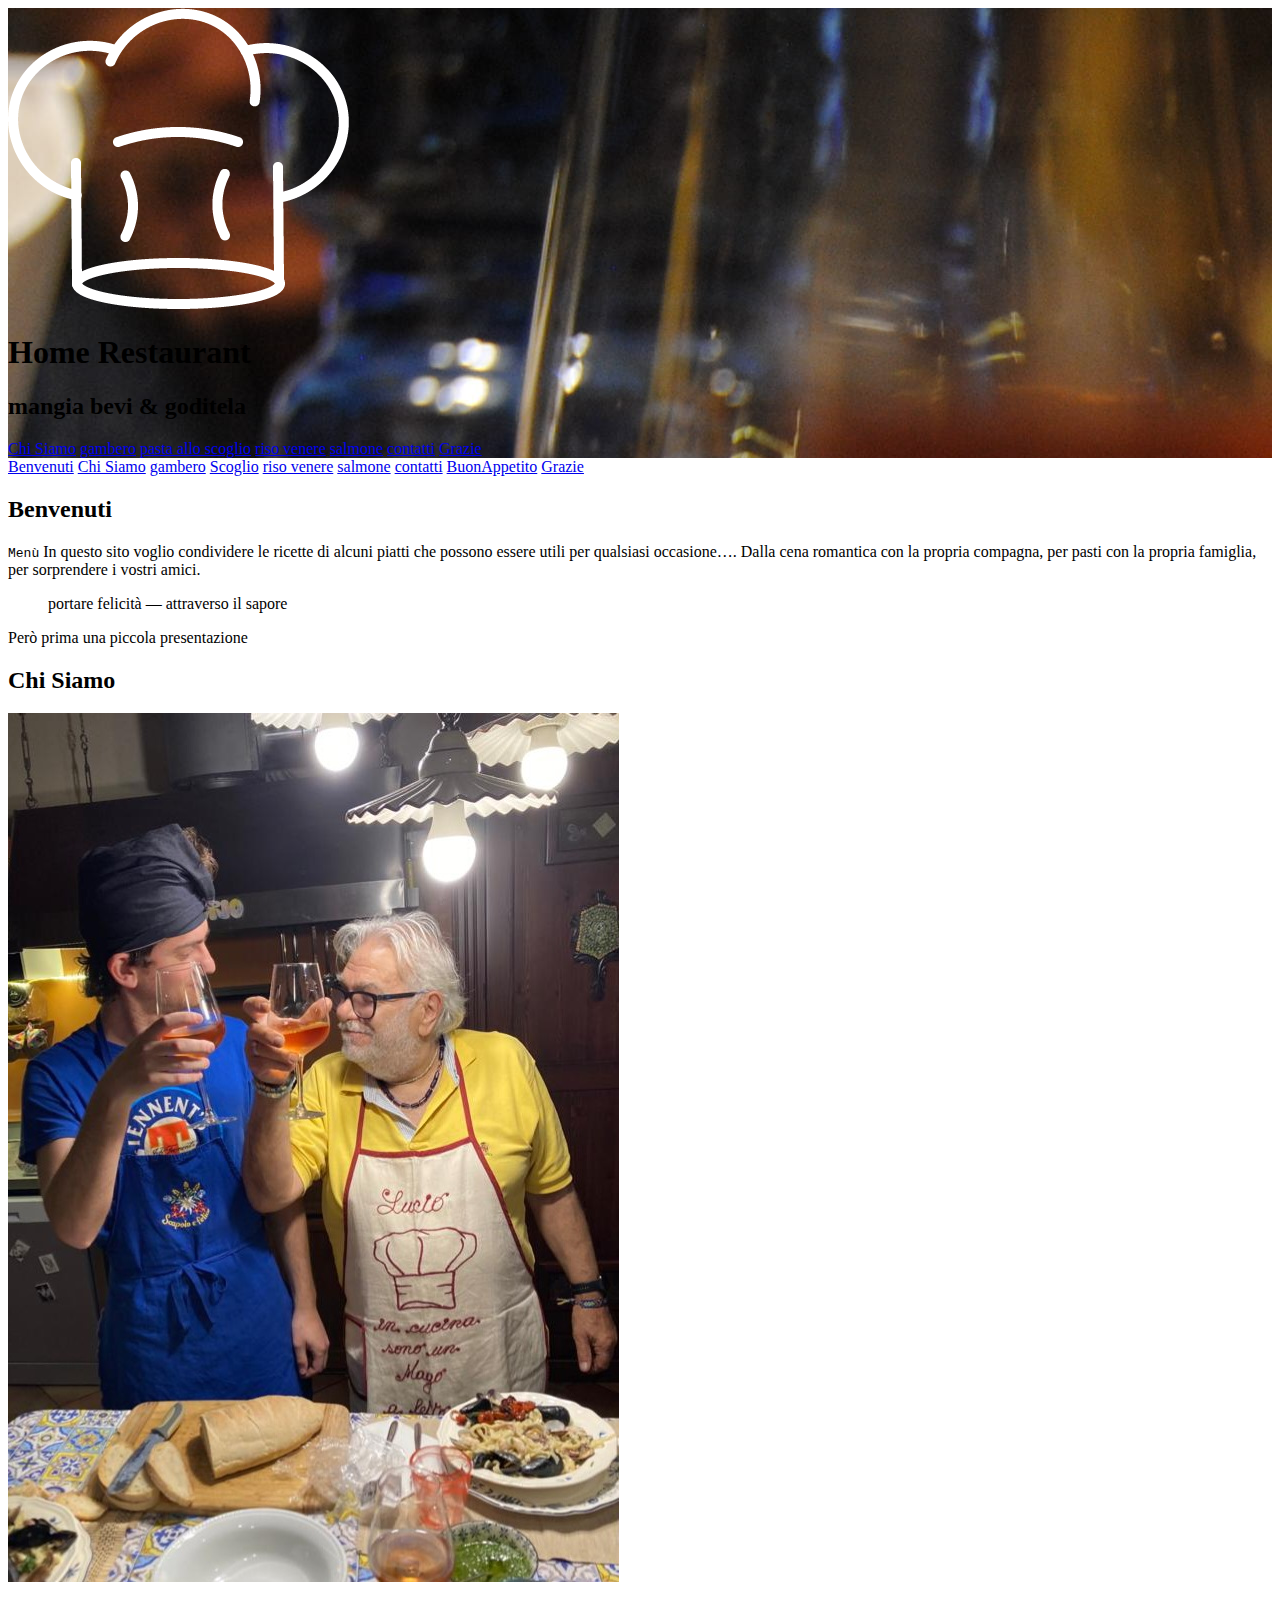
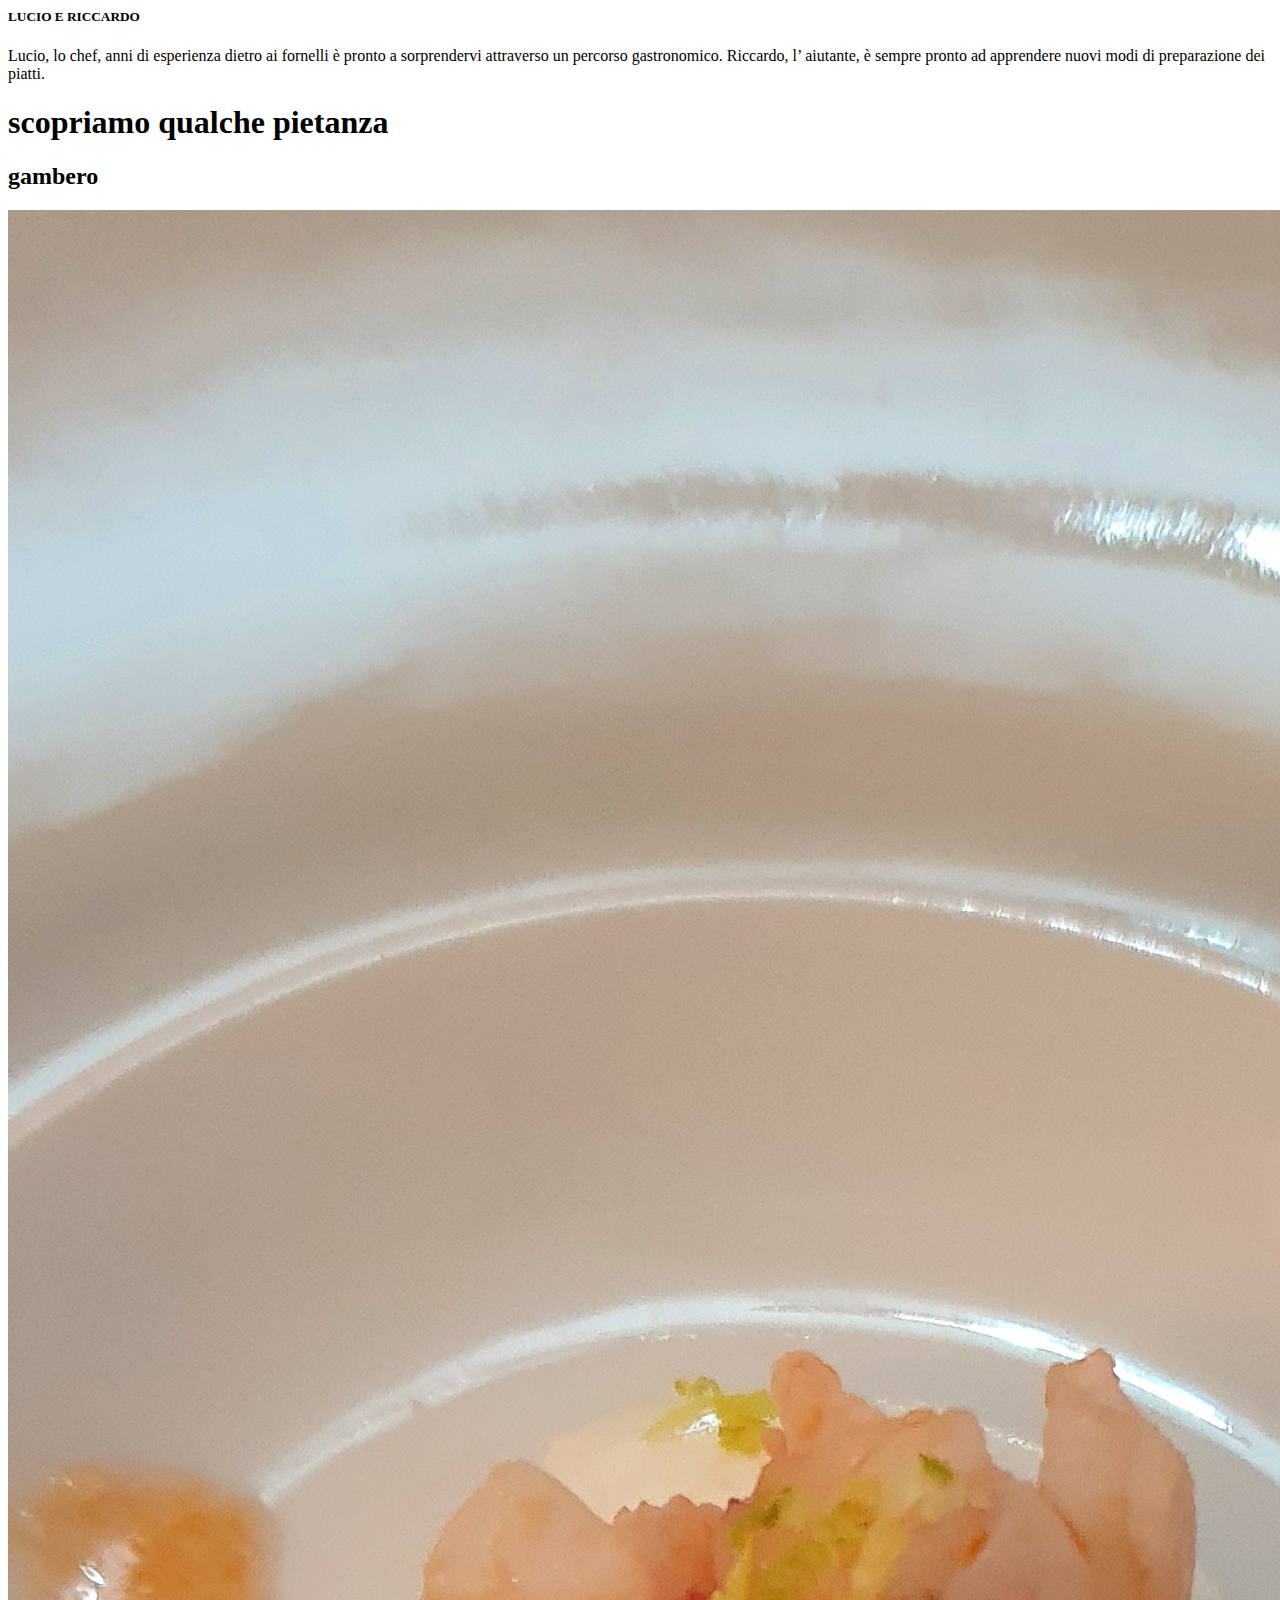
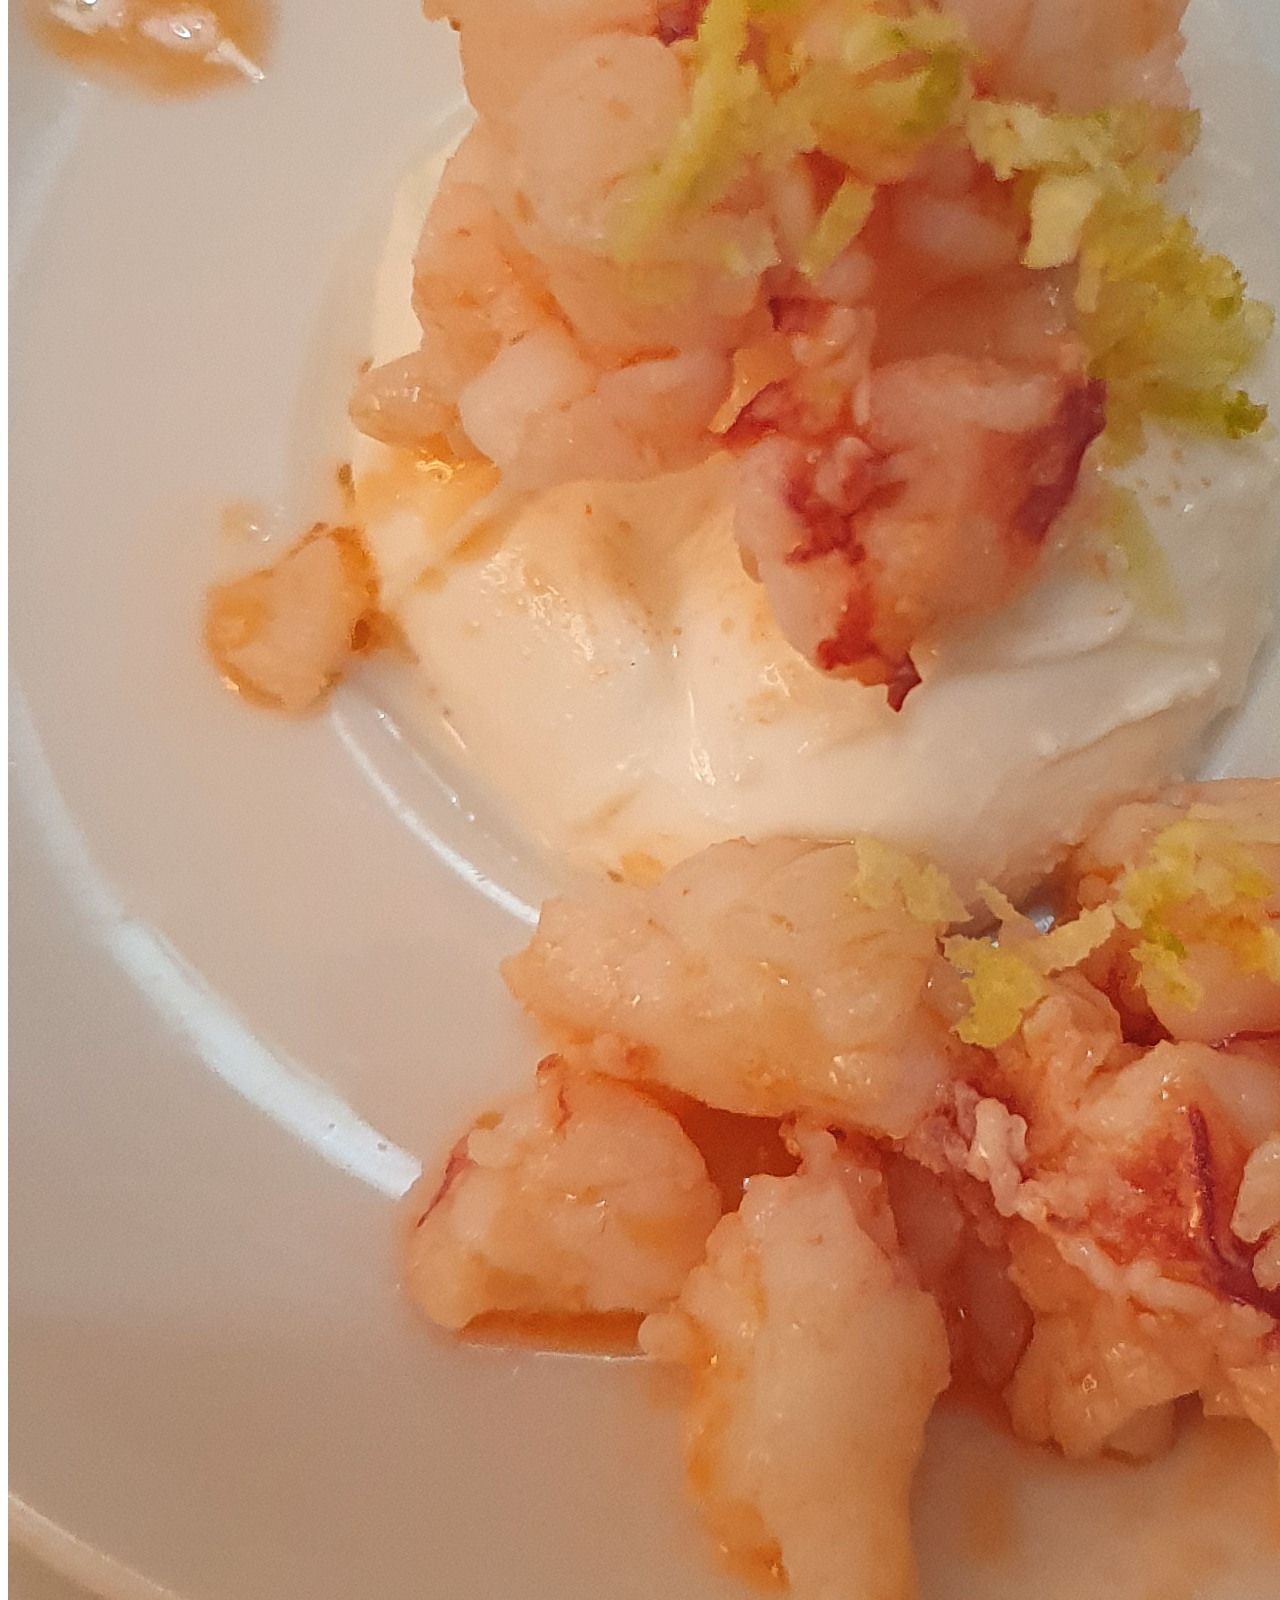
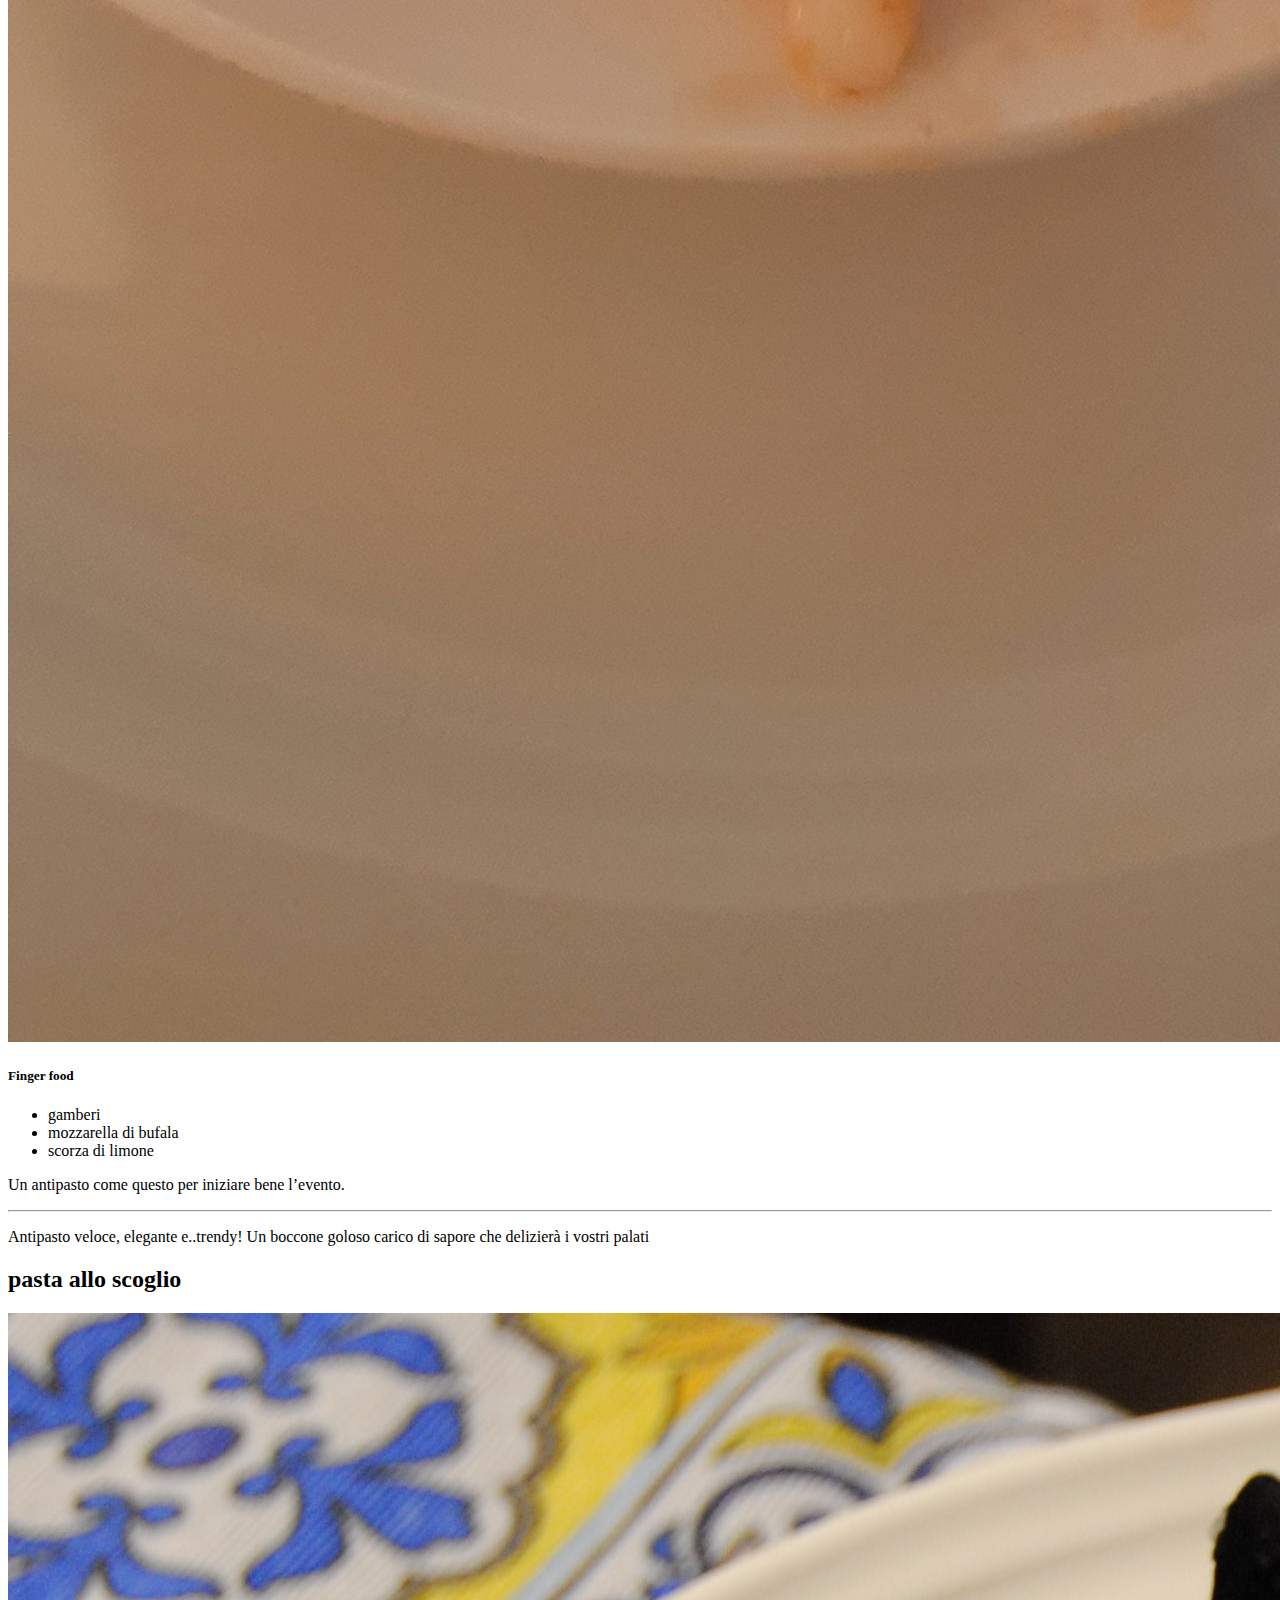
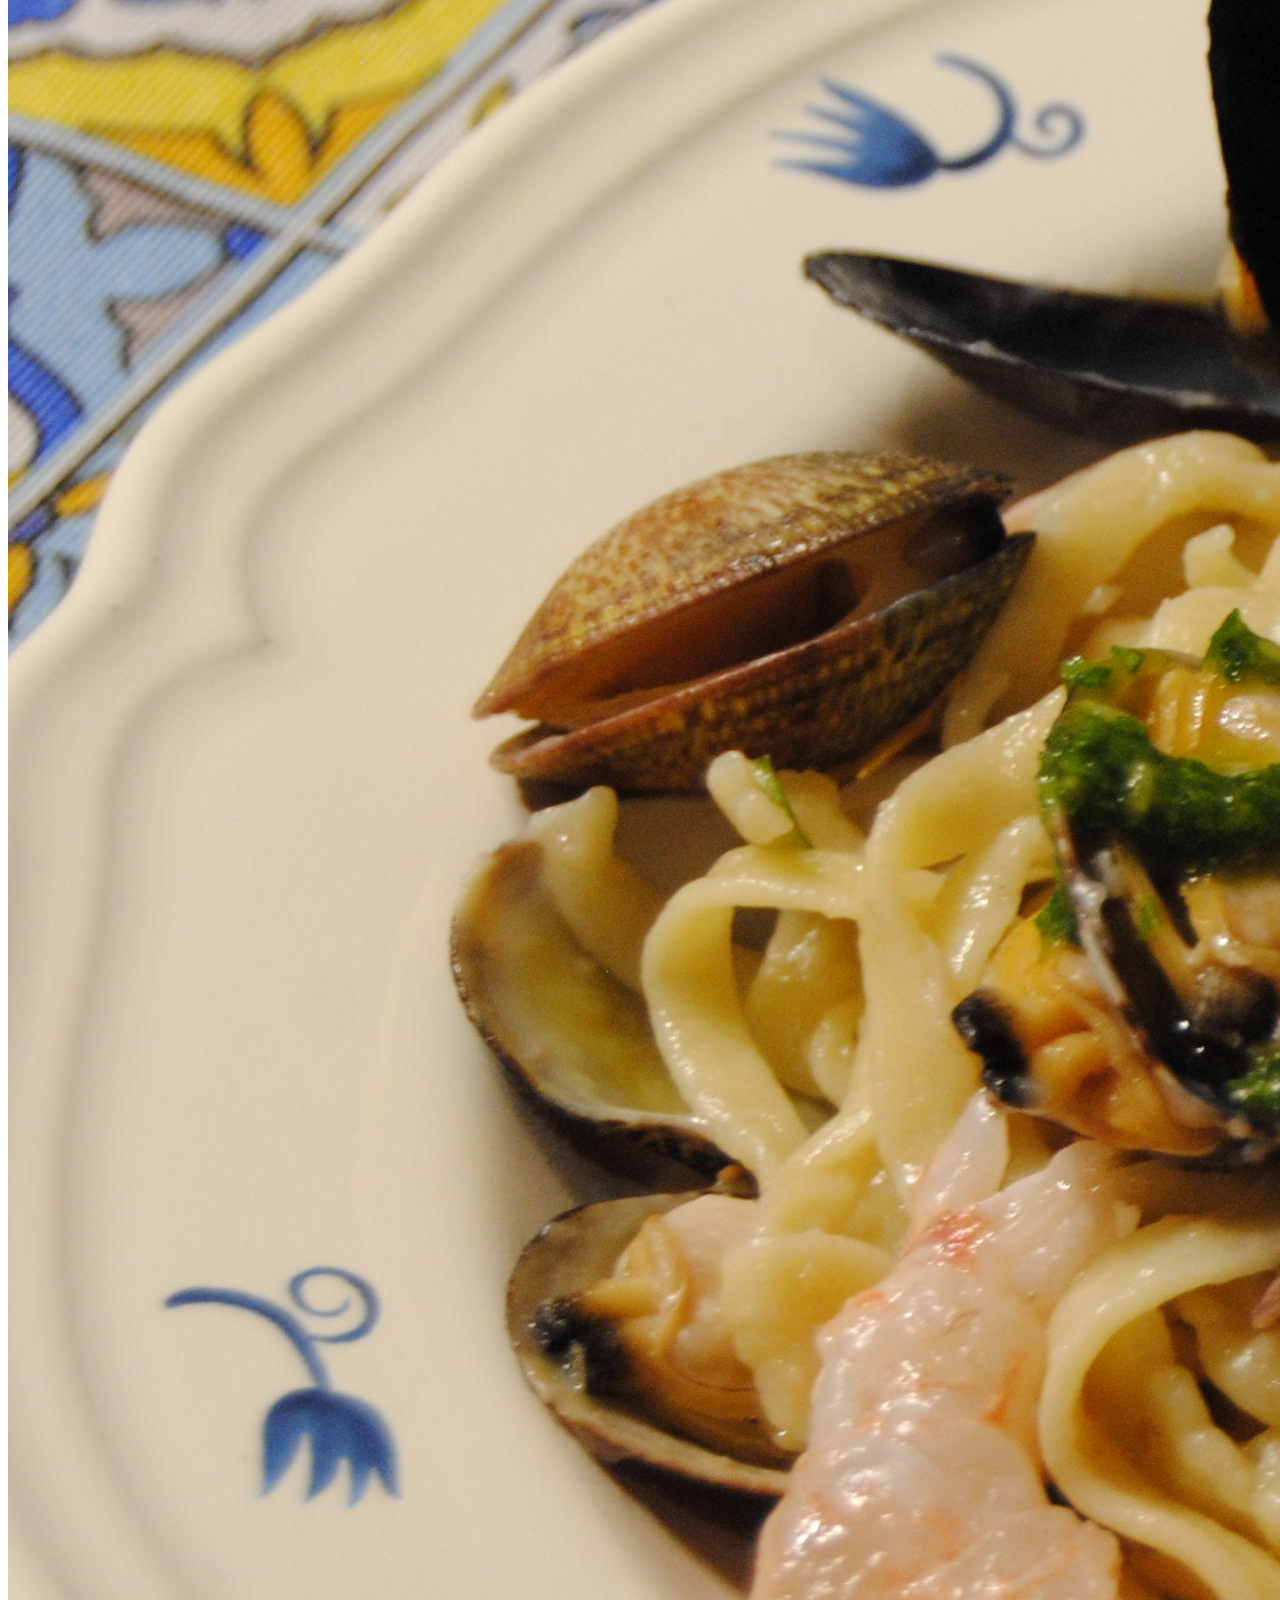
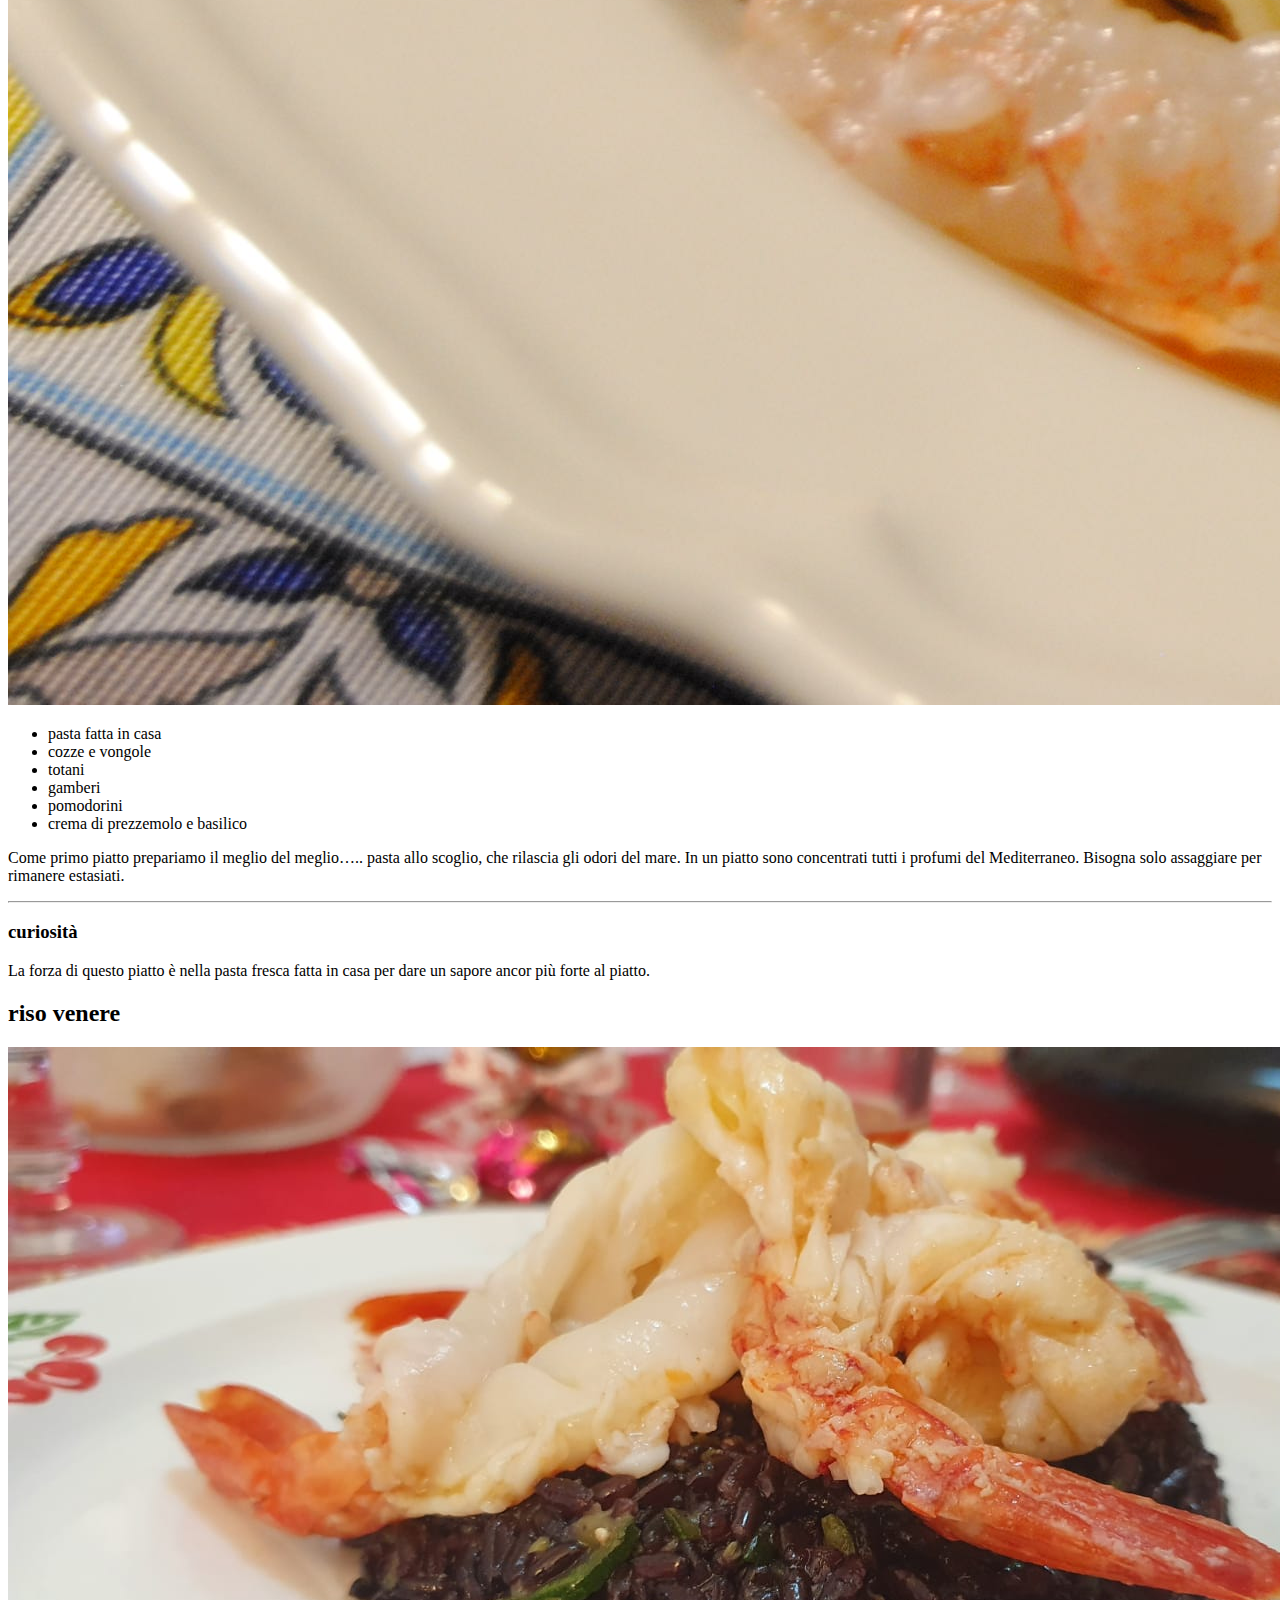
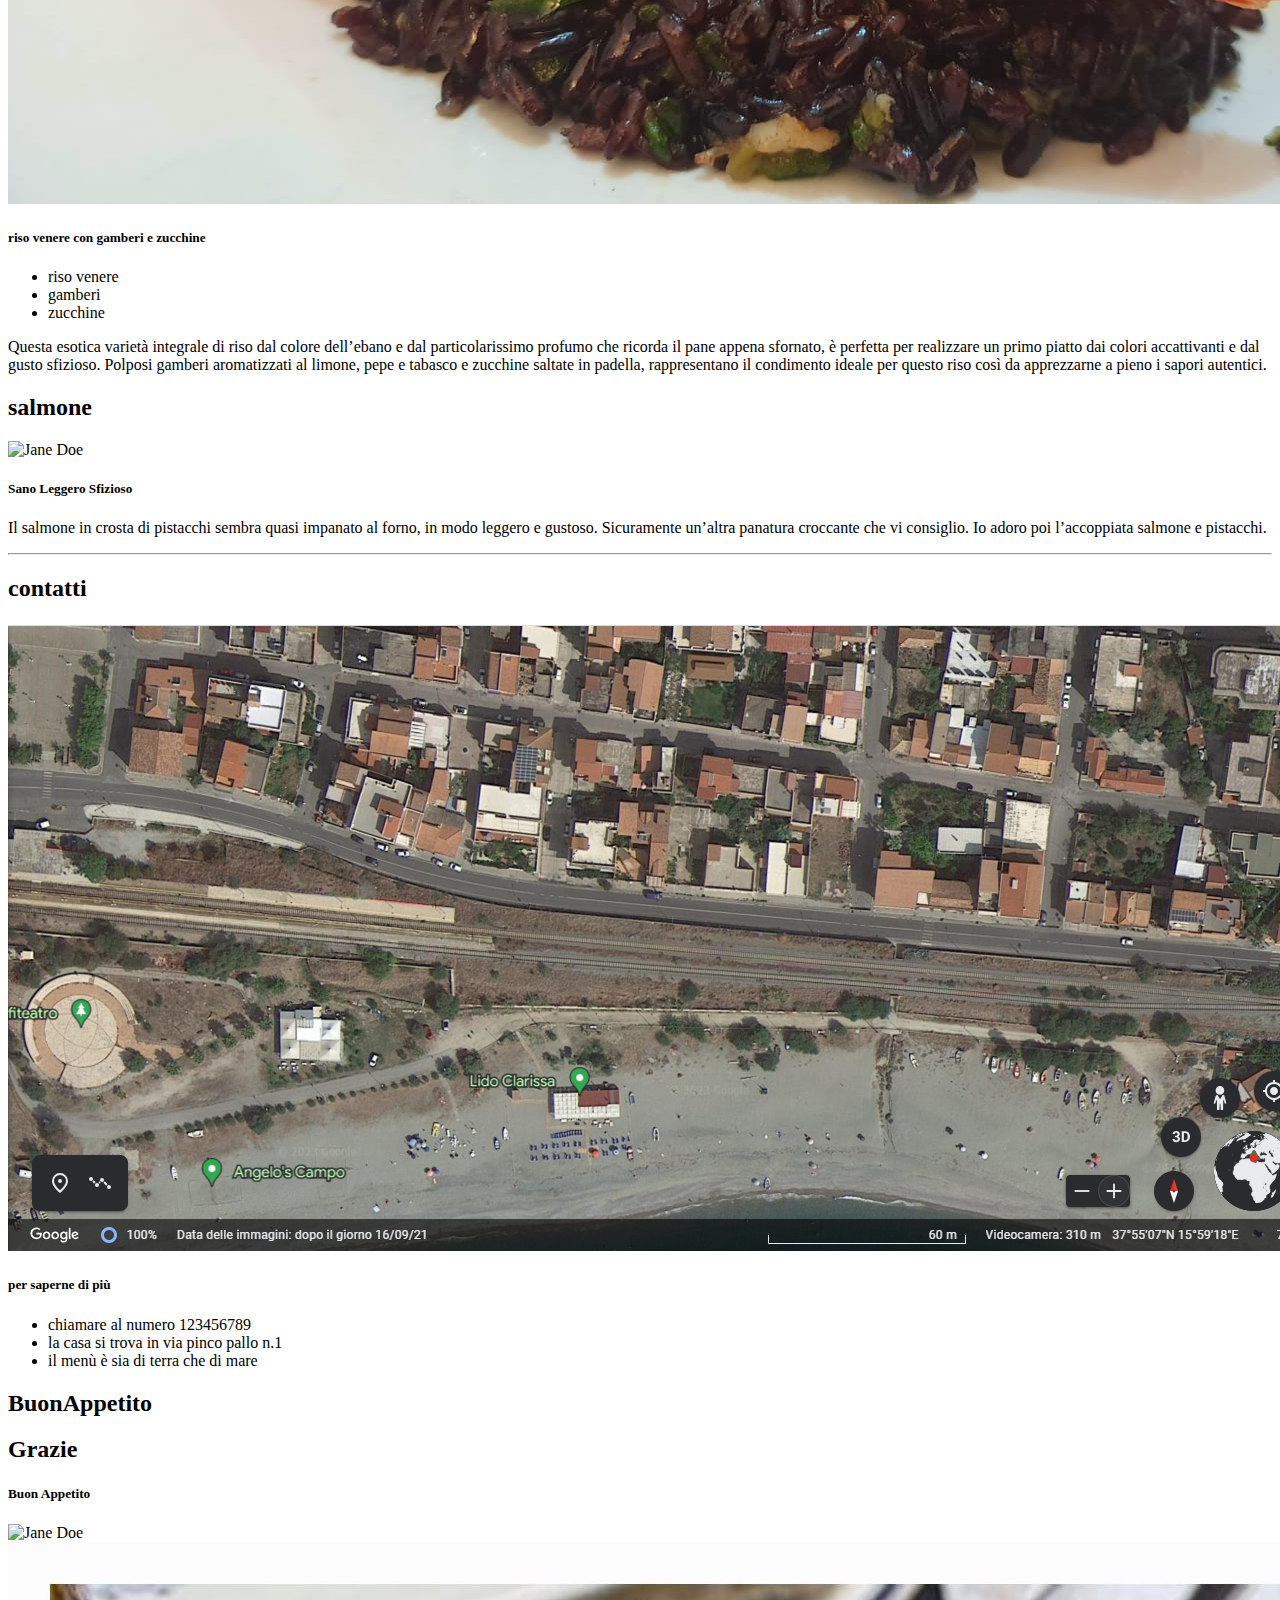
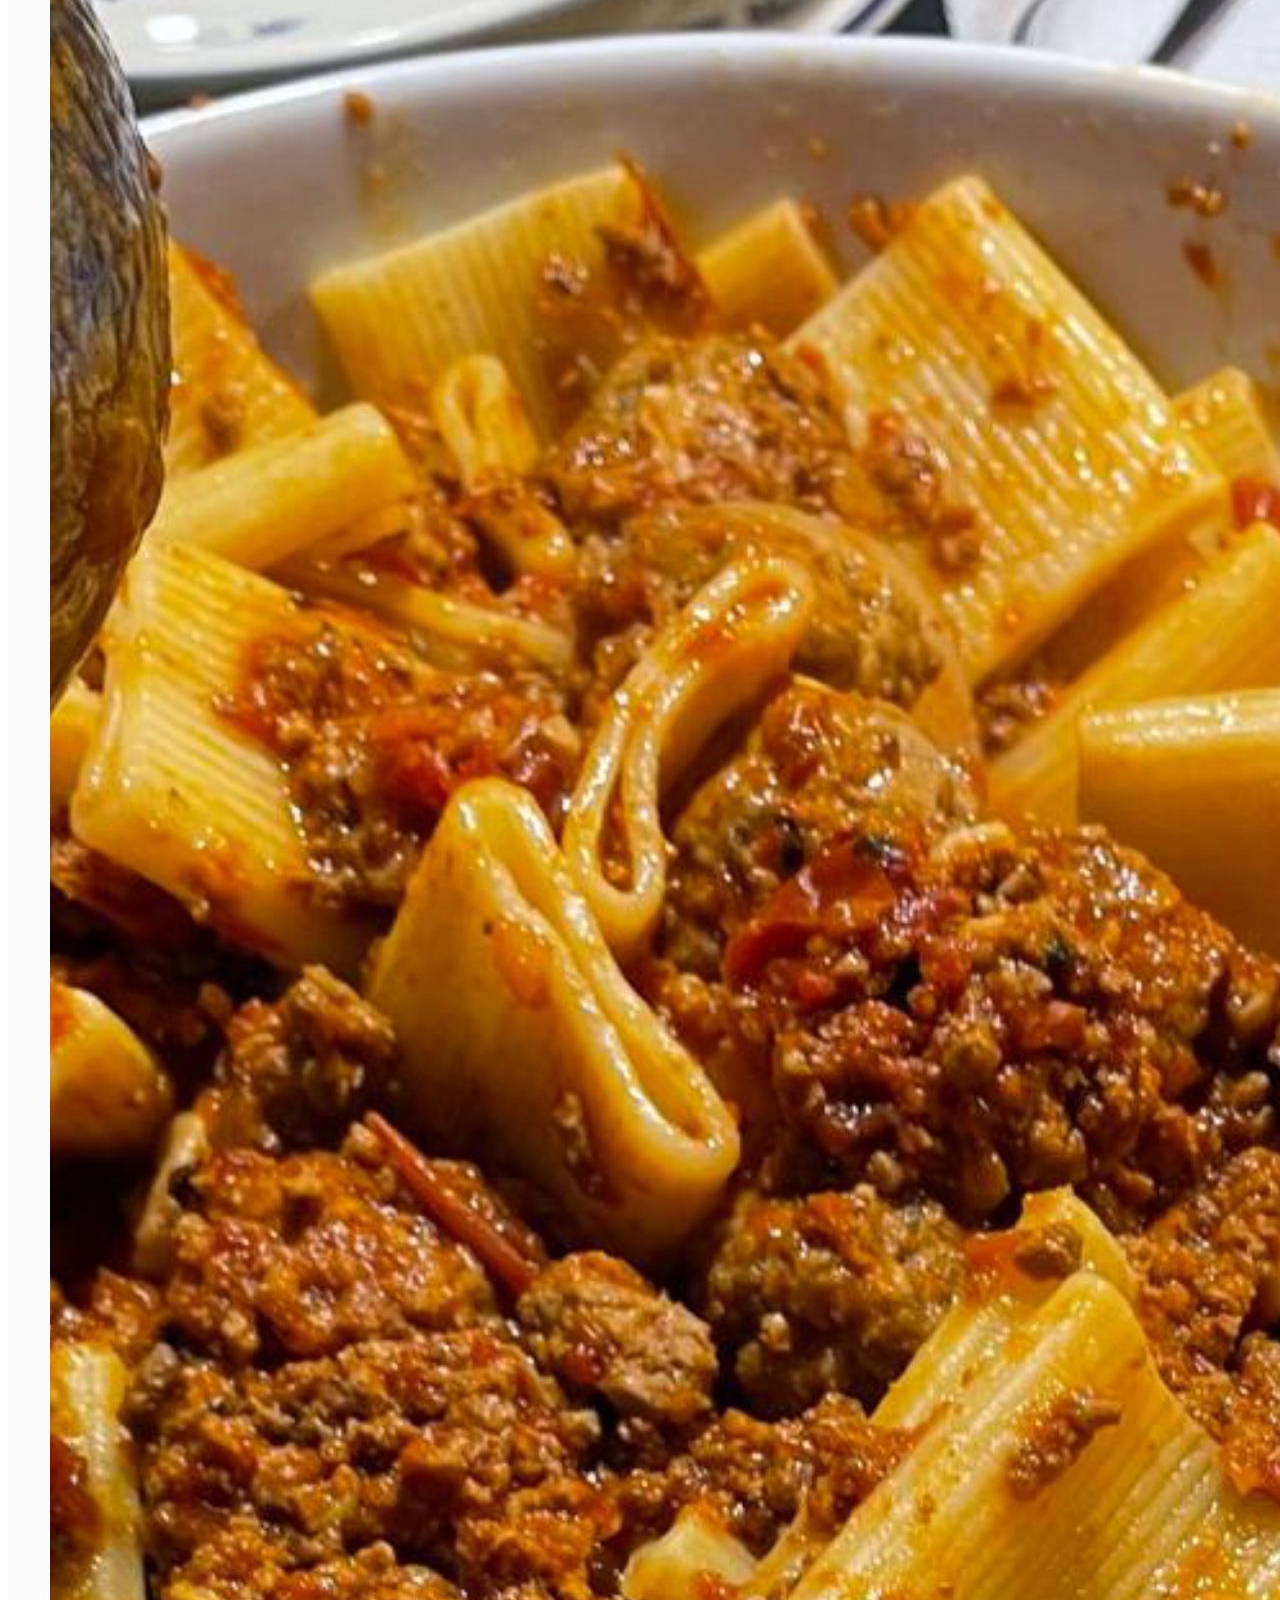
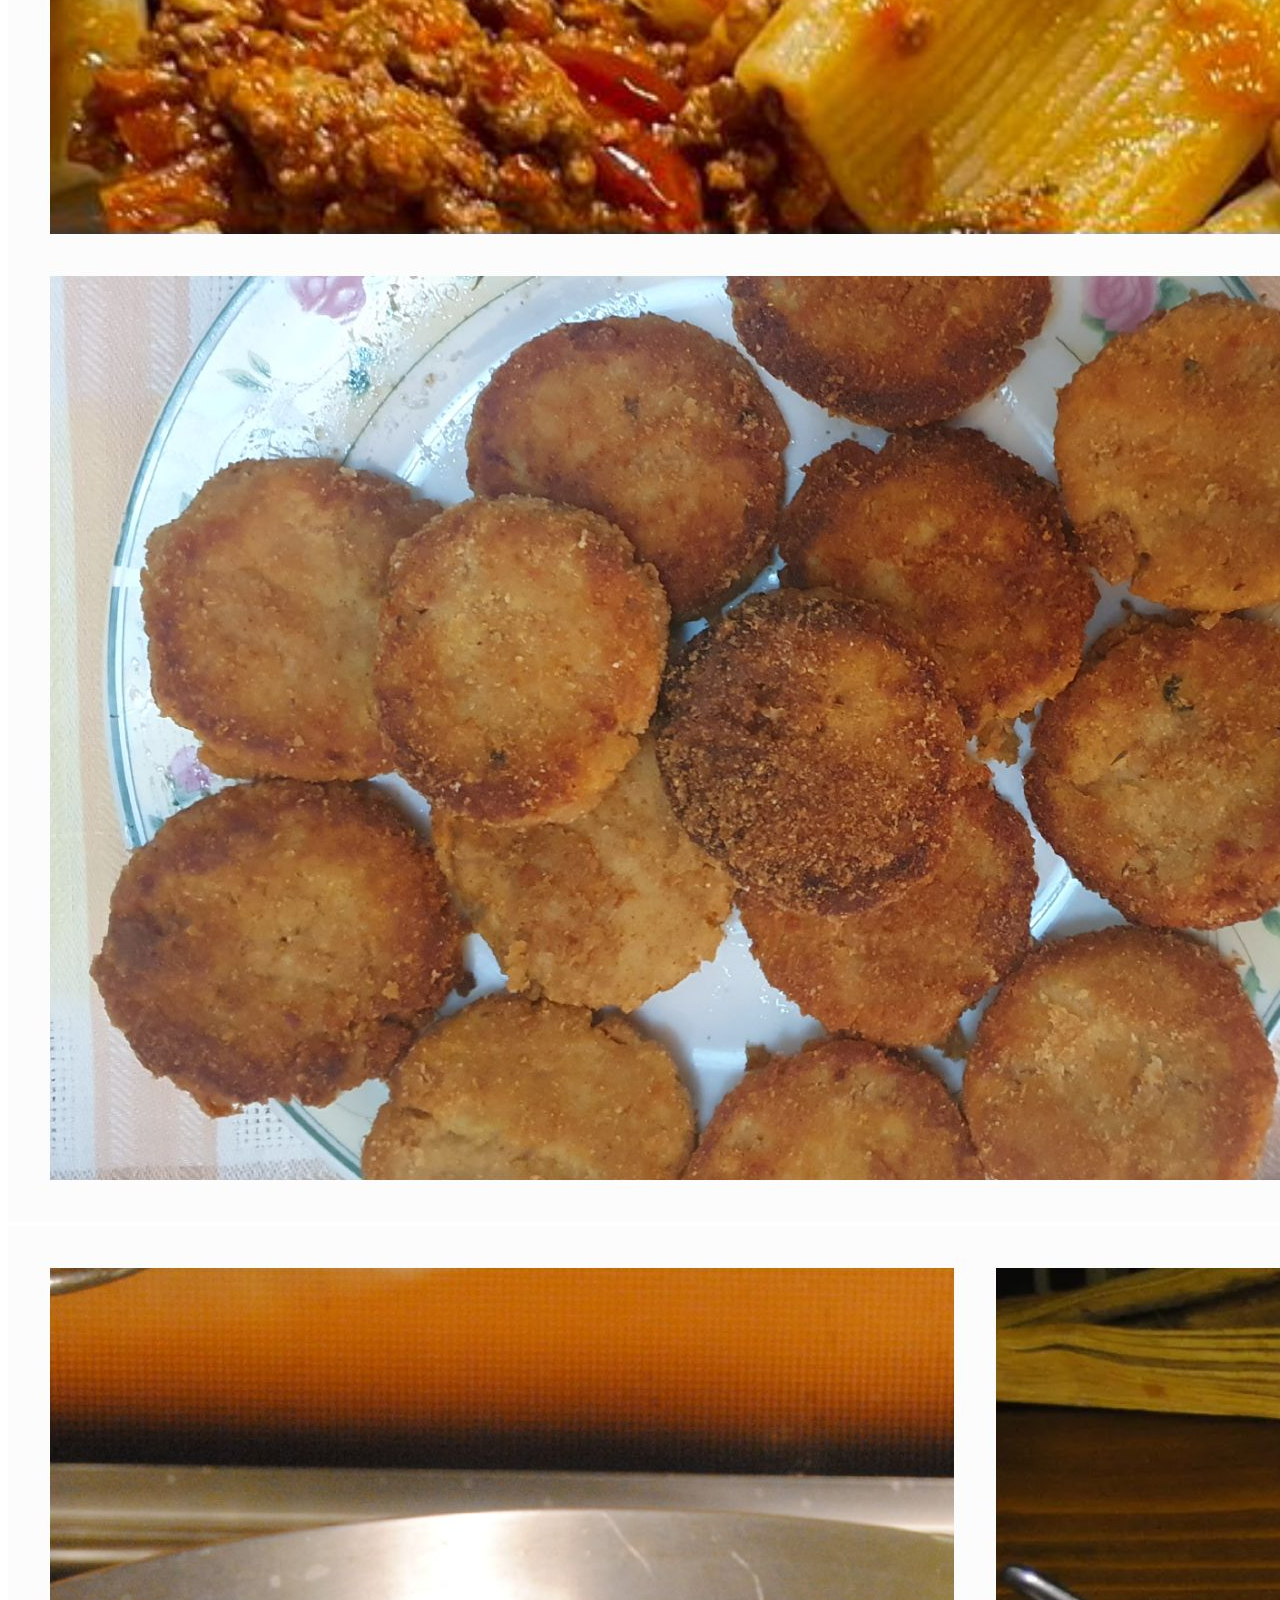
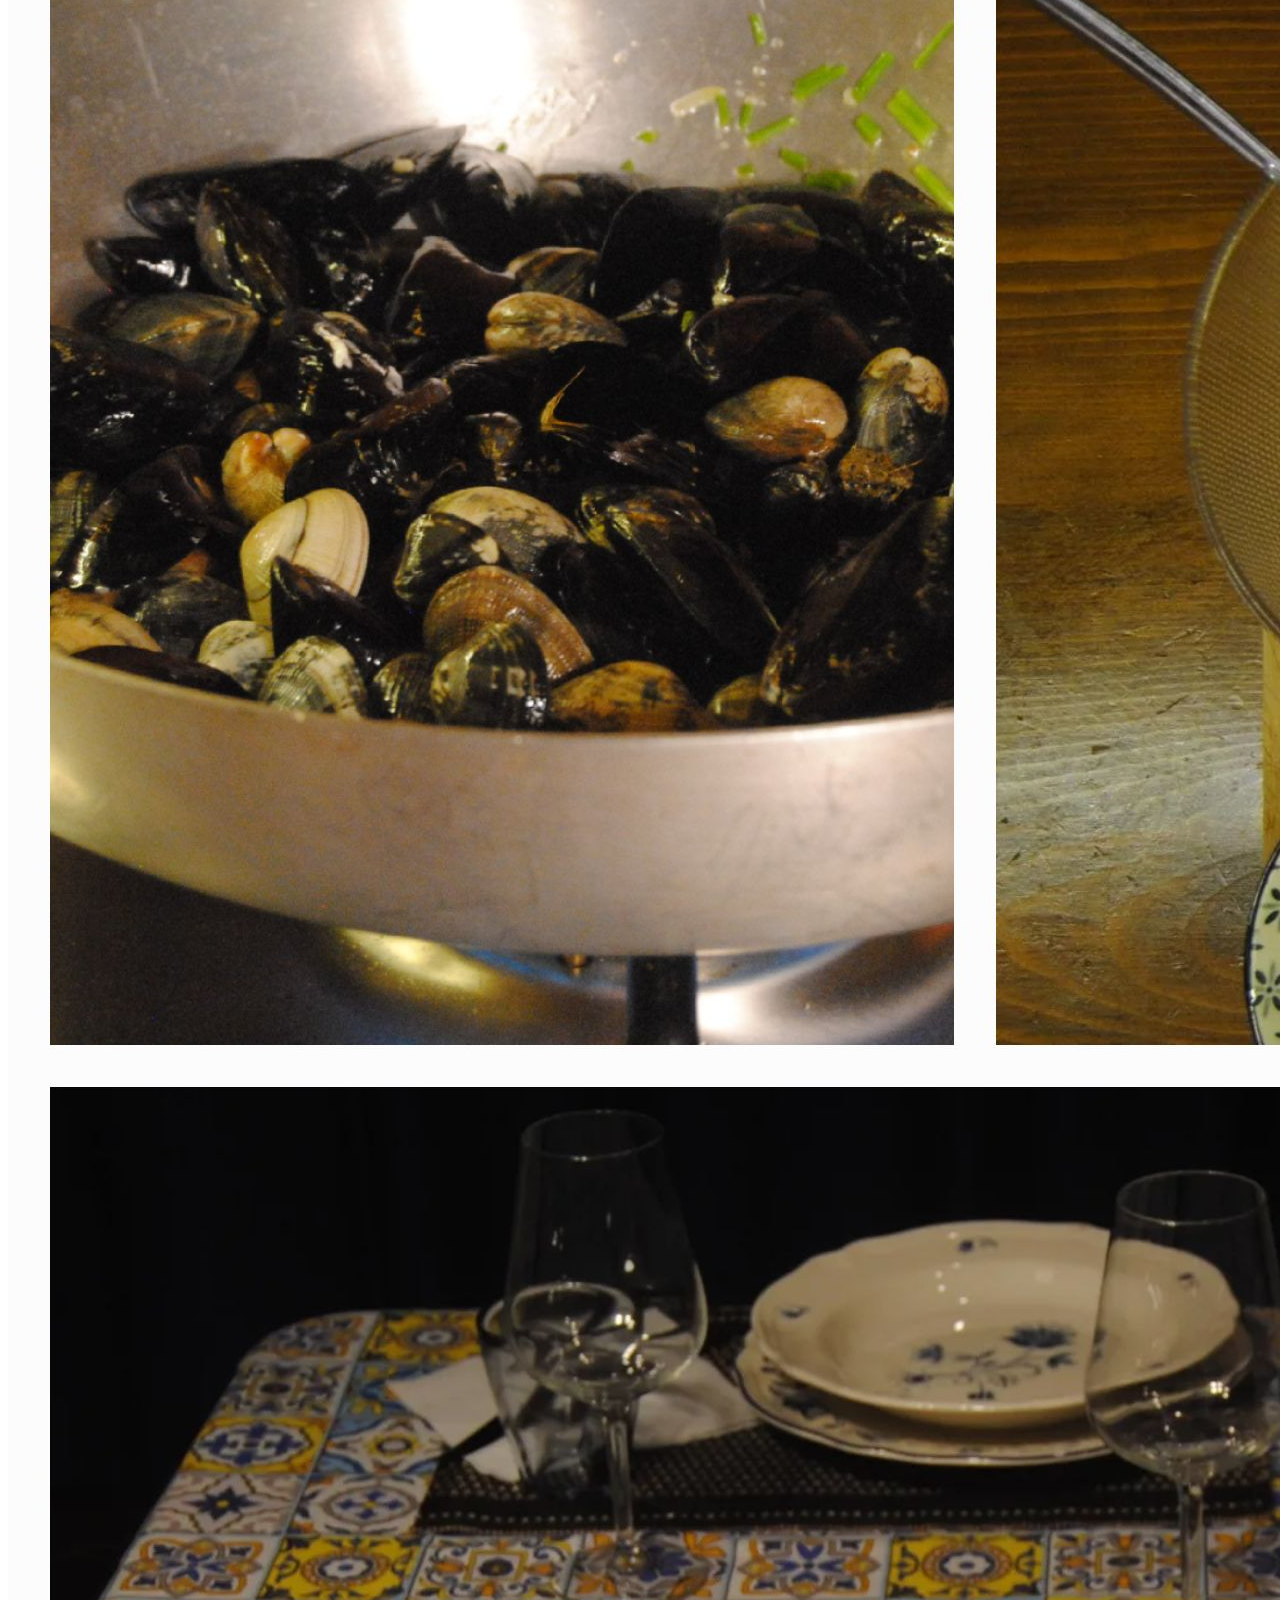
==== docs/index.html @ 4d0484b5 "tantepagine" ====
<!DOCTYPE html>
<html lang="en"><meta http-equiv="Content-Type" content="text/html; charset=UTF-8" />
<meta http-equiv="X-UA-Compatible" content="IE=edge,chrome=1" />

<title>benvenuti nella mia cucina </title>


  <link rel="shortcut icon" href="https://Raikardmc27.github.io/images/favicon.png" type="image/png"
/>


  <meta name="description" content="riccardomc"
/>

  <meta name="keywords" content="some, keywords, for, seo, you, know, google, duckduckgo, and, such"
/>
<meta name="referrer" content="no-referrer-when-downgrade" />

<meta name="HandheldFriendly" content="True" />
<meta name="MobileOptimized" content="320" />
<meta name="viewport" content="width=device-width, initial-scale=1.0" />









<link rel="stylesheet" href="https://Raikardmc27.github.io/css/style.min.5ccd3a13b5cb36174e20eca8dcaa46ead9b95f25b0ba51b4f093e380d809a457.css" type="text/css" integrity="sha256-XM06E7XLNhdOIOyo3KpG6tm5XyWwulG08JPjgNgJpFc=" />

<meta property="og:title" content="" />
<meta property="og:description" content="riccardomc" />
<meta property="og:type" content="website" />
<meta property="og:url" content="https://Raikardmc27.github.io/" /><meta property="og:image" content="https://Raikardmc27.github.io/images/cover-image.jpg"/><meta property="og:site_name" content="riccardomc" />

<meta name="twitter:card" content="summary_large_image"/>
<meta name="twitter:image" content="https://Raikardmc27.github.io/images/cover-image.jpg"/>

<meta name="twitter:title" content=""/>
<meta name="twitter:description" content="riccardomc"/>

<meta itemprop="name" content="">
<meta itemprop="description" content="riccardomc">














<link
  rel="apple-touch-icon"
  sizes="180x180"
  href="https://Raikardmc27.github.io/images/apple-touch-icon.png"
/>
<link
  rel="icon"
  type="image/png"
  sizes="32x32"
  href="https://Raikardmc27.github.io/images/favicon-32x32.png"
/>
<link
  rel="icon"
  type="image/png"
  sizes="16x16"
  href="https://Raikardmc27.github.io/images/favicon-16x16.png"
/>
<body>







<header id="site-head" class="withCenteredImage" style="background-image: url(images/ccc.jpg)">


    <div class="vertical">

        

        <div id="site-head-content" class="inner">
            <img id="blog-logo" src="images/cuoco.png" />

            
              <h1 class="blog-title">Home Restaurant</h1>
              <h2 class="blog-description"><b>mangia</b> bevi & <b>goditela</b></h2>
            

            
              
              

              
                
                 <a class='btn site-menu' data-title-anchor='chi-siamo' href='#chi-siamo'>Chi Siamo</a>
              
            
              
              

              
                
                 <a class='btn site-menu' data-title-anchor='gambero' href='#gambero'>gambero</a>
              
            
              
              

              
                
                 <a class='btn site-menu' data-title-anchor='scoglio' href='#scoglio'>pasta allo scoglio</a>
              
            
              
              

              
                
                 <a class='btn site-menu' data-title-anchor='riso-venere' href='#riso-venere'>riso venere</a>
              
            
              
              

              
                
                 <a class='btn site-menu' data-title-anchor='salmone' href='#salmone'>salmone</a>
              
            
              
              

              
                
                 <a class='btn site-menu' data-title-anchor='contatti' href='#contatti'>contatti</a>
              
            
              
              

              
                
                 <a class='btn site-menu' data-title-anchor='grazie' href='#grazie'>Grazie</a>
              
            
            
                
                <a id='header-arrow' href="#benvenuti" aria-label="Go to first section"><i class="fa fa-angle-down"></i></a>
            
        </div>
    </div>
</header>

<main class="content" role="main">
    
    <div class='fixed-nav'>
        
            
            <a class='fn-item' item_index='1' href='#benvenuti'>Benvenuti</a>
        
            
            <a class='fn-item' item_index='2' href='#chi-siamo'>Chi Siamo</a>
        
            
            <a class='fn-item' item_index='3' href='#gambero'>gambero</a>
        
            
            <a class='fn-item' item_index='4' href='#scoglio'>Scoglio</a>
        
            
            <a class='fn-item' item_index='5' href='#riso-venere'>riso venere</a>
        
            
            <a class='fn-item' item_index='6' href='#salmone'>salmone</a>
        
            
            <a class='fn-item' item_index='7' href='#contatti'>contatti</a>
        
            
            <a class='fn-item' item_index='8' href='#buonappetito'>BuonAppetito</a>
        
            
            <a class='fn-item' item_index='9' href='#grazie'>Grazie</a>
        
    </div>

    
    
        
        <div class='post-holder'>
            <article id='benvenuti' class='post first '>
                <header class="post-header">
                    <h2 class="post-title">Benvenuti</h2>
                </header>
                <section class="post-content">
                    <p><code>Menù</code> In questo sito voglio condividere le ricette di alcuni piatti
che possono essere utili per qualsiasi occasione&hellip;.
Dalla cena romantica con la propria compagna, per pasti con
la propria famiglia, per sorprendere i vostri amici.</p>
<blockquote>
<p>portare felicità &mdash; attraverso il sapore</p>
</blockquote>
<p>Però prima una piccola presentazione</p>

                </section>
            </article>
            <div class='post-after light'></div>
        </div>
    
        
        <div class='post-holder dark'>
            <article id='chi-siamo' class='post  '>
                <header class="post-header">
                    <h2 class="post-title">Chi Siamo</h2>
                </header>
                <section class="post-content">
                    <p><img src="images/lucio.jpg" alt="Jane Doe"></p>
<h5 id="lucio-e-riccardo">LUCIO E RICCARDO</h5>
<p>Lucio, lo chef, anni di esperienza dietro ai fornelli è pronto a sorprendervi
attraverso un percorso gastronomico.
Riccardo, l&rsquo; aiutante, è sempre pronto ad apprendere nuovi modi di preparazione
dei piatti.</p>
<h1 id="scopriamo-qualche-pietanza">scopriamo qualche pietanza</h1>

                </section>
            </article>
            <div class='post-after'></div>
        </div>
    
        
        <div class='post-holder'>
            <article id='gambero' class='post  '>
                <header class="post-header">
                    <h2 class="post-title">gambero</h2>
                </header>
                <section class="post-content">
                    <p><img src="images/gambero.jpg" alt="Jane Doe"></p>
<h5 id="finger-food">Finger food</h5>
<ul>
<li>gamberi</li>
<li>mozzarella di bufala</li>
<li>scorza di limone</li>
</ul>
<p>Un antipasto come questo per iniziare bene l&rsquo;evento.</p>
<hr>
<p>Antipasto veloce, elegante e..trendy! Un boccone goloso carico di sapore che delizierà i vostri palati</p>

                </section>
            </article>
            <div class='post-after light'></div>
        </div>
    
        
        <div class='post-holder dark'>
            <article id='scoglio' class='post  '>
                <header class="post-header">
                    <h2 class="post-title">pasta allo scoglio</h2>
                </header>
                <section class="post-content">
                    <p><img src="images/scoglio.jpg" alt="Let us get started on a clean slate"></p>
<ul>
<li>pasta fatta in casa</li>
<li>cozze e vongole</li>
<li>totani</li>
<li>gamberi</li>
<li>pomodorini</li>
<li>crema di prezzemolo e basilico</li>
</ul>
<p>Come primo piatto prepariamo il meglio del meglio&hellip;..
pasta allo scoglio, che rilascia gli odori del mare.
In un piatto sono concentrati tutti i profumi del Mediterraneo.
Bisogna solo assaggiare per rimanere estasiati.</p>
<hr>
<h3 id="curiosità">curiosità</h3>
<p>La forza di questo piatto è nella pasta fresca fatta in casa per dare un sapore ancor più forte al piatto.</p>

                </section>
            </article>
            <div class='post-after'></div>
        </div>
    
        
        <div class='post-holder'>
            <article id='riso-venere' class='post  '>
                <header class="post-header">
                    <h2 class="post-title">riso venere</h2>
                </header>
                <section class="post-content">
                    <p><img src="images/riso.jpg" alt="Jane Doe"></p>
<h5 id="riso-venere-con-gamberi-e-zucchine">riso venere con gamberi e zucchine</h5>
<ul>
<li>riso venere</li>
<li>gamberi</li>
<li>zucchine</li>
</ul>
<p>Questa esotica varietà integrale di riso dal colore dell’ebano e dal particolarissimo profumo che ricorda il pane appena sfornato, è perfetta per realizzare un primo piatto dai colori accattivanti e dal gusto sfizioso. Polposi gamberi aromatizzati al limone, pepe e tabasco e zucchine saltate in padella, rappresentano il condimento ideale per questo riso così da apprezzarne a pieno i sapori autentici.</p>

                </section>
            </article>
            <div class='post-after light'></div>
        </div>
    
        
        <div class='post-holder dark'>
            <article id='salmone' class='post  '>
                <header class="post-header">
                    <h2 class="post-title">salmone</h2>
                </header>
                <section class="post-content">
                    <p><img src="images/salmone.jpg" alt="Jane Doe"></p>
<h5 id="sano-leggero-sfizioso">Sano Leggero Sfizioso</h5>
<p>Il salmone in crosta di pistacchi sembra quasi impanato al forno, in modo leggero e gustoso. Sicuramente un’altra panatura croccante che vi consiglio. Io adoro poi l’accoppiata salmone e pistacchi.</p>
<hr>

                </section>
            </article>
            <div class='post-after'></div>
        </div>
    
        
        <div class='post-holder'>
            <article id='contatti' class='post  '>
                <header class="post-header">
                    <h2 class="post-title">contatti</h2>
                </header>
                <section class="post-content">
                    <p><img src="images/mappa.png" alt="Jane Doe"></p>
<h5 id="per-saperne-di-più">per saperne di più</h5>
<ul>
<li>chiamare al numero 123456789</li>
<li>la casa si trova in via pinco pallo n.1</li>
<li>il menù è sia di terra che di mare</li>
</ul>

                </section>
            </article>
            <div class='post-after light'></div>
        </div>
    
        
        <div class='post-holder dark'>
            <article id='buonappetito' class='post  '>
                <header class="post-header">
                    <h2 class="post-title">BuonAppetito</h2>
                </header>
                <section class="post-content">
                    
                </section>
            </article>
            <div class='post-after'></div>
        </div>
    
        
        <div class='post-holder'>
            <article id='grazie' class='post  last'>
                <header class="post-header">
                    <h2 class="post-title">Grazie</h2>
                </header>
                <section class="post-content">
                    <h5 id="buon-appetito">Buon Appetito</h5>
<p><img src="images/legumi.png" alt="Jane Doe">
<img src="images/carne.jpg" alt="Jane Doe">
<img src="images/pesce.jpg" alt="Jane Doe">
<img src="images/pasta.jpg" alt="Jane Doe"></p>

                </section>
            </article>
            <div class='post-after light'></div>
        </div>
    
</main>
<footer class="site-footer">
  <div class="inner">
    
      <section class="copyright">© Jane Doe</section>
    

    
      <section>
        <a href="https://themes.gohugo.io/hugo-scroll/" target="_blank" rel="noopener">Hugo Scroll</a> template
      </section>
    

    
  </div>
</footer>


    

    
    
    
    
    

    <script src="https://Raikardmc27.github.io/js/script.min.eefe6f5124951a7a838cc94e840719fe9cdaca172ddc50724643ba32fd20bda9.js" integrity="sha256-7v5vUSSVGnqDjMlOhAcZ/pzayhct3FByRkO6Mv0gvak=" ></script>

    
    <script>cssVars();</script>

    
</body>
</html>
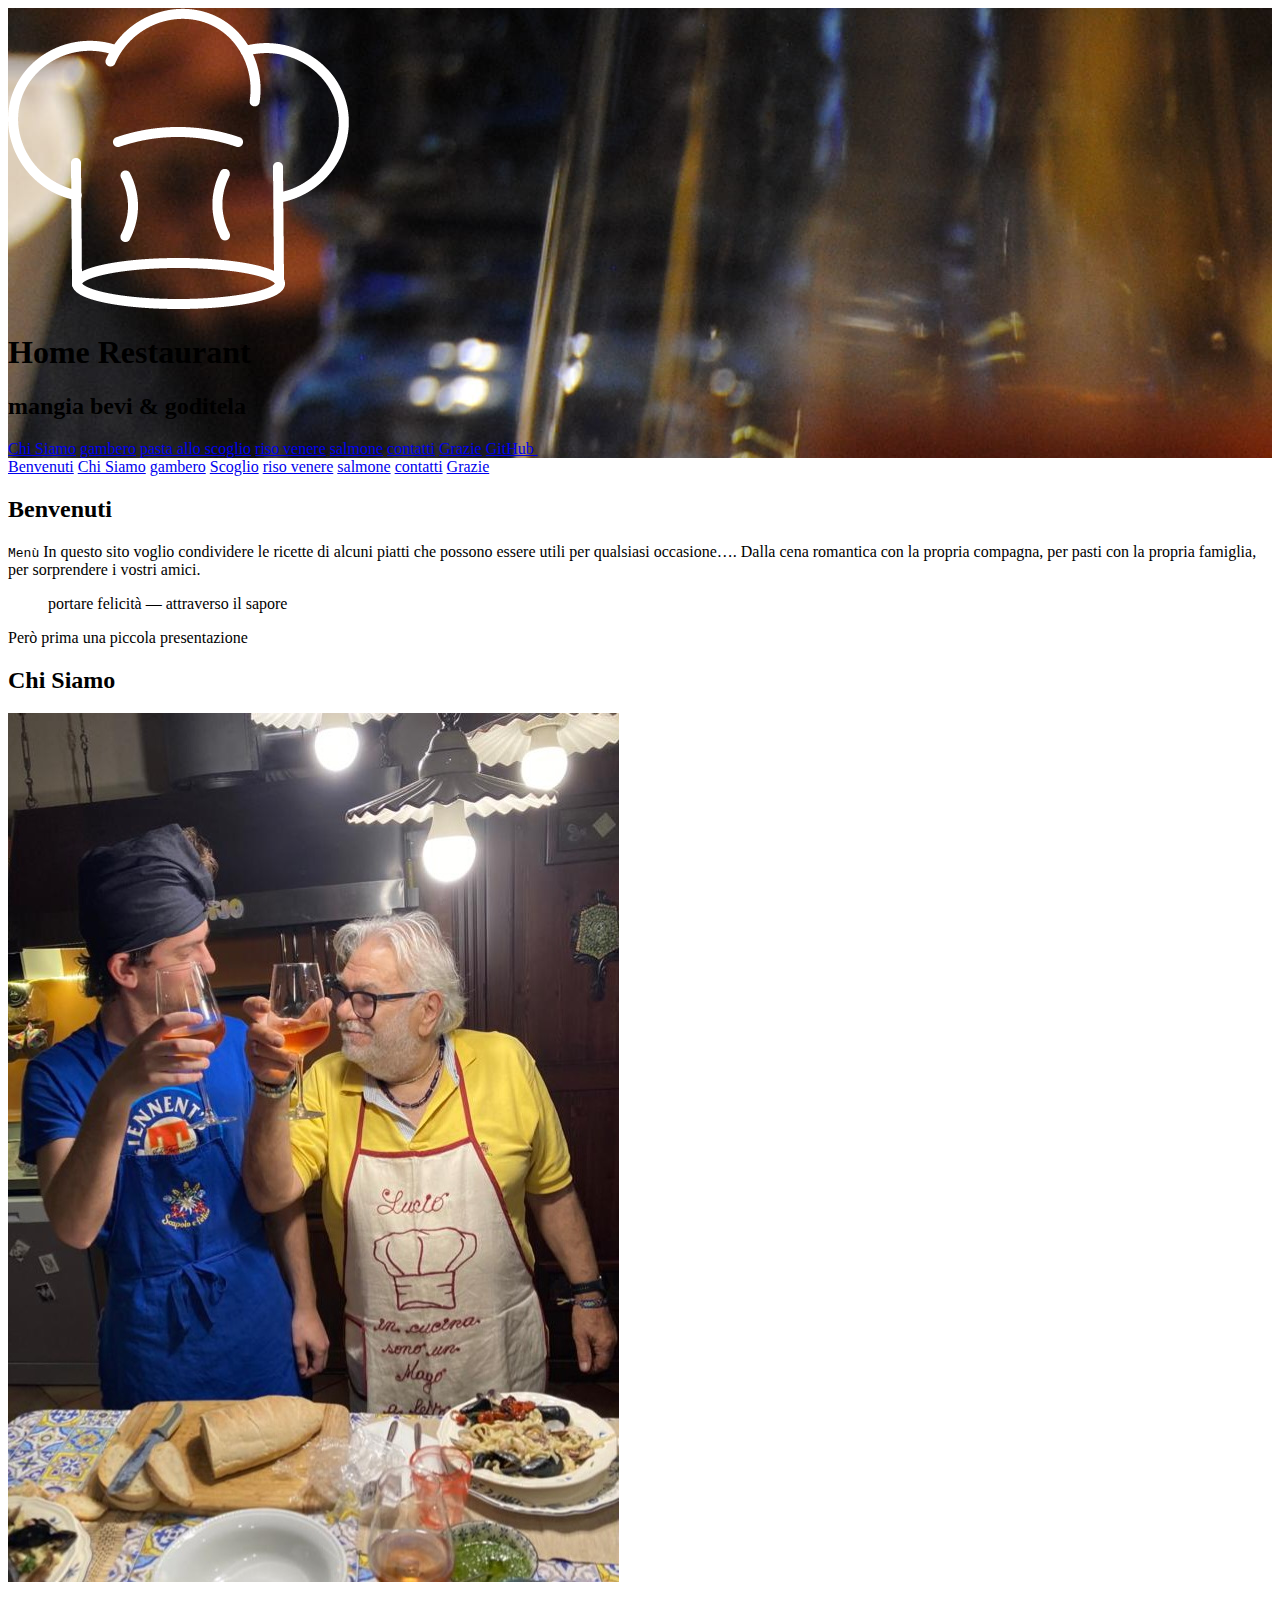
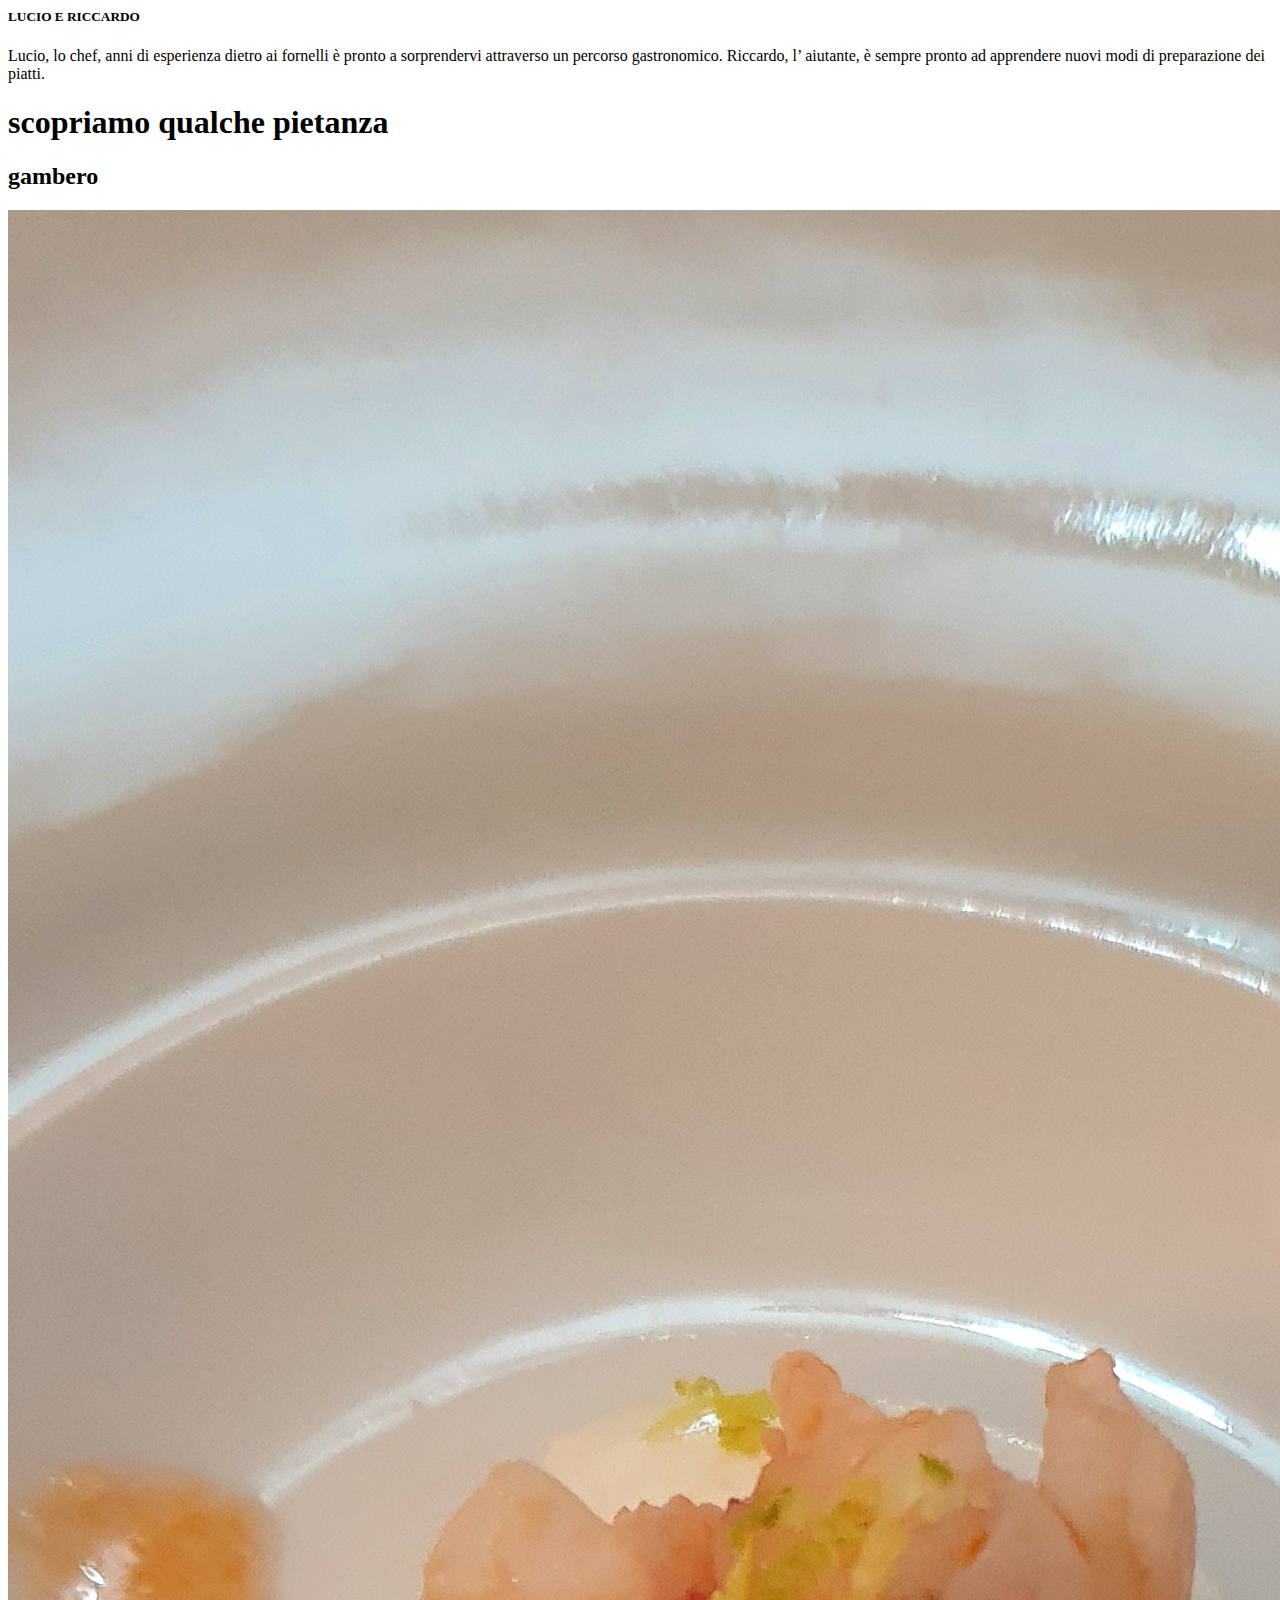
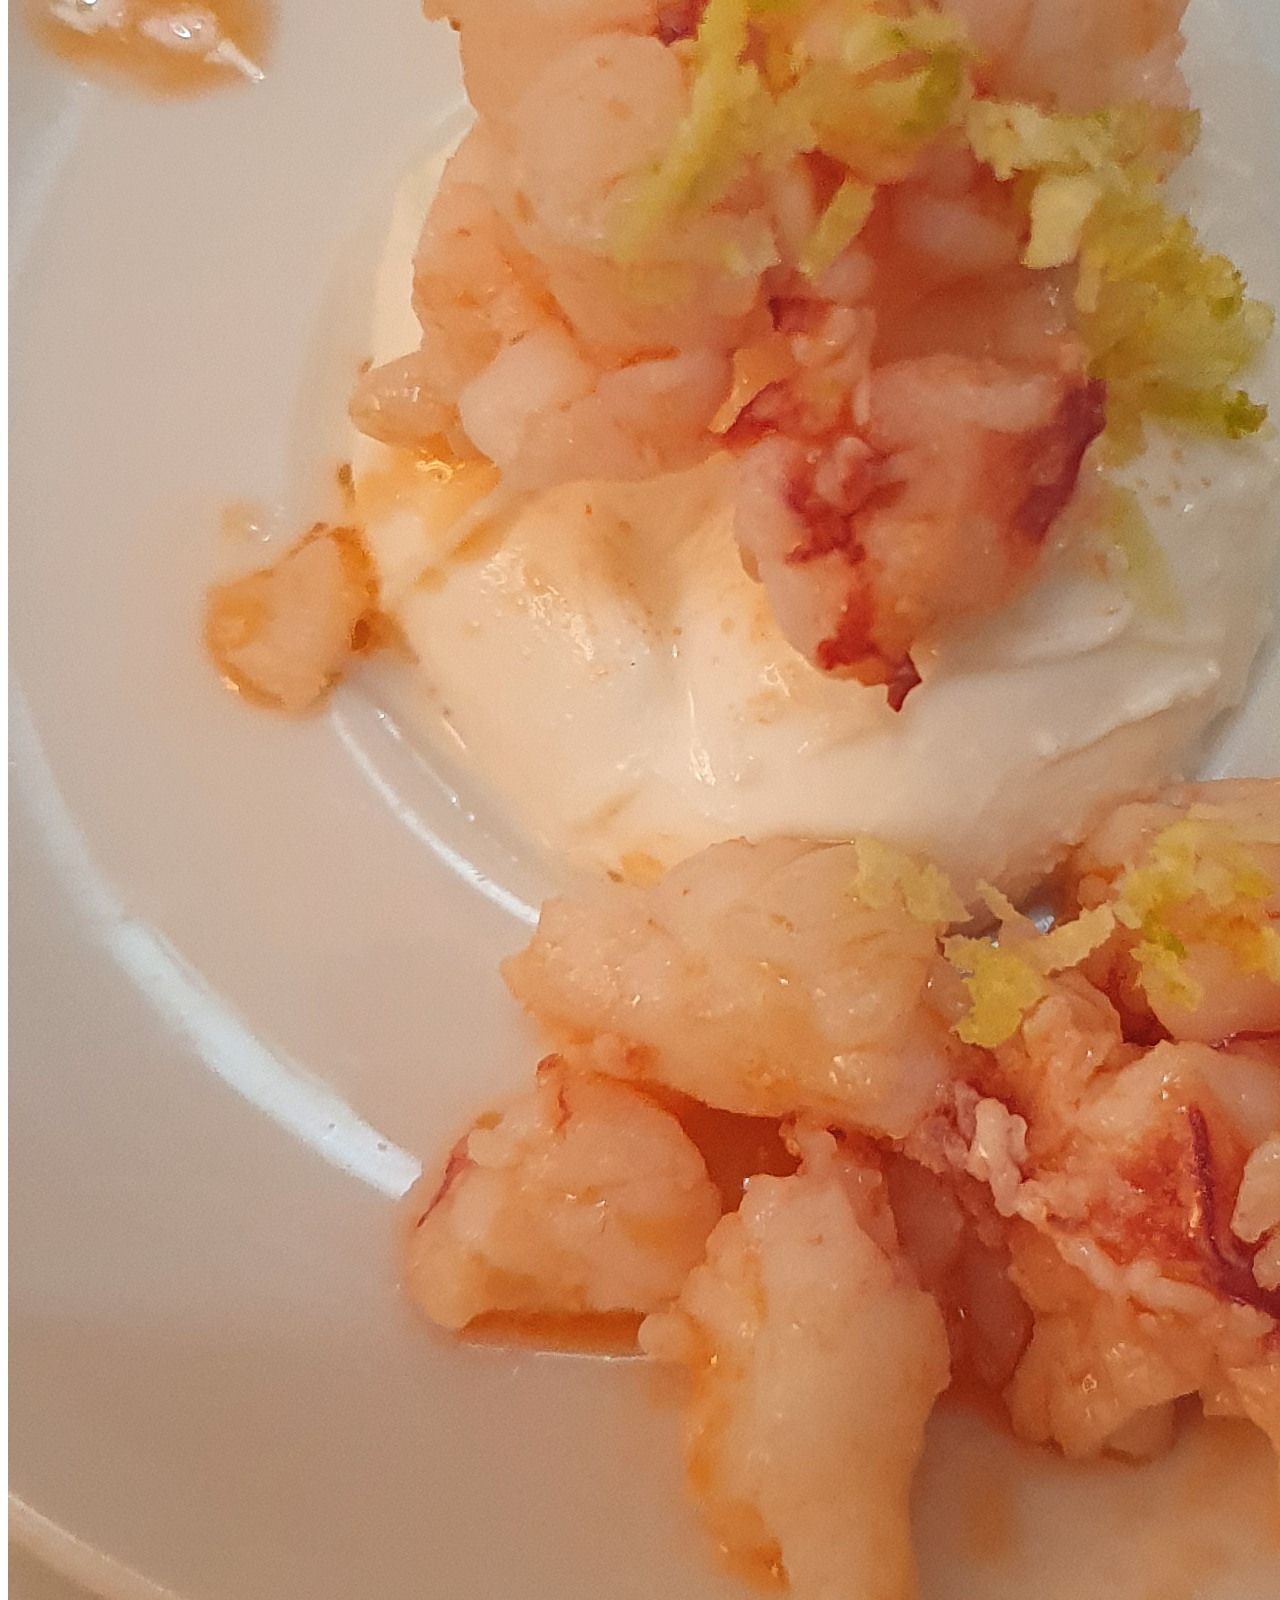
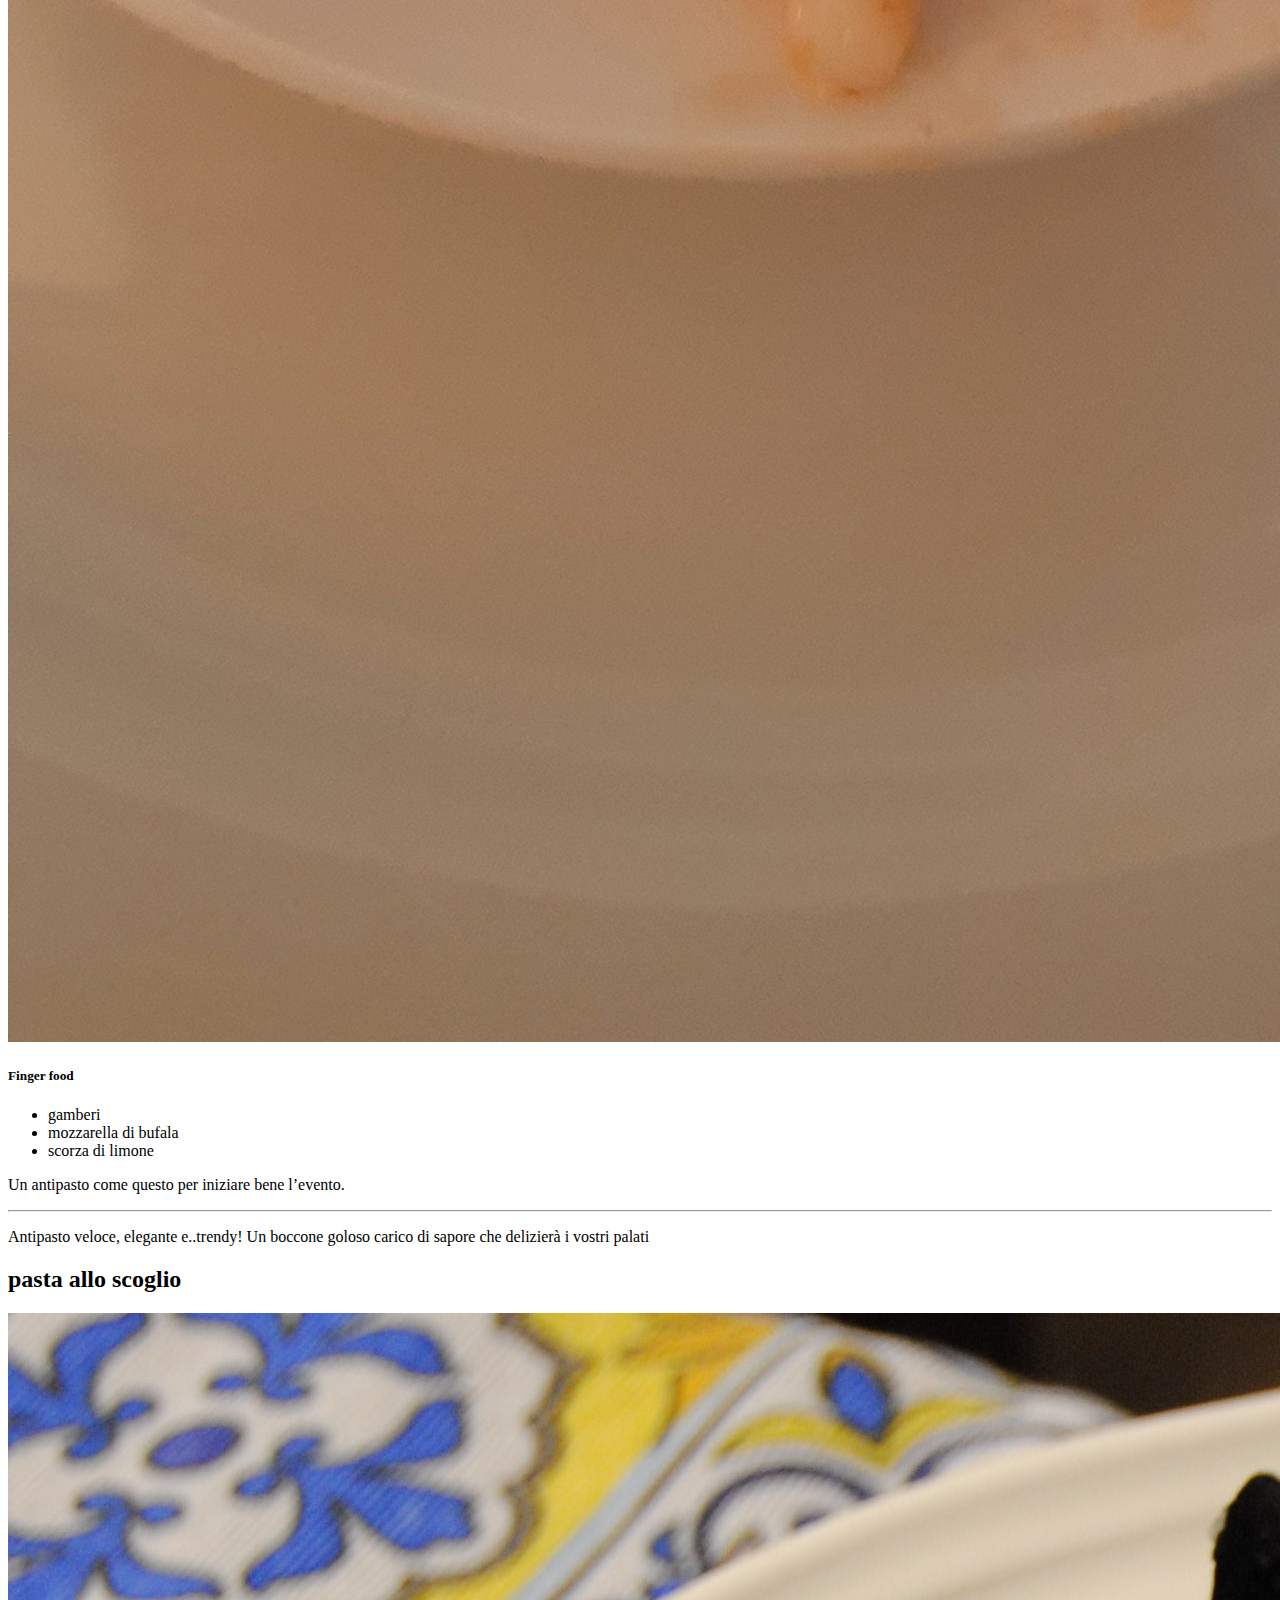
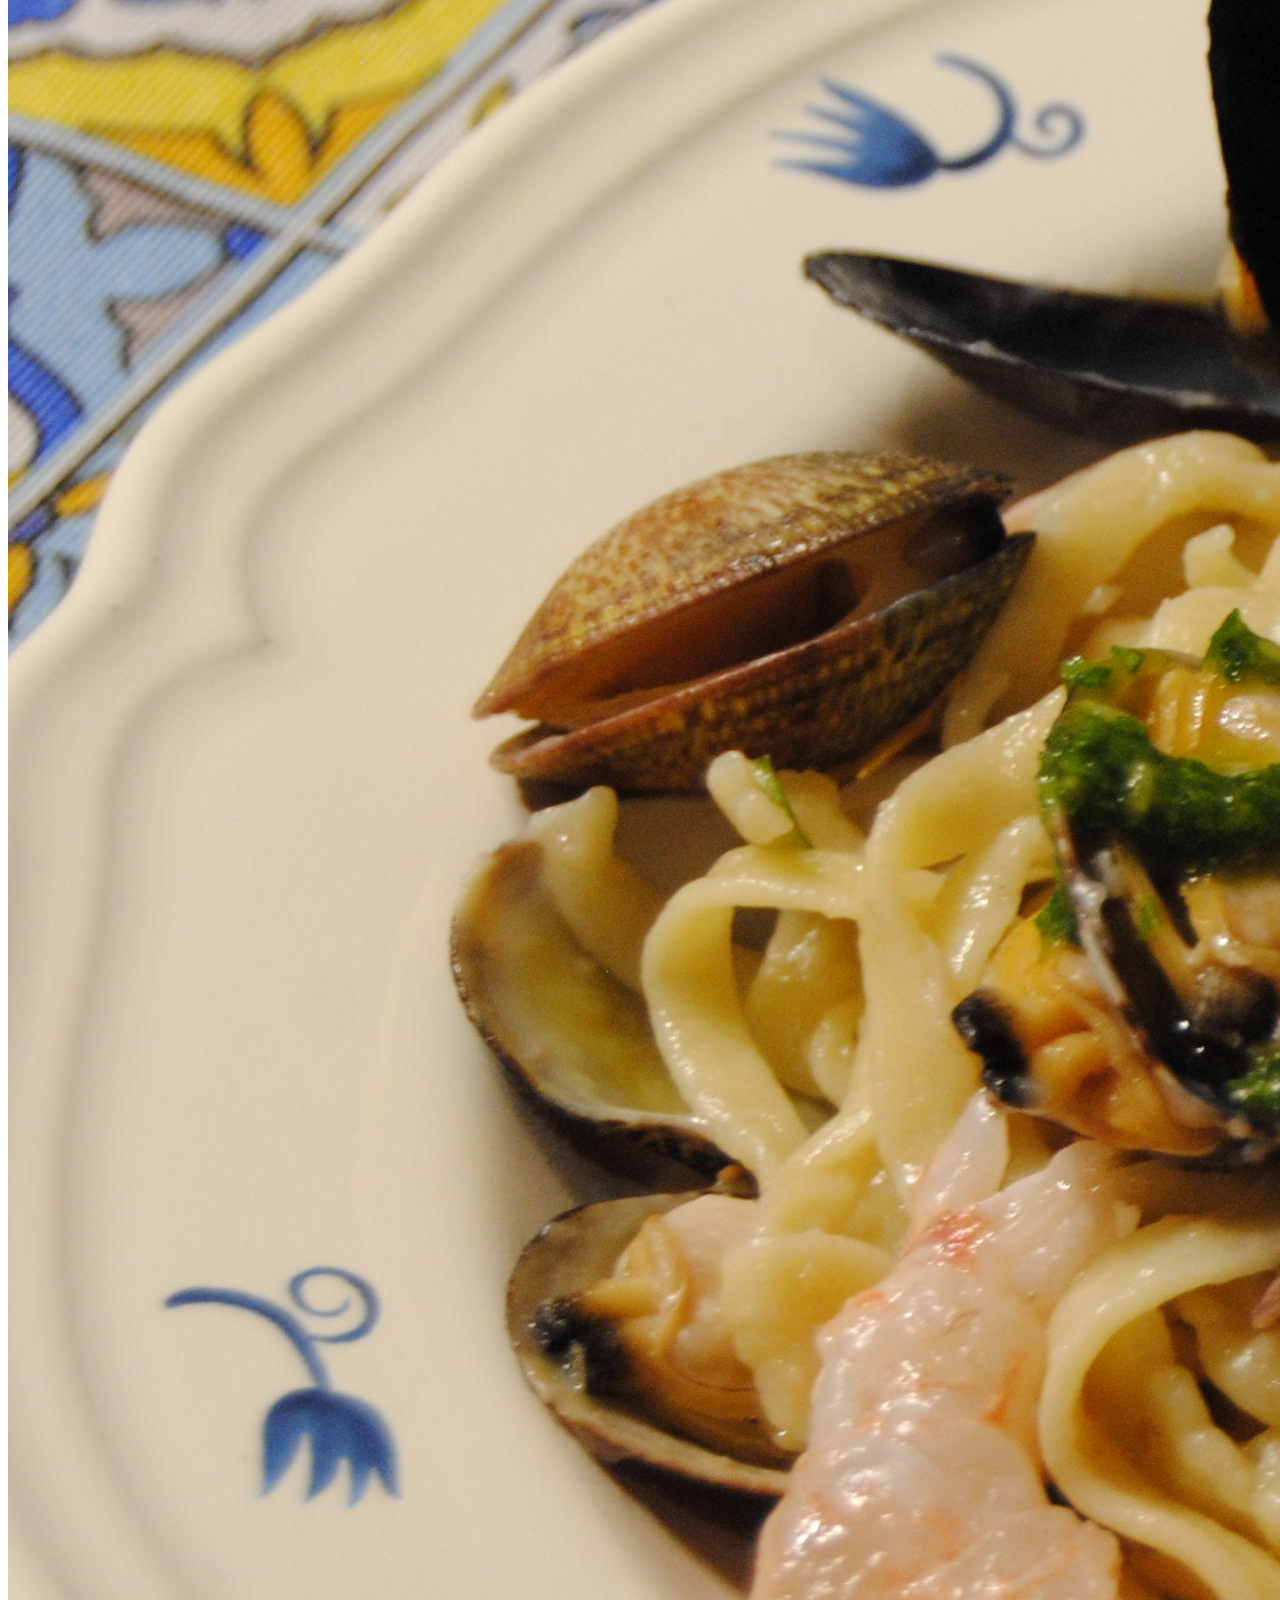
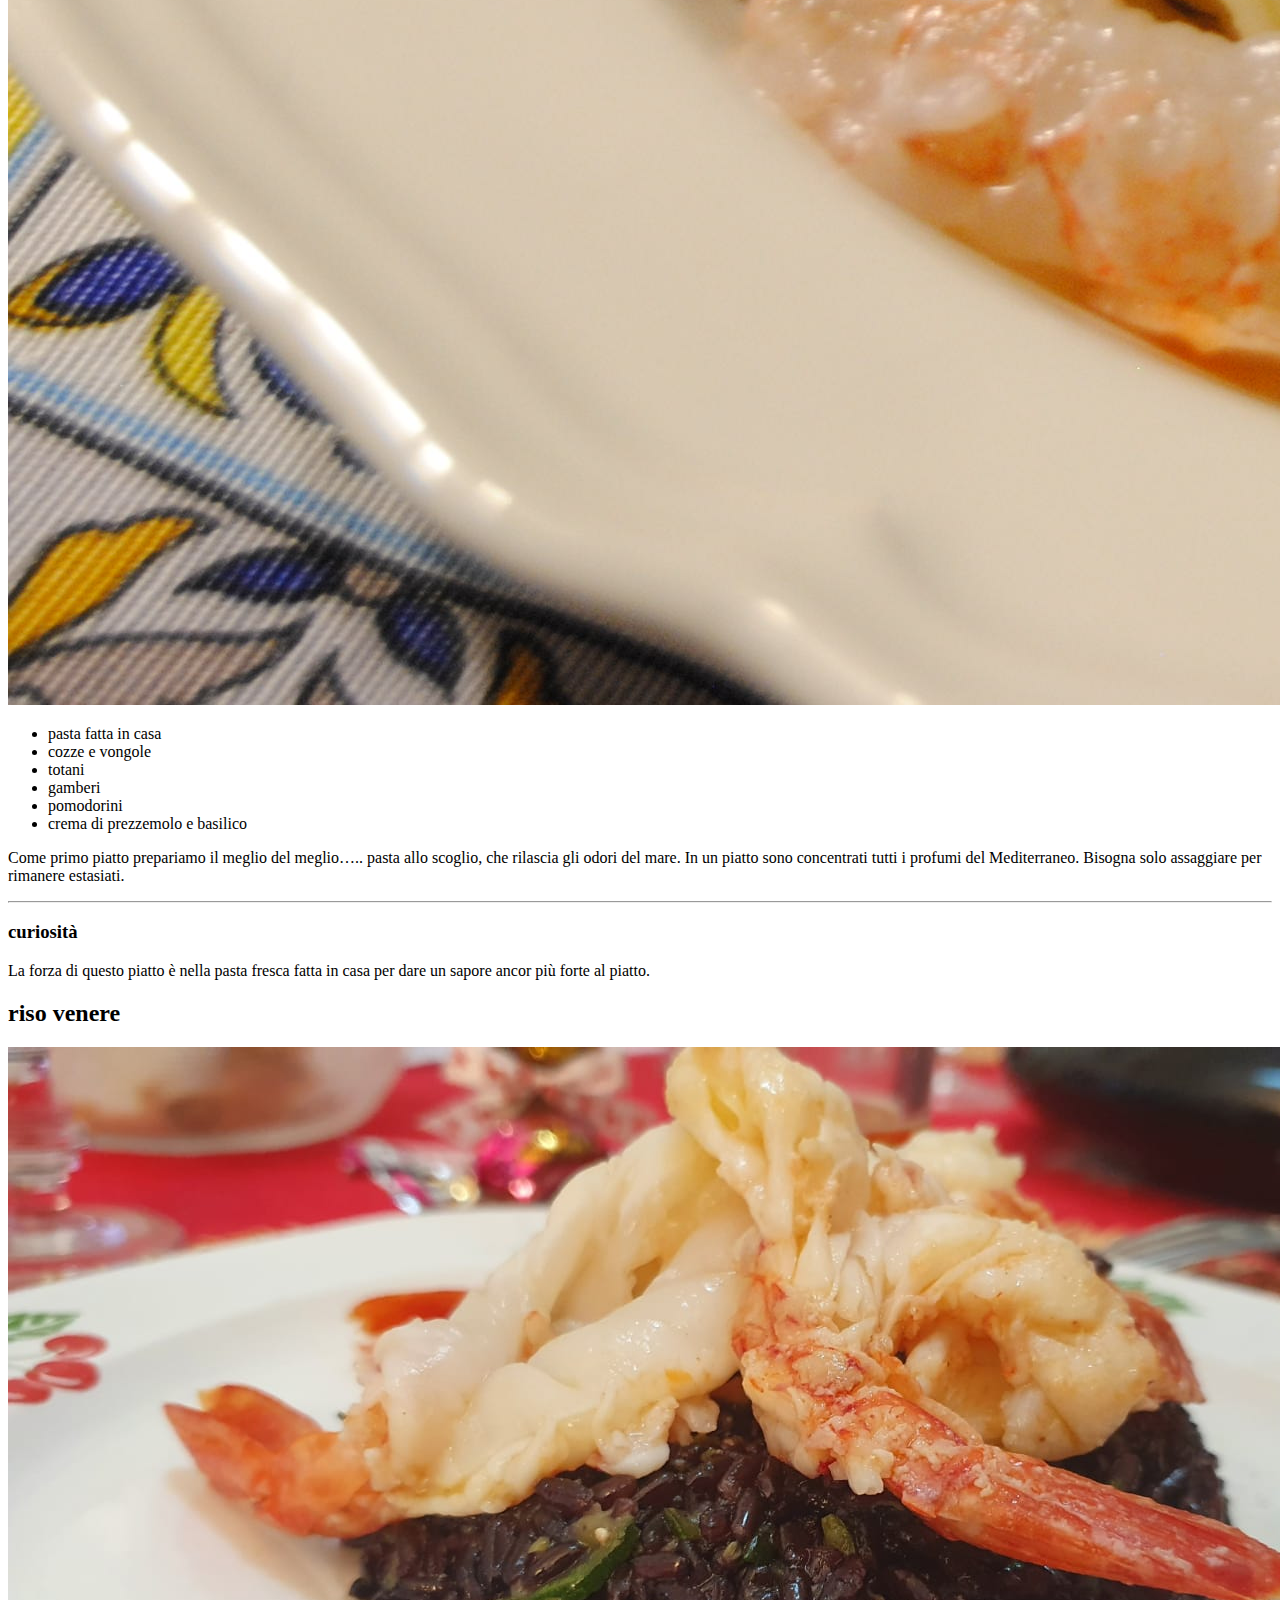
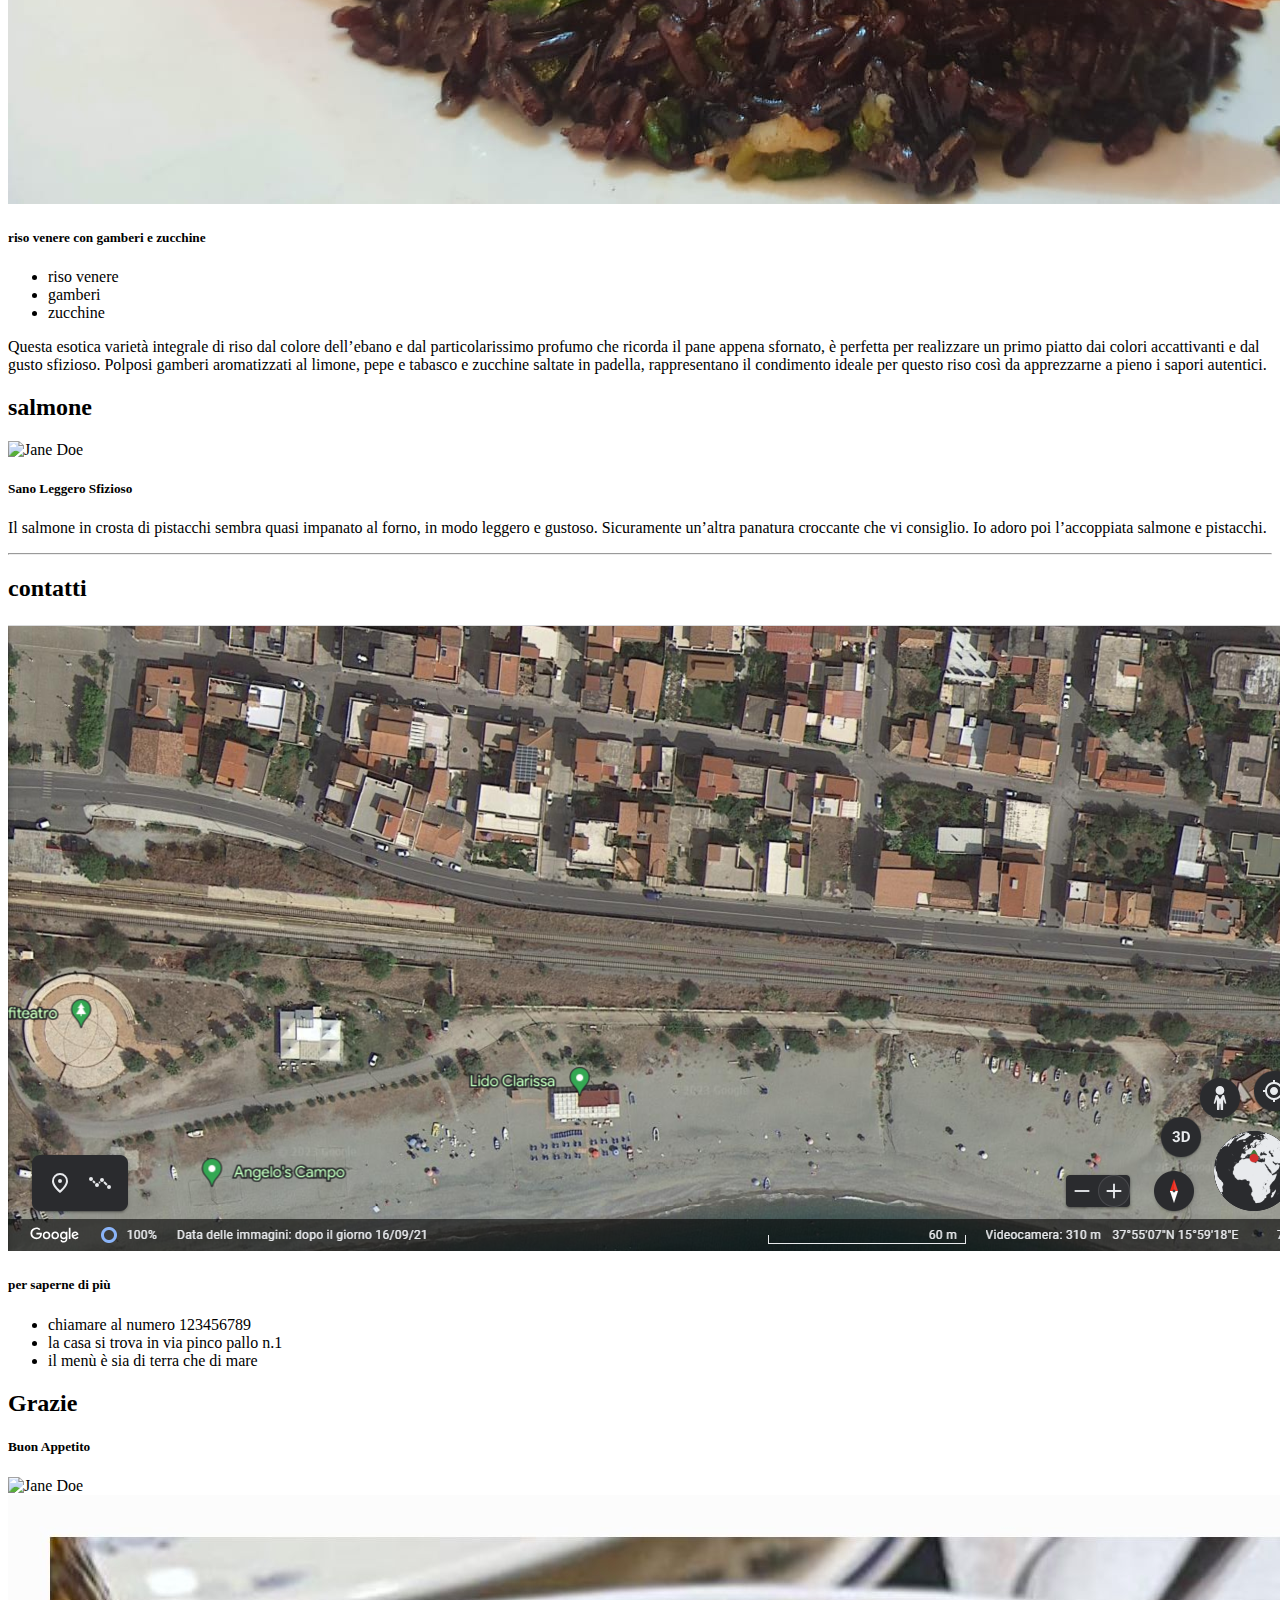
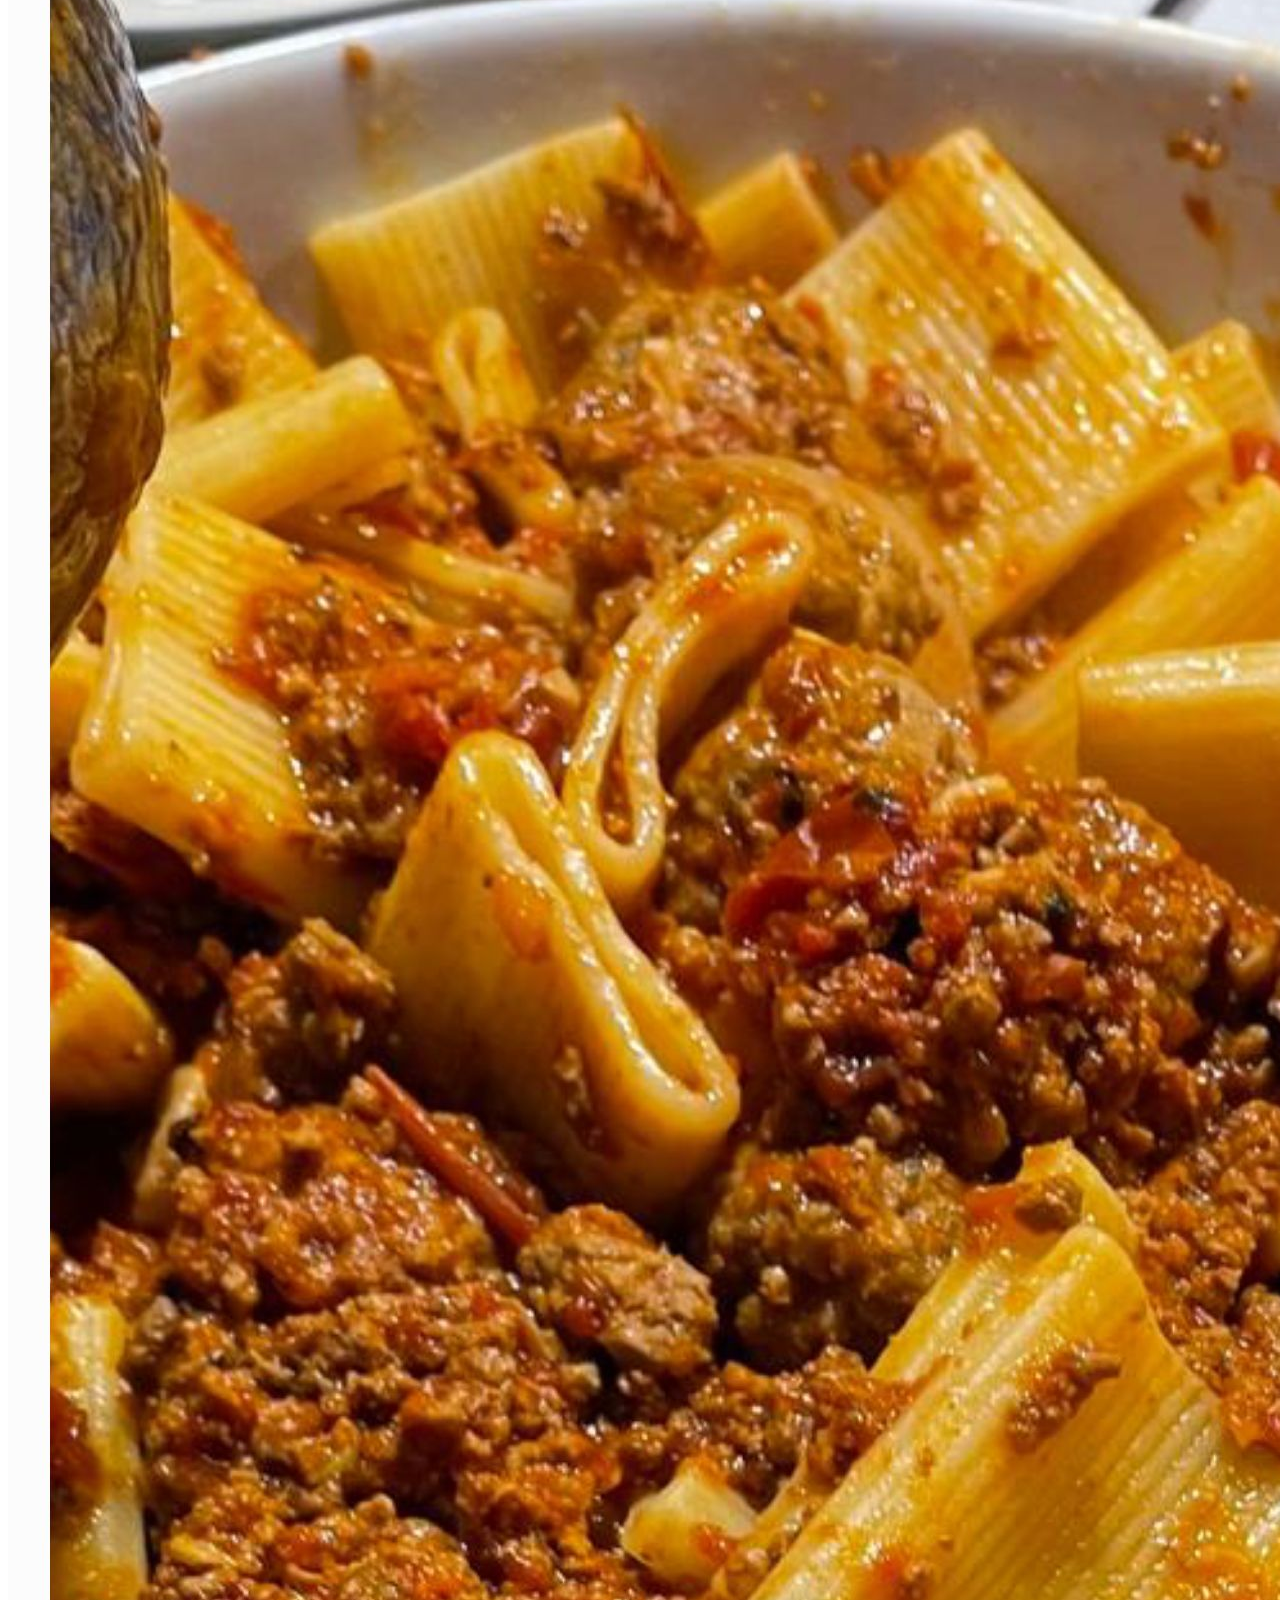
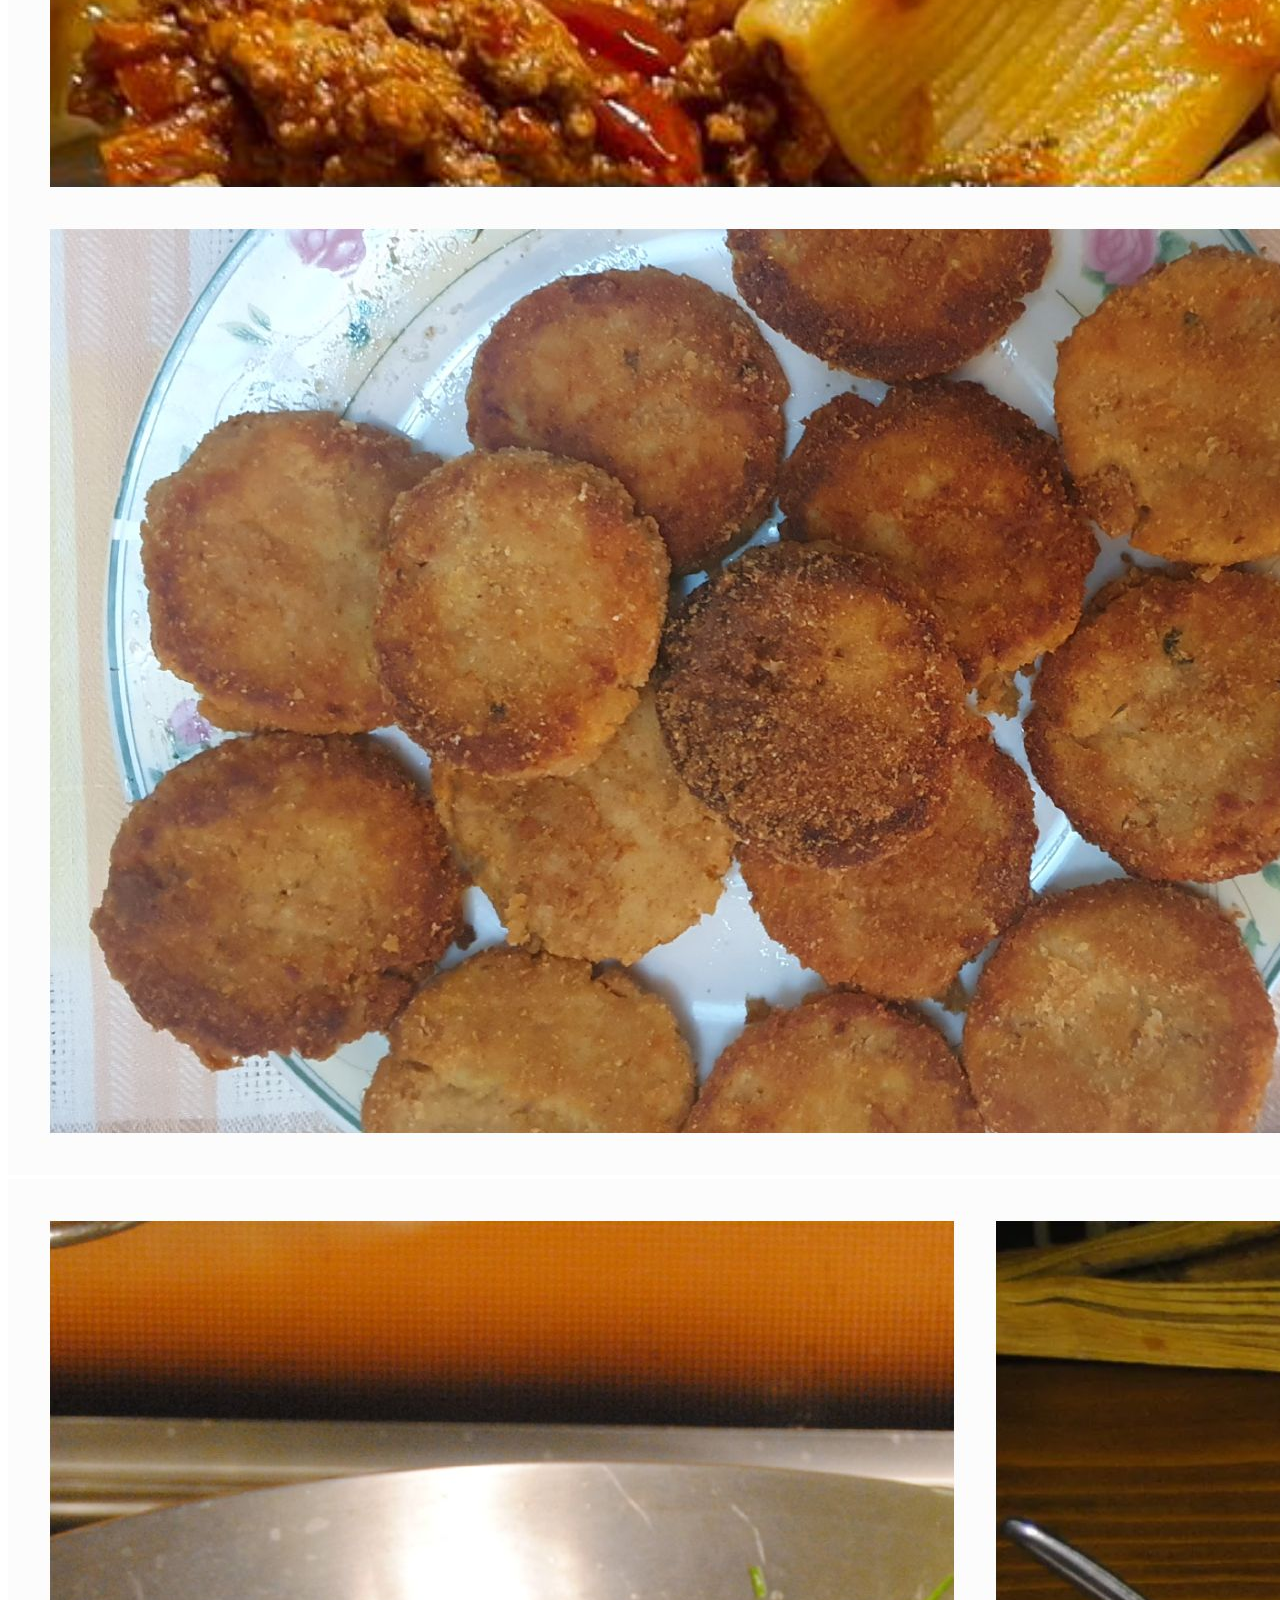
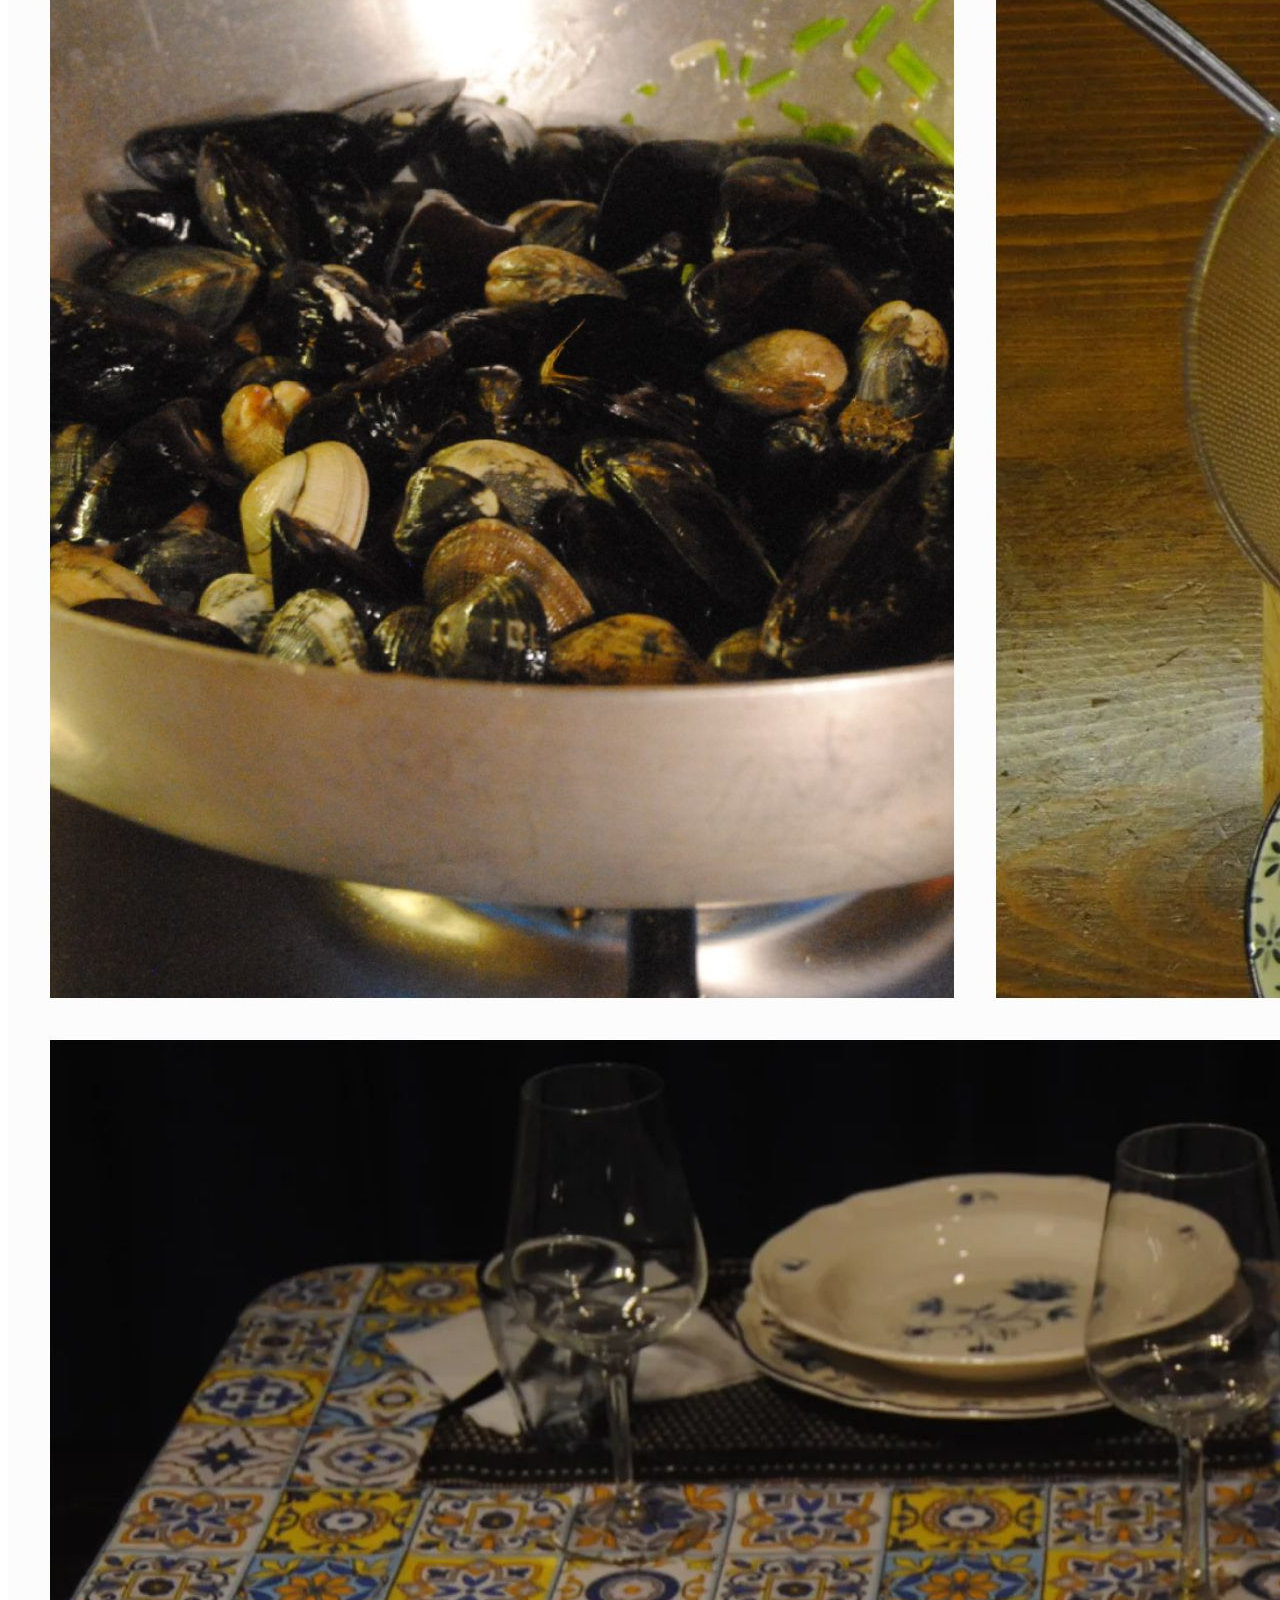
==== commit df960e9c: "documenti cambiati" ====
--- a/docs/index.html
+++ b/docs/index.html
@@ -154,6 +154,13 @@
                  <a class='btn site-menu' data-title-anchor='grazie' href='#grazie'>Grazie</a>
               
             
+              
+              
+
+              
+                 <a class='btn site-menu' href='https://github.com/zjedi/hugo-scroll'>GitHub&nbsp;<icon class="fa fa-external-link"></icon></a>
+              
+            
             
                 
                 <a id='header-arrow' href="#benvenuti" aria-label="Go to first section"><i class="fa fa-angle-down"></i></a>
@@ -188,10 +195,7 @@
             <a class='fn-item' item_index='7' href='#contatti'>contatti</a>
         
             
-            <a class='fn-item' item_index='8' href='#buonappetito'>BuonAppetito</a>
-        
-            
-            <a class='fn-item' item_index='9' href='#grazie'>Grazie</a>
+            <a class='fn-item' item_index='8' href='#grazie'>Grazie</a>
         
     </div>
 
@@ -350,19 +354,6 @@
     
         
         <div class='post-holder dark'>
-            <article id='buonappetito' class='post  '>
-                <header class="post-header">
-                    <h2 class="post-title">BuonAppetito</h2>
-                </header>
-                <section class="post-content">
-                    
-                </section>
-            </article>
-            <div class='post-after'></div>
-        </div>
-    
-        
-        <div class='post-holder'>
             <article id='grazie' class='post  last'>
                 <header class="post-header">
                     <h2 class="post-title">Grazie</h2>
@@ -376,7 +367,7 @@
 
                 </section>
             </article>
-            <div class='post-after light'></div>
+            <div class='post-after'></div>
         </div>
     
 </main>
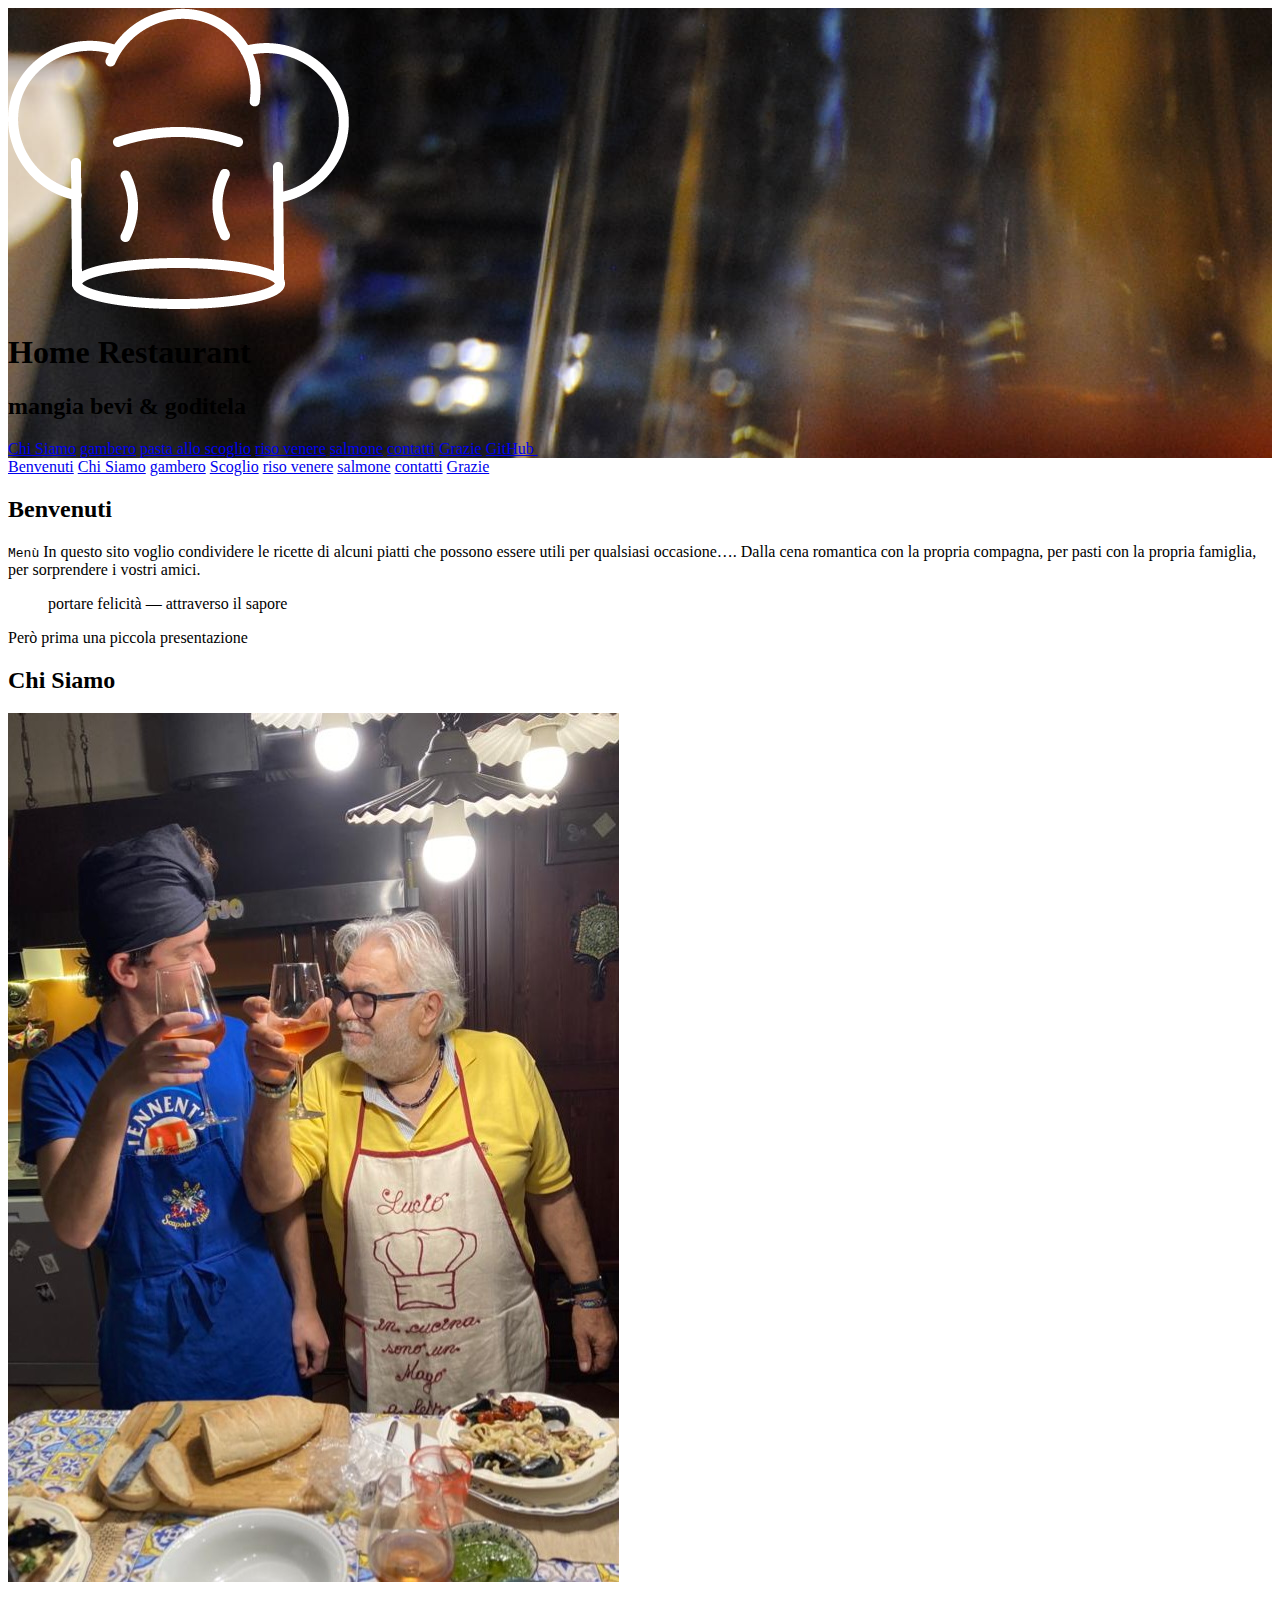
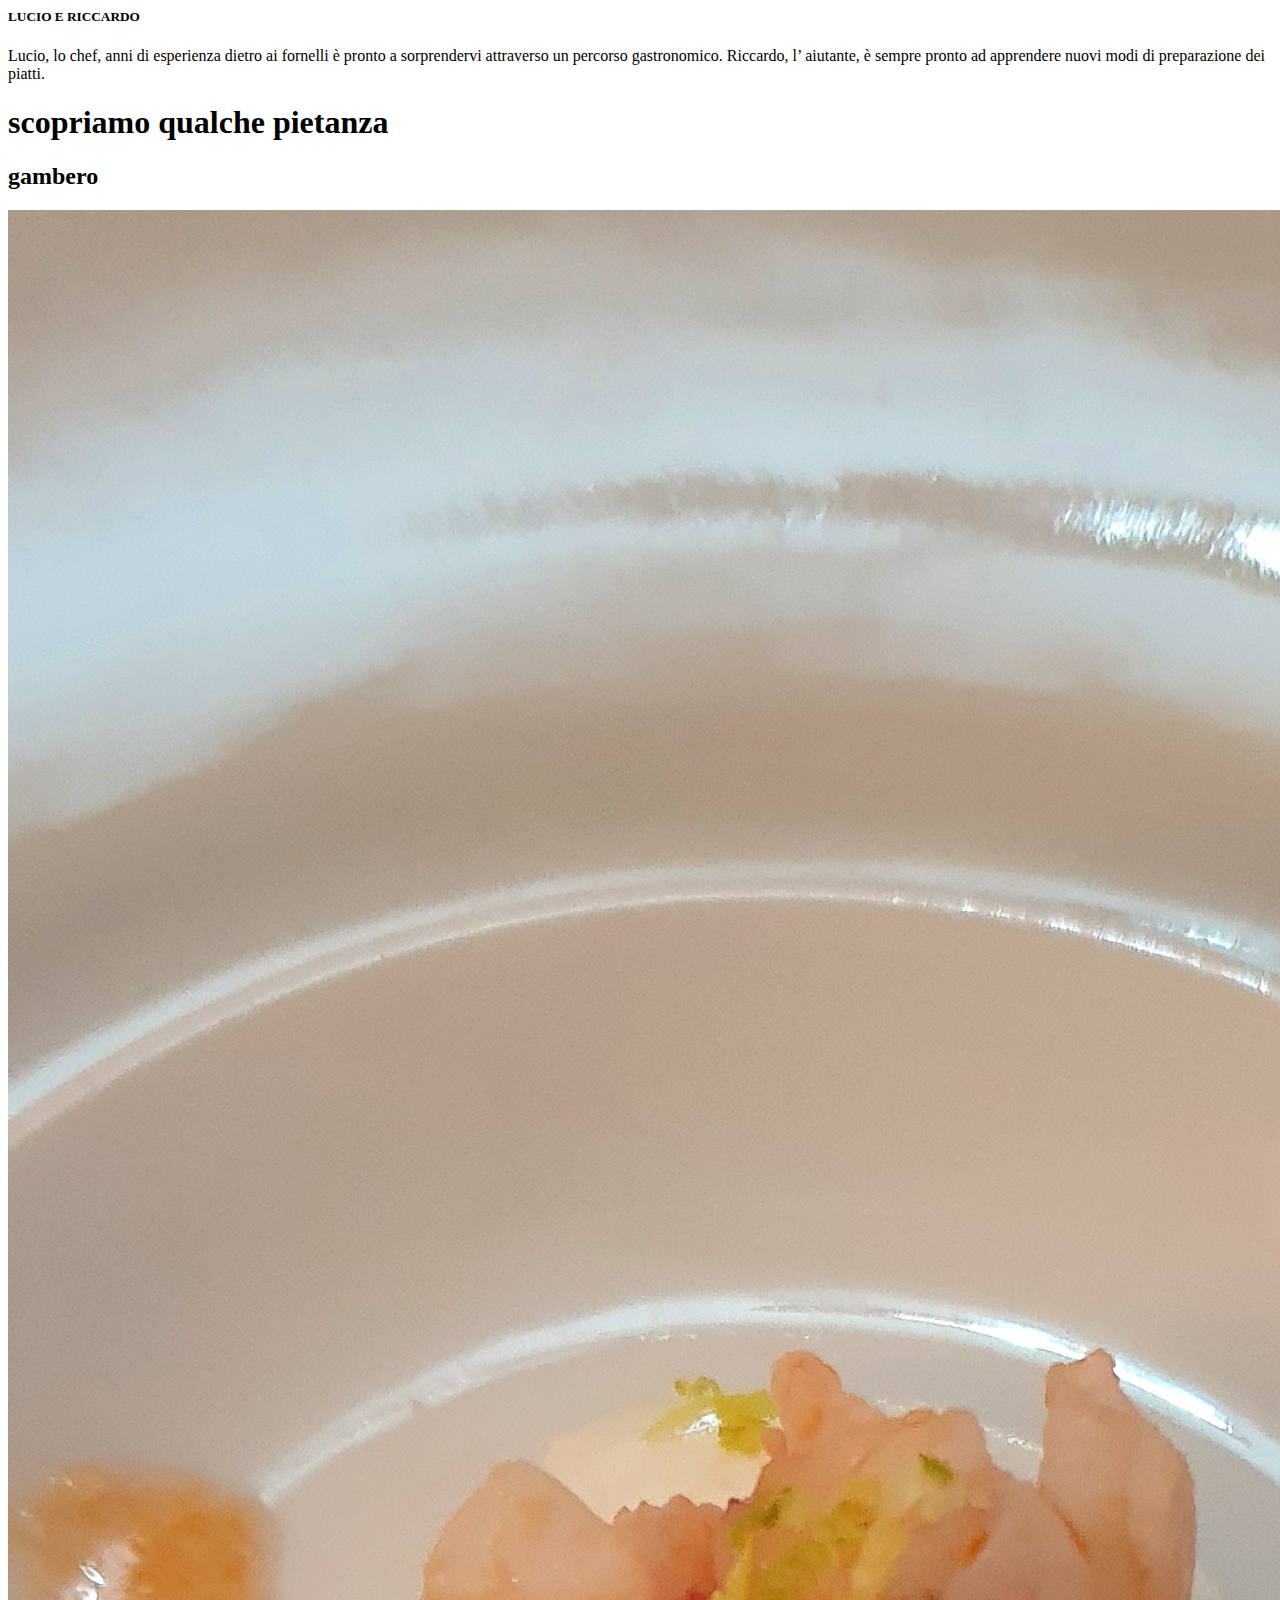
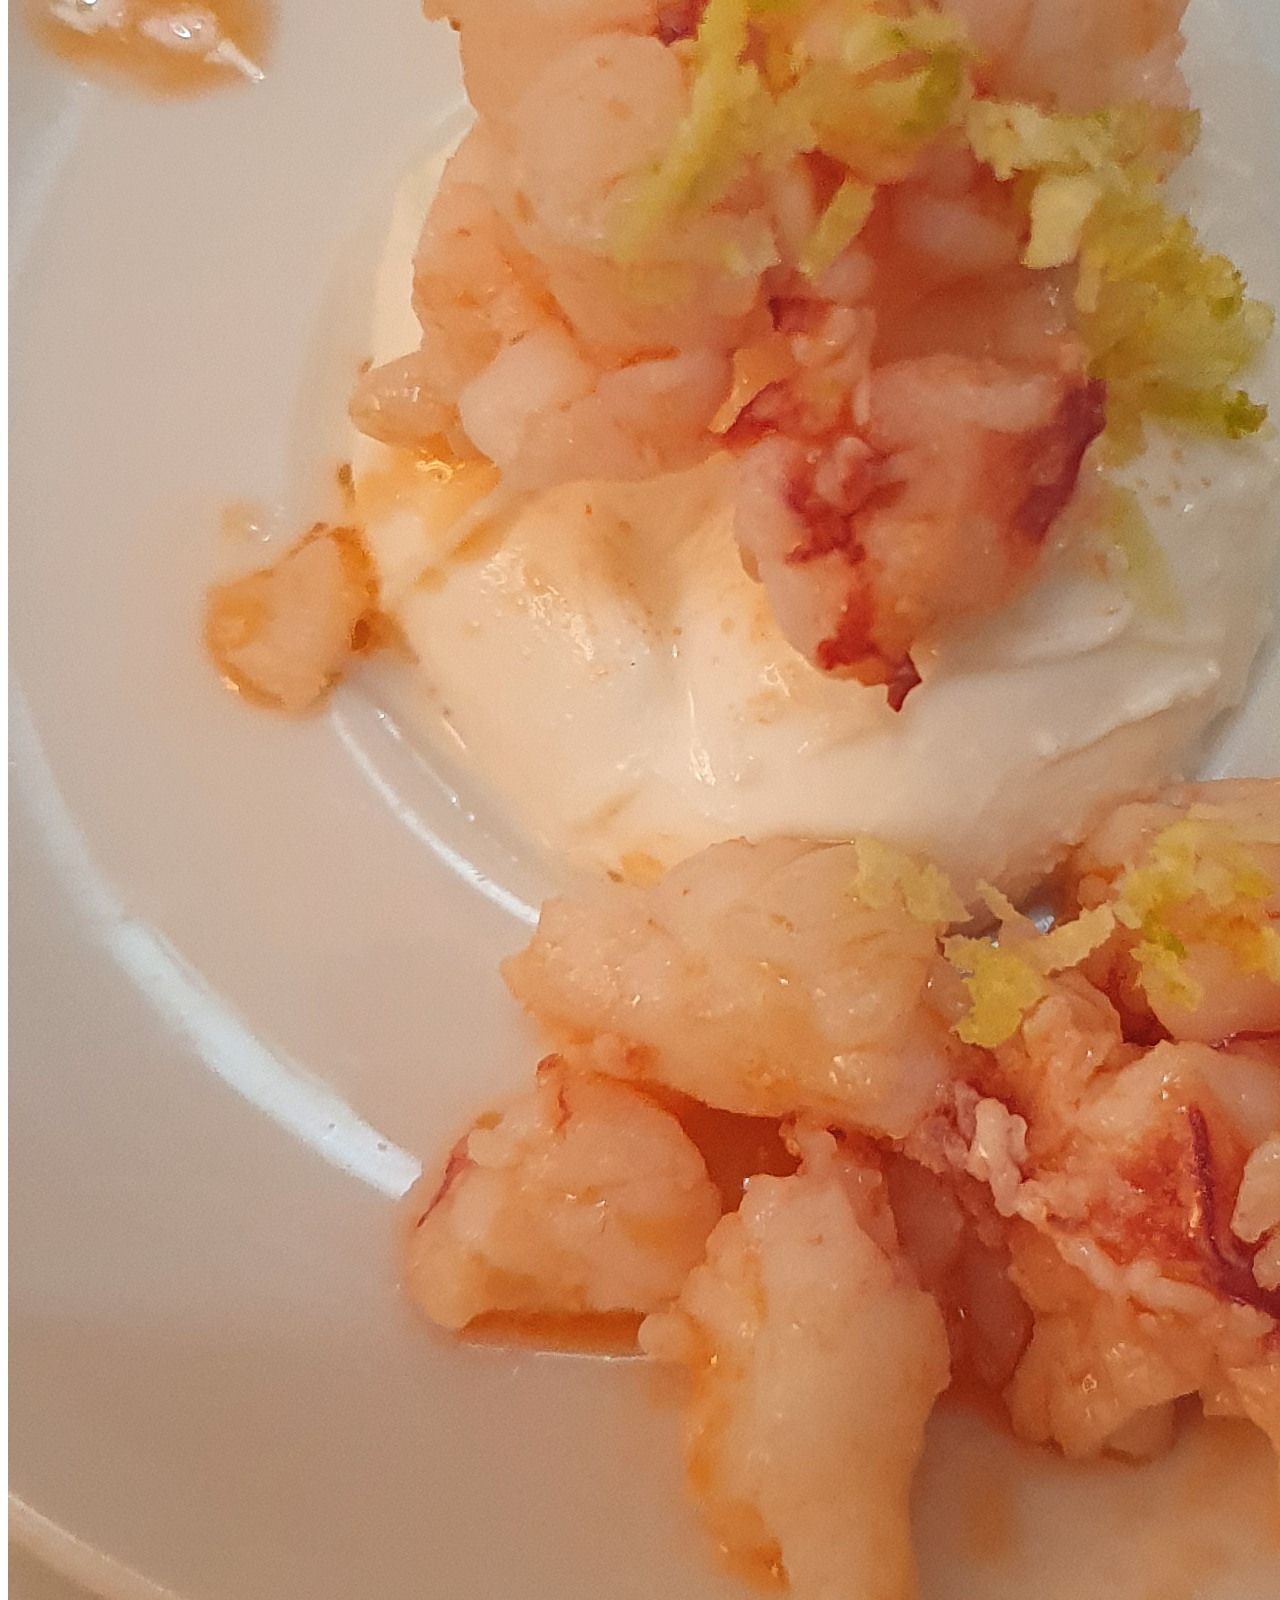
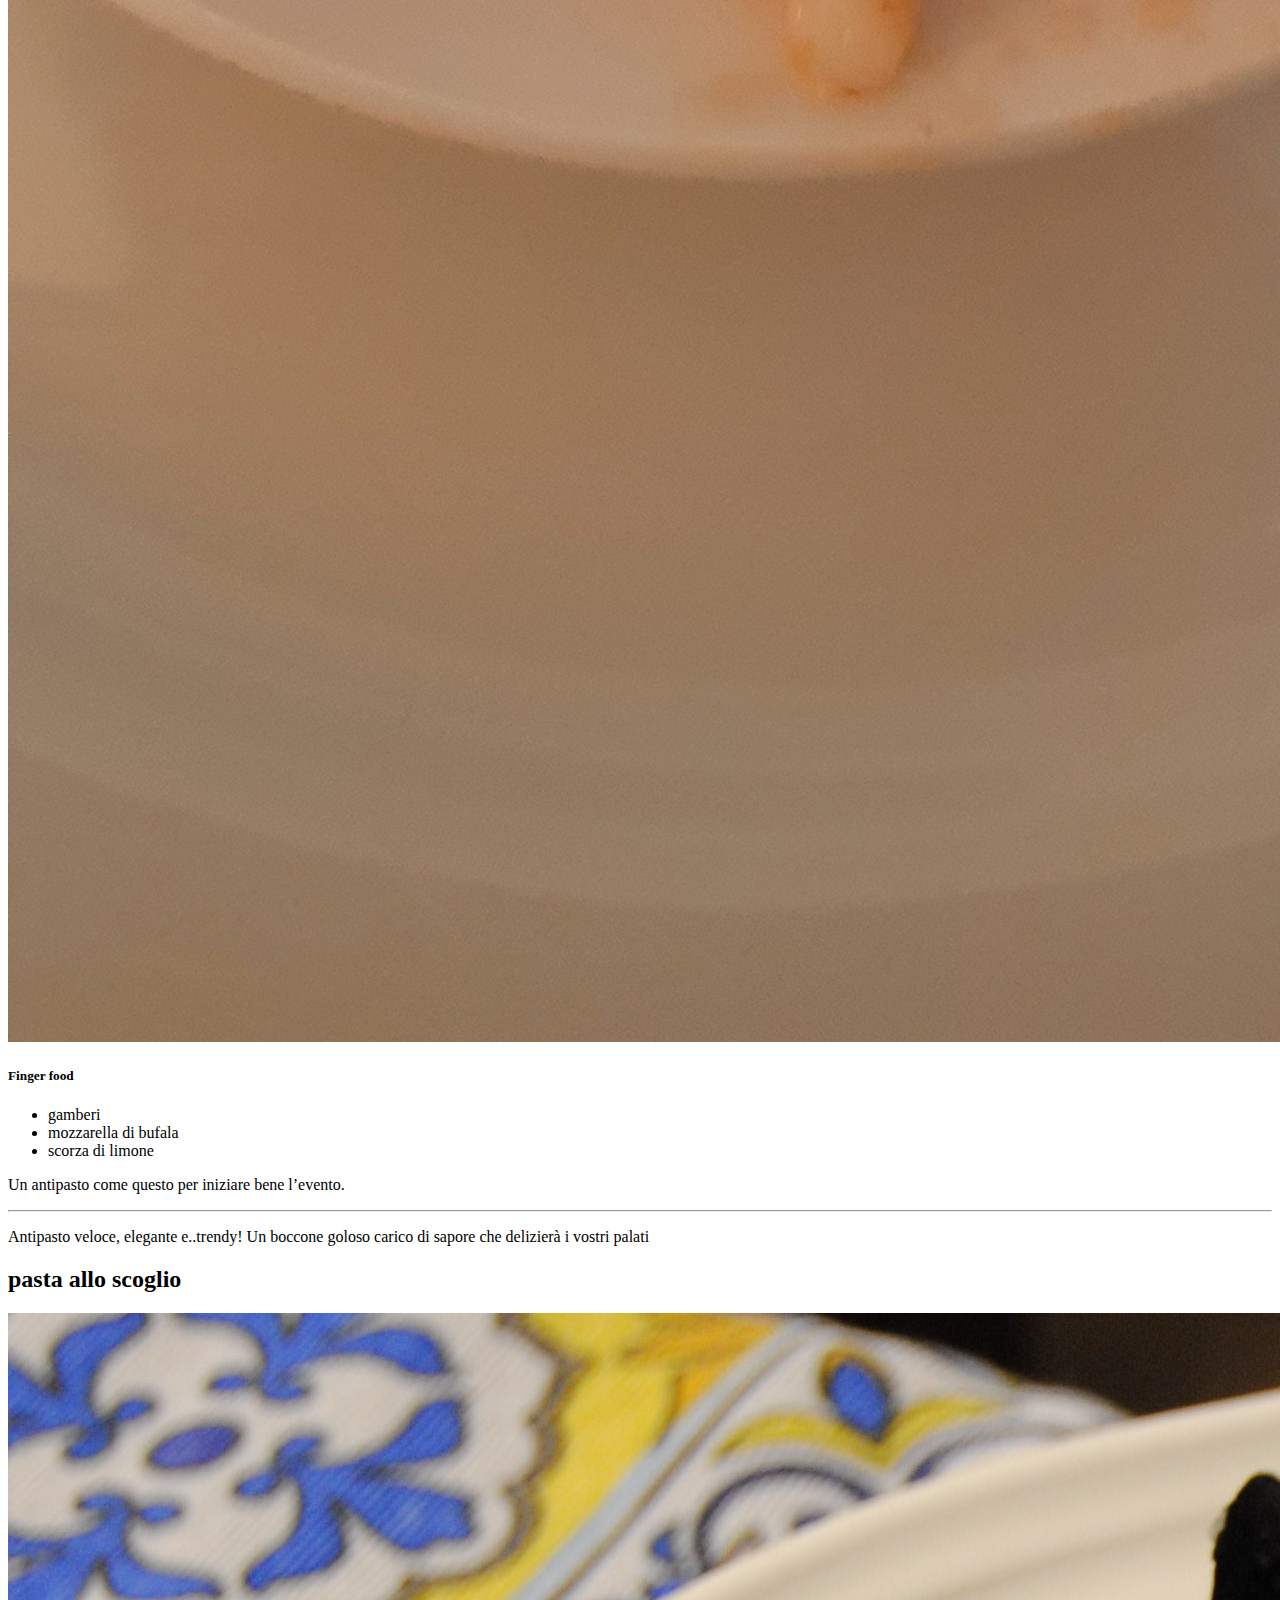
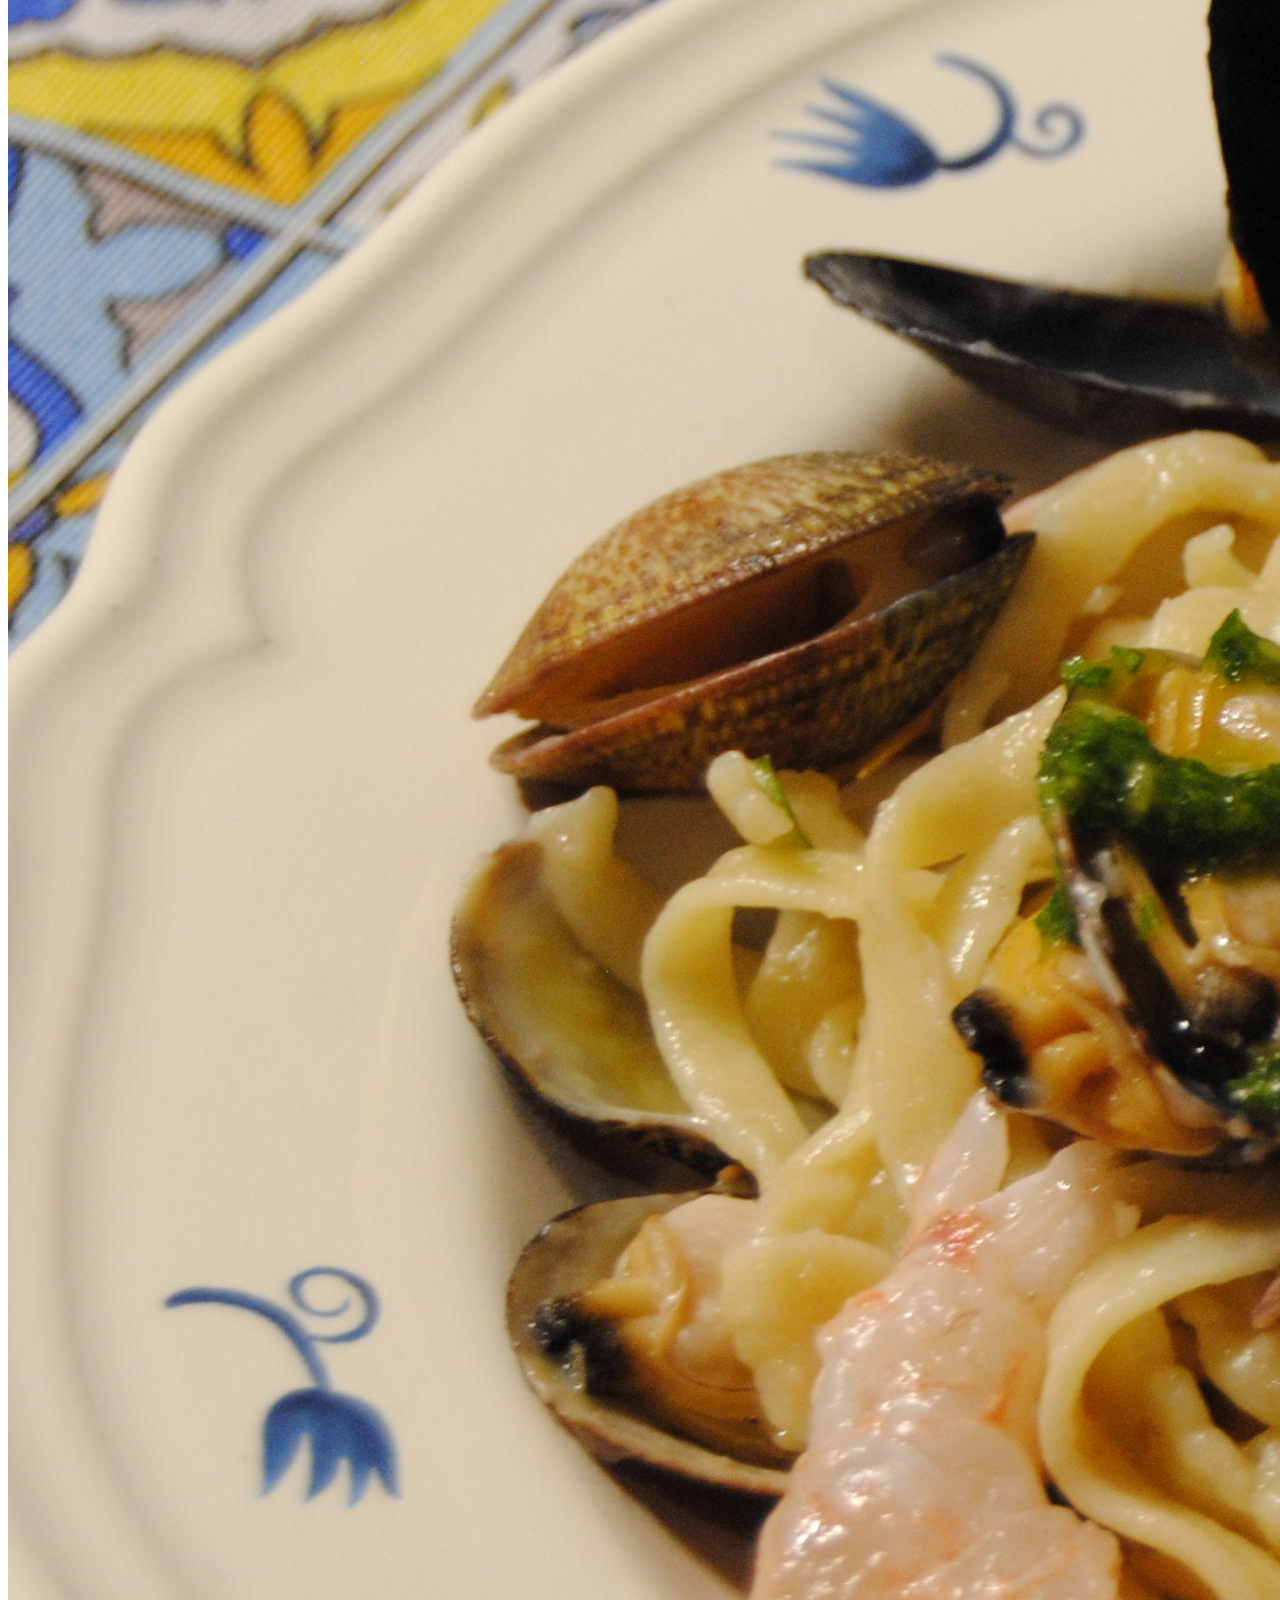
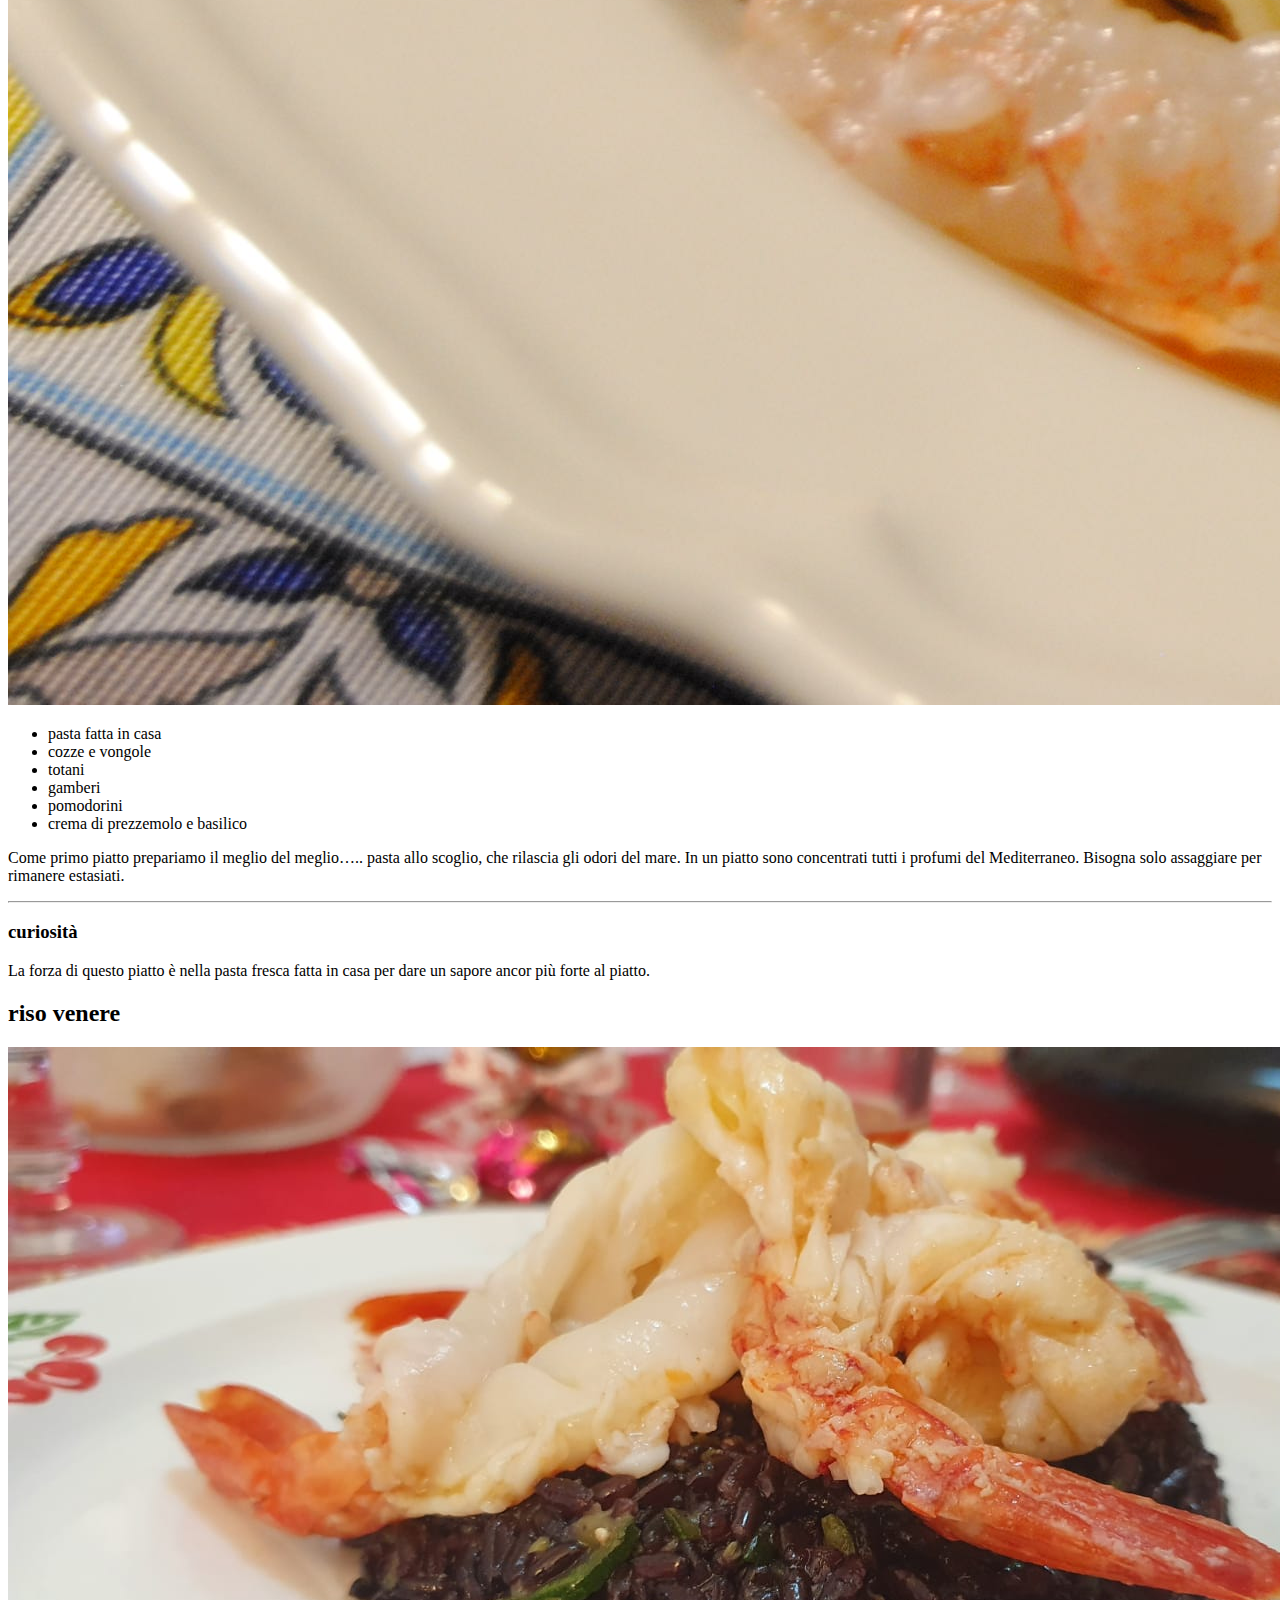
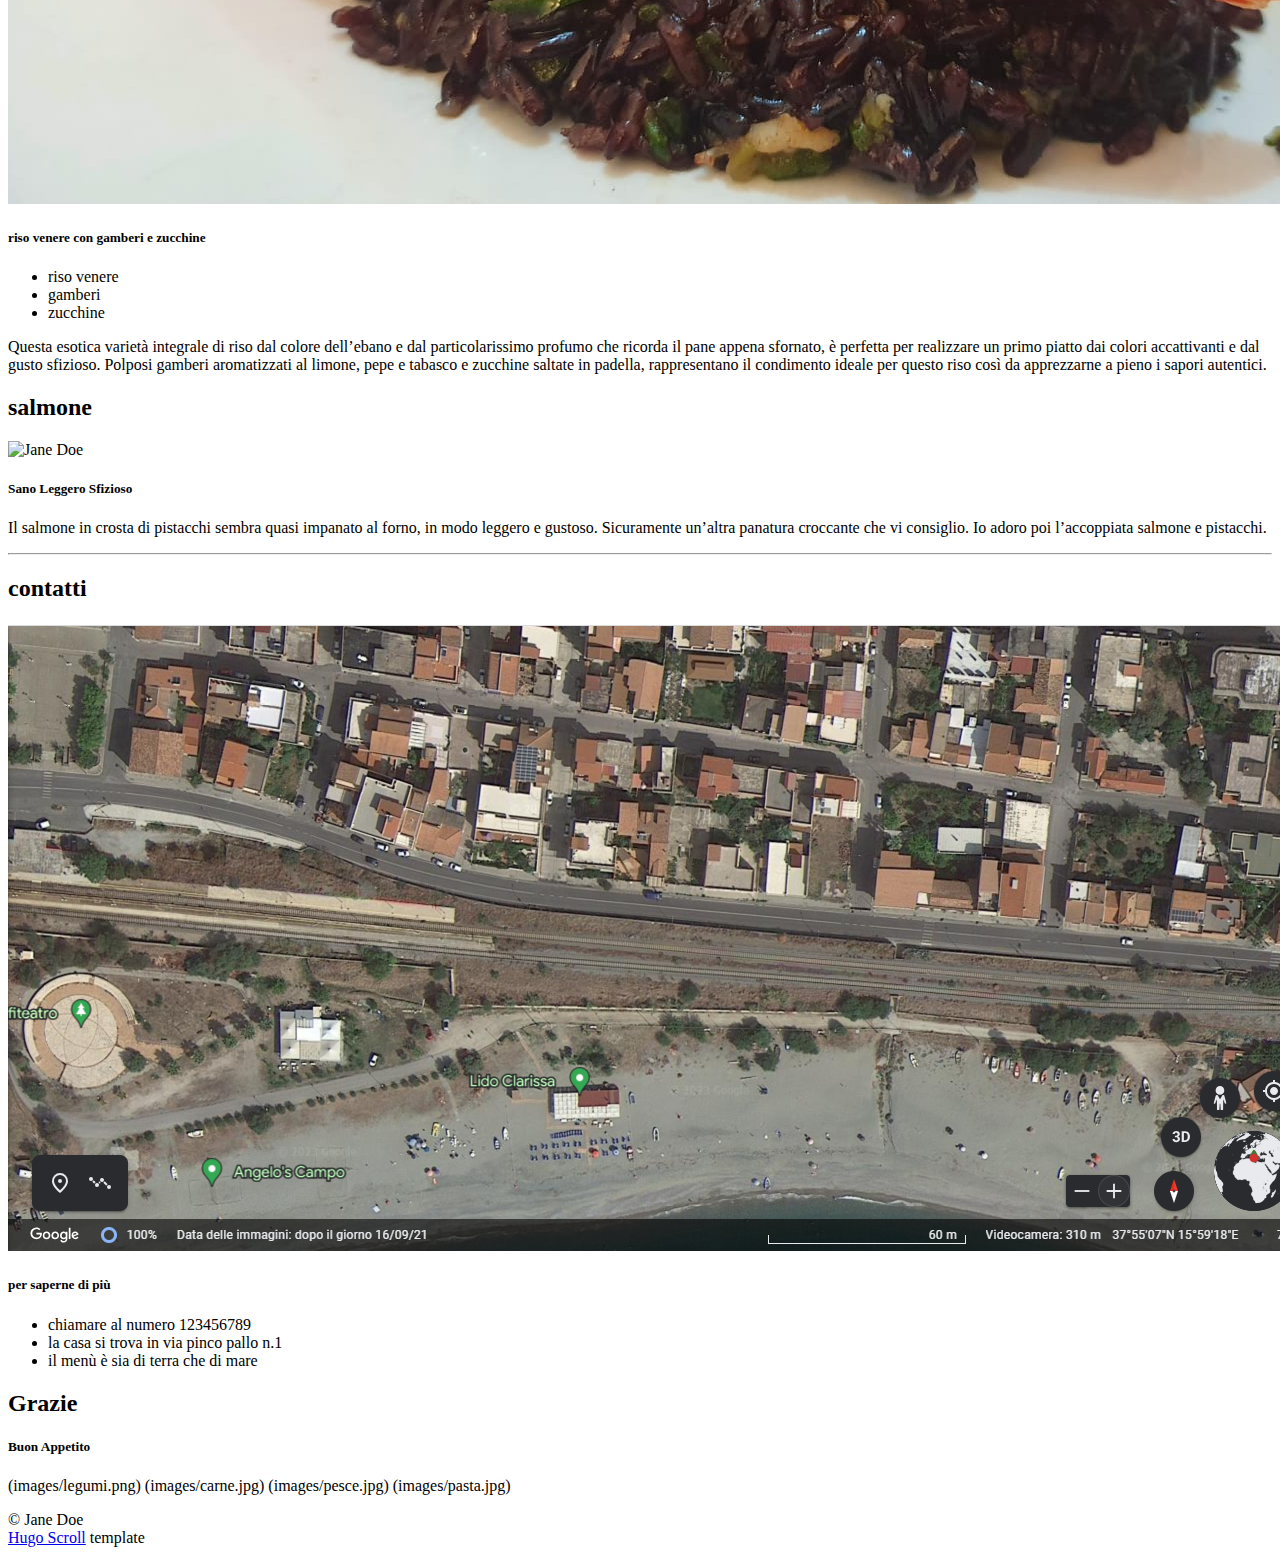
==== commit 257c5103: "ricordarepassaggi" ====
--- a/docs/index.html
+++ b/docs/index.html
@@ -360,10 +360,10 @@
                 </header>
                 <section class="post-content">
                     <h5 id="buon-appetito">Buon Appetito</h5>
-<p><img src="images/legumi.png" alt="Jane Doe">
-<img src="images/carne.jpg" alt="Jane Doe">
-<img src="images/pesce.jpg" alt="Jane Doe">
-<img src="images/pasta.jpg" alt="Jane Doe"></p>
+<p>(images/legumi.png)
+(images/carne.jpg)
+(images/pesce.jpg)
+(images/pasta.jpg)</p>
 
                 </section>
             </article>
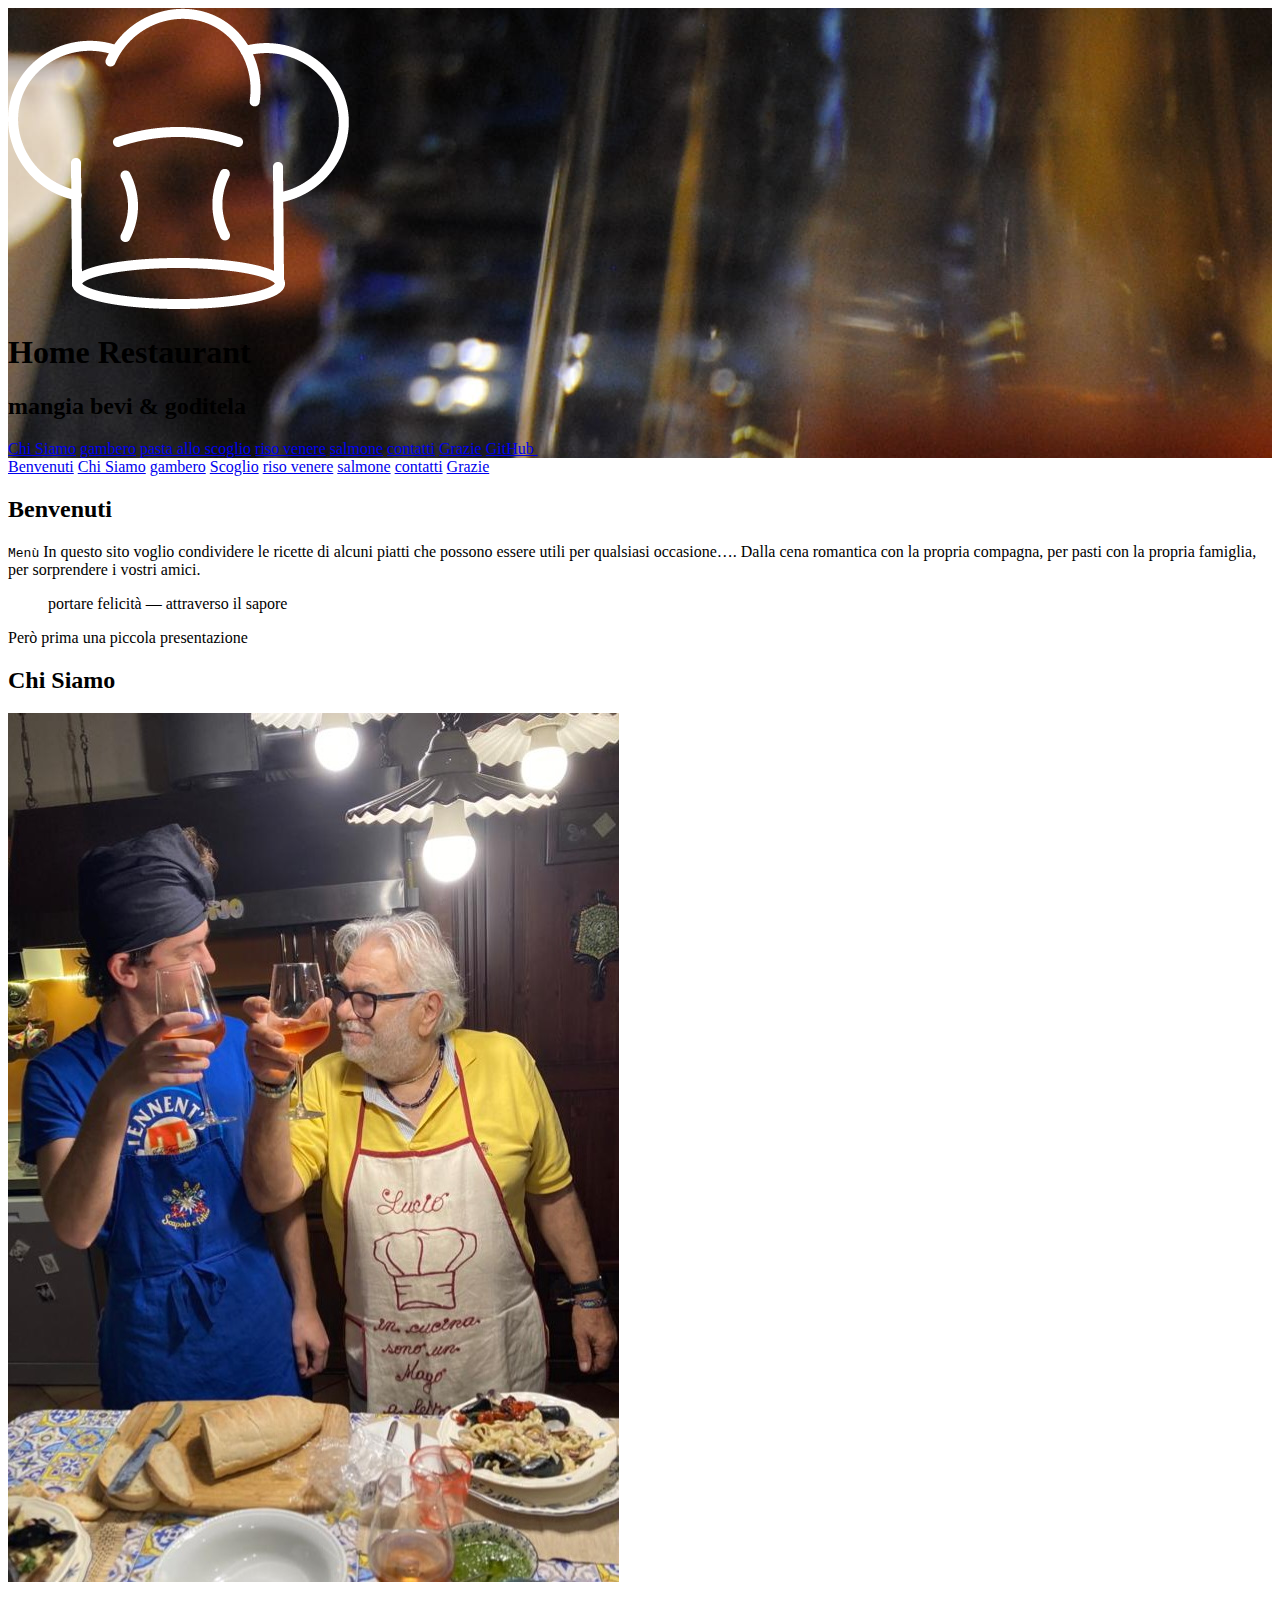
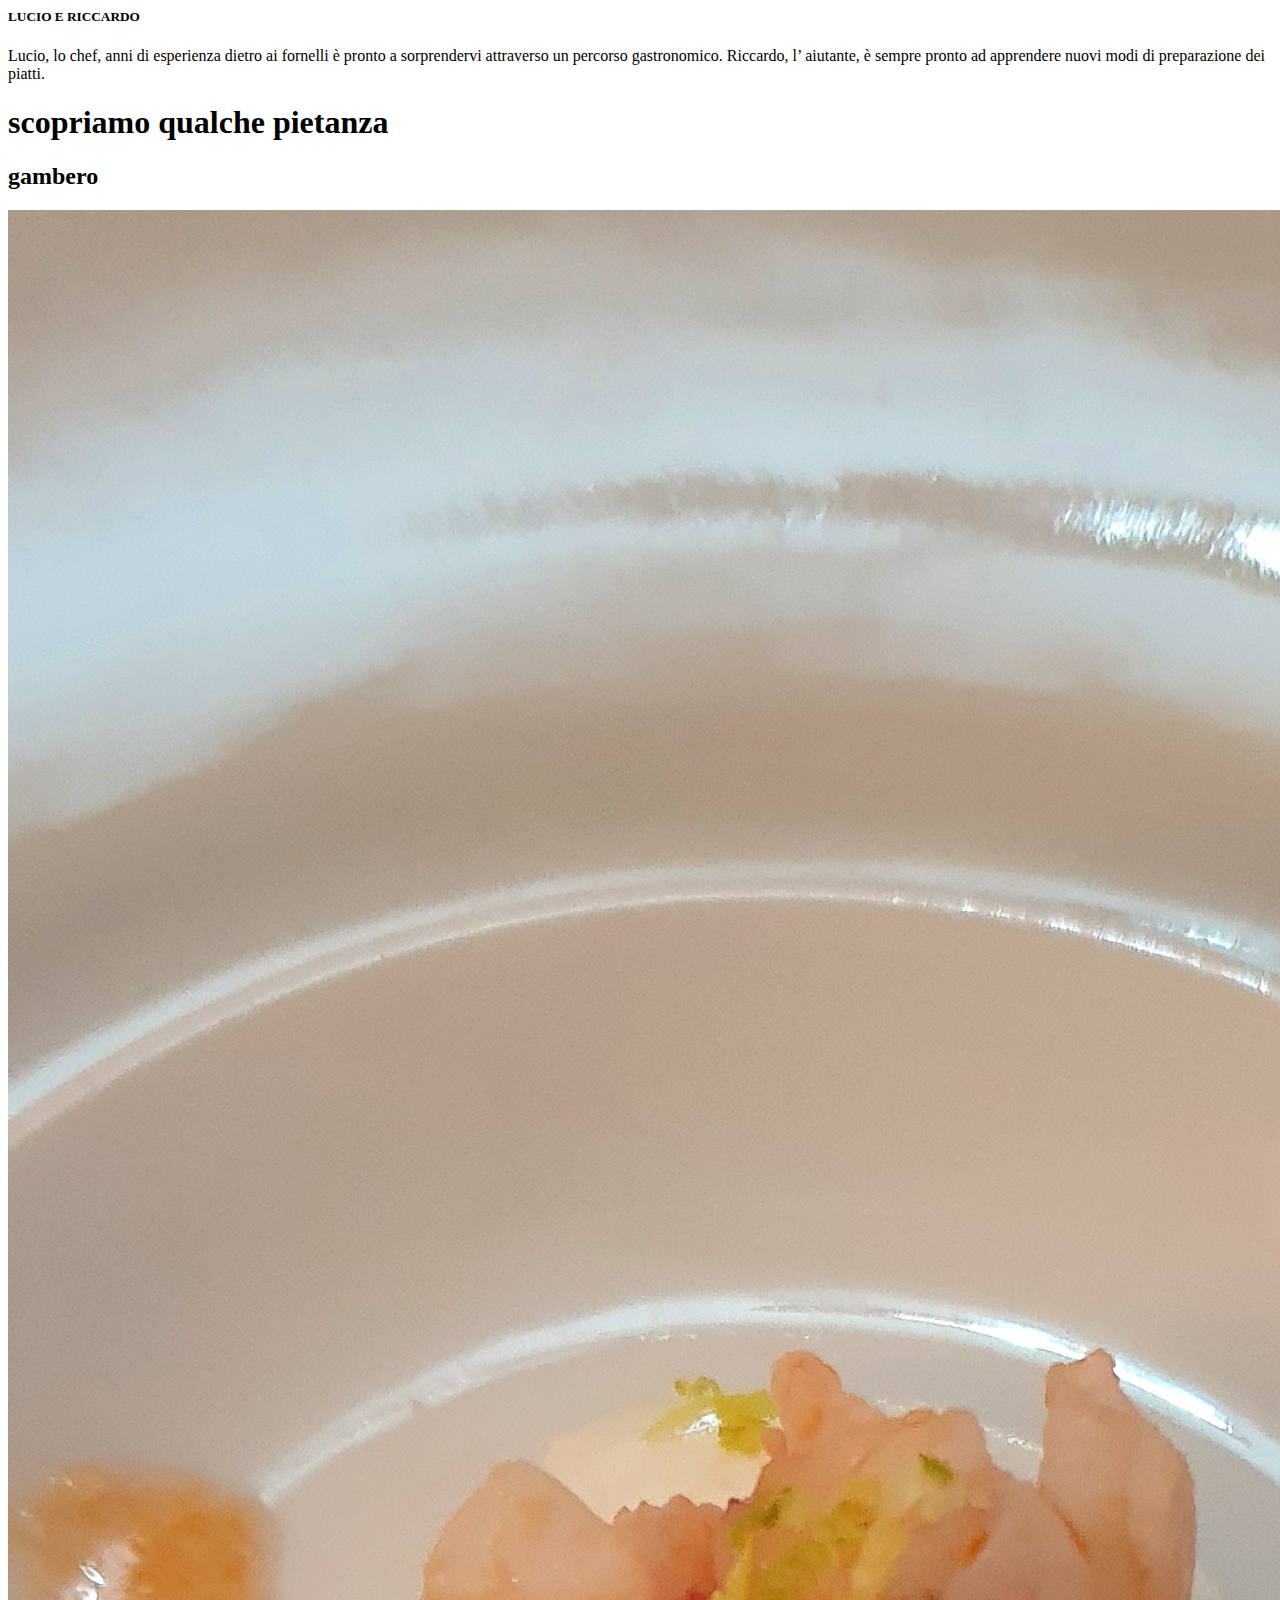
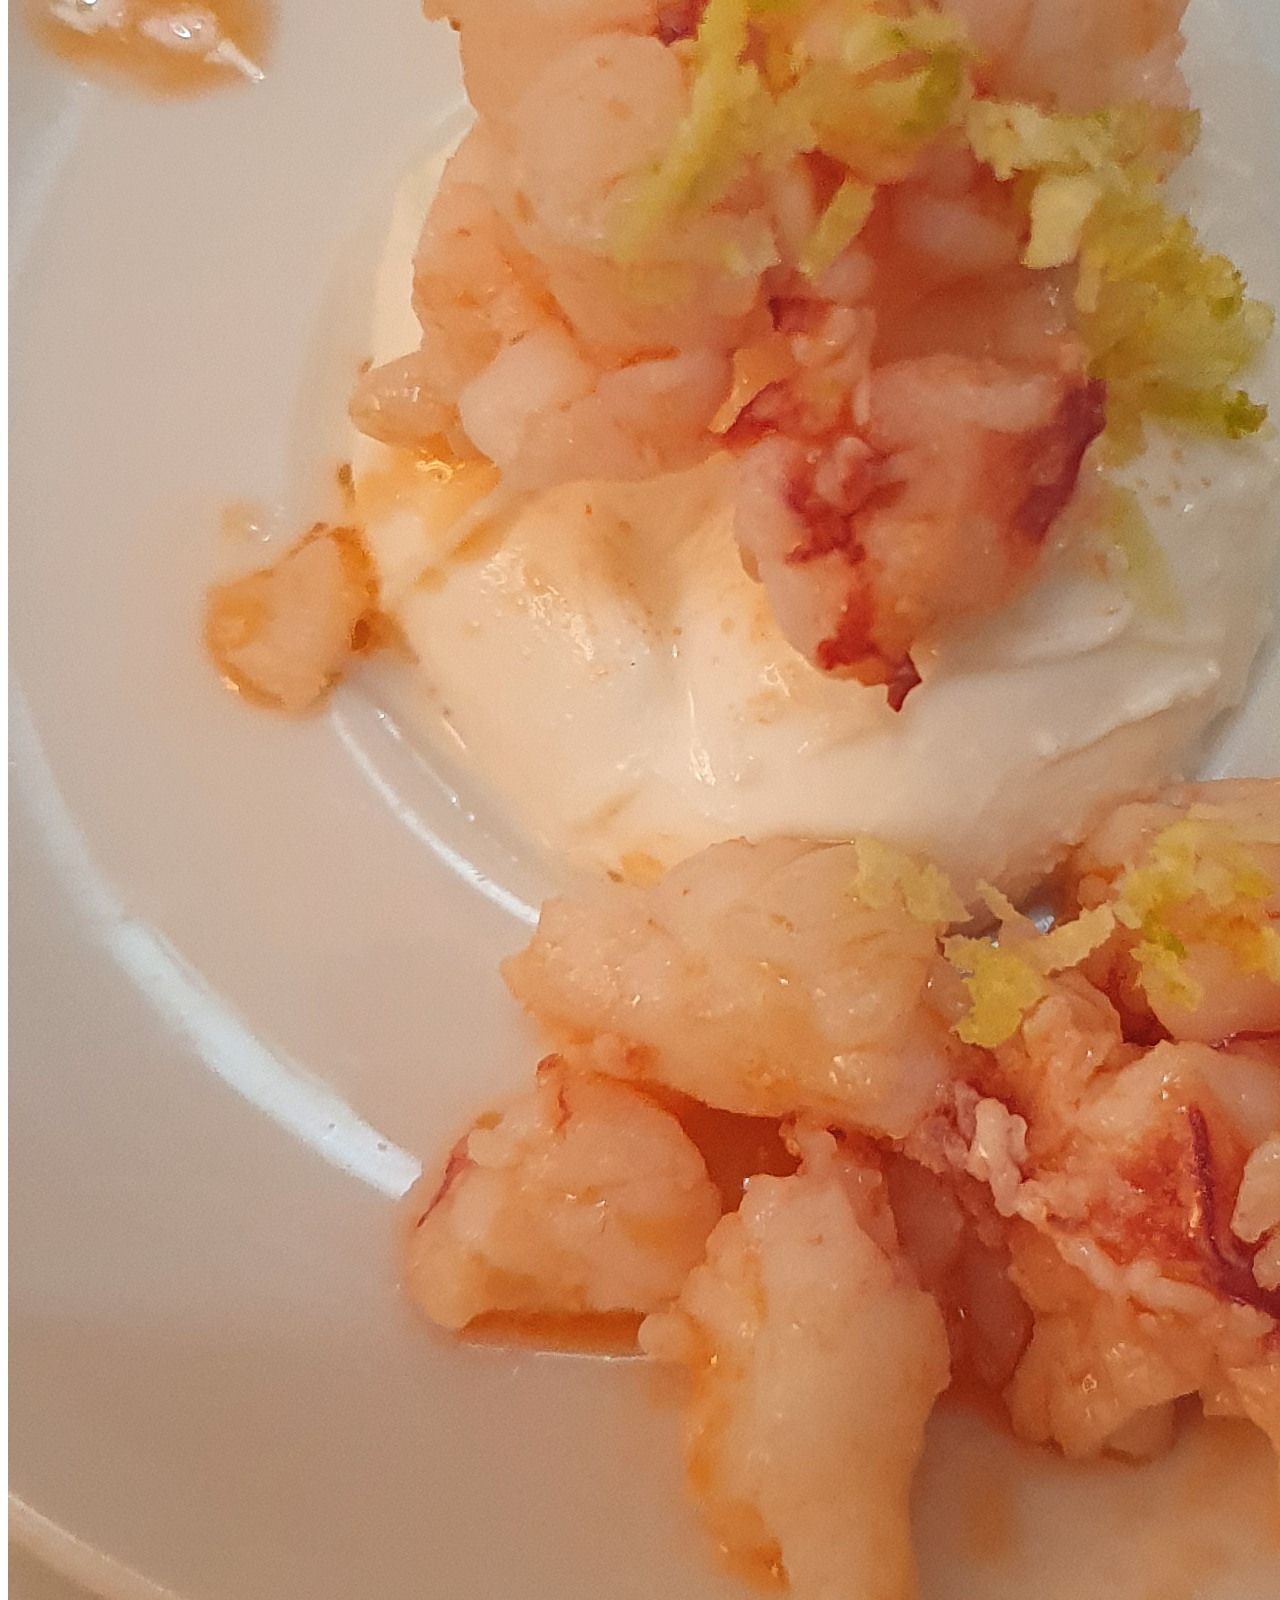
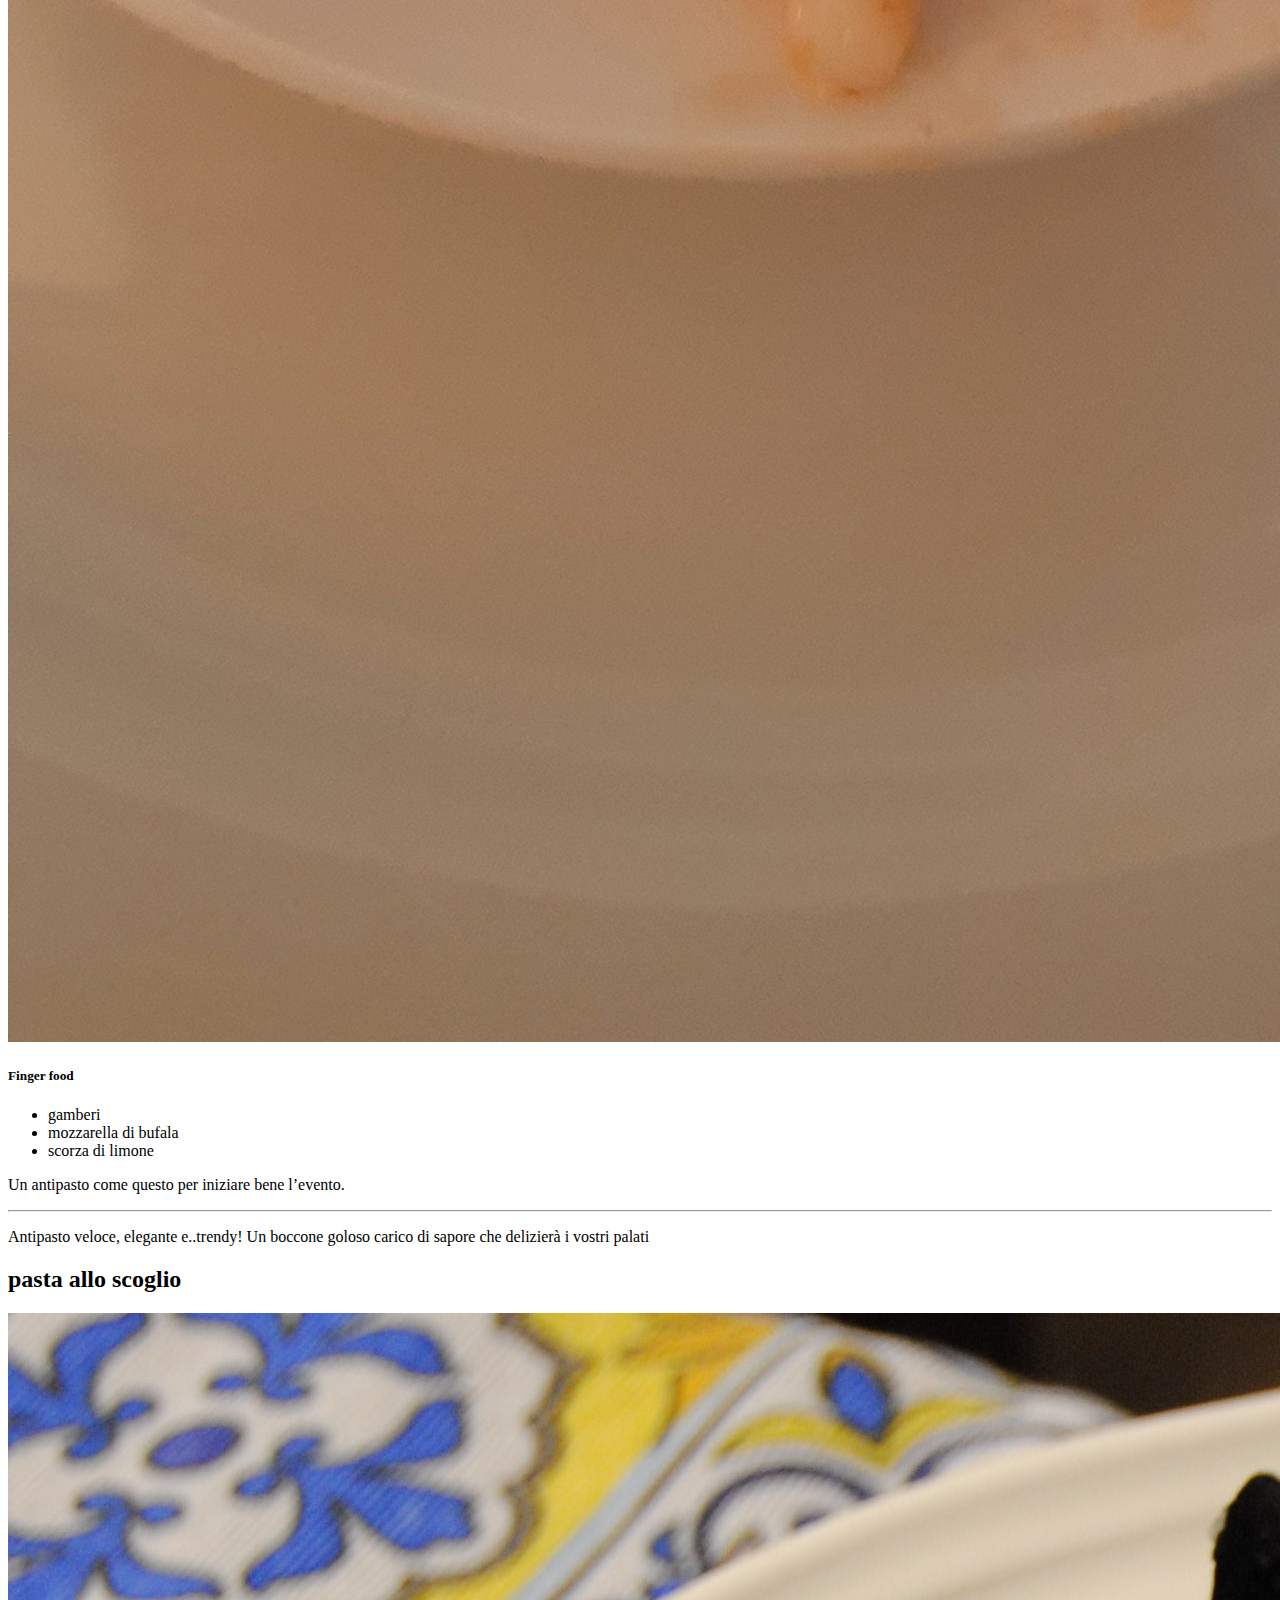
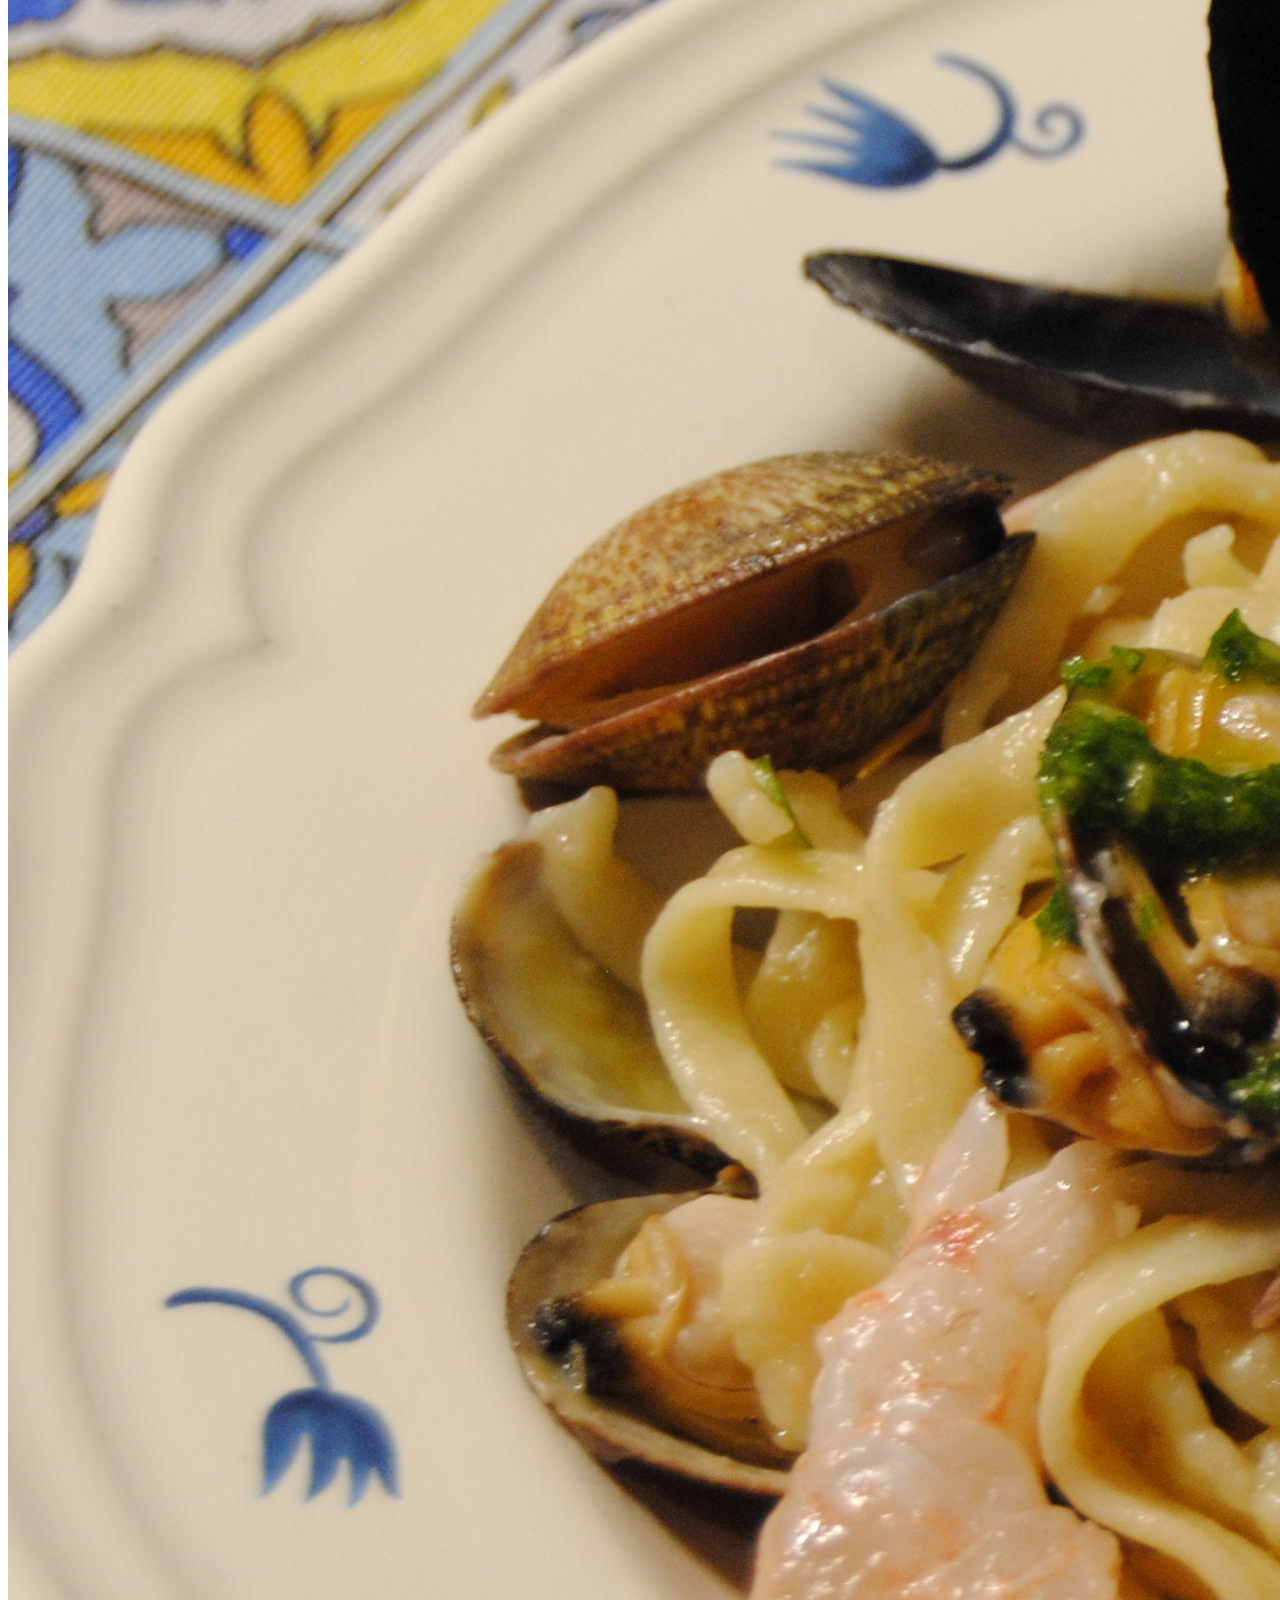
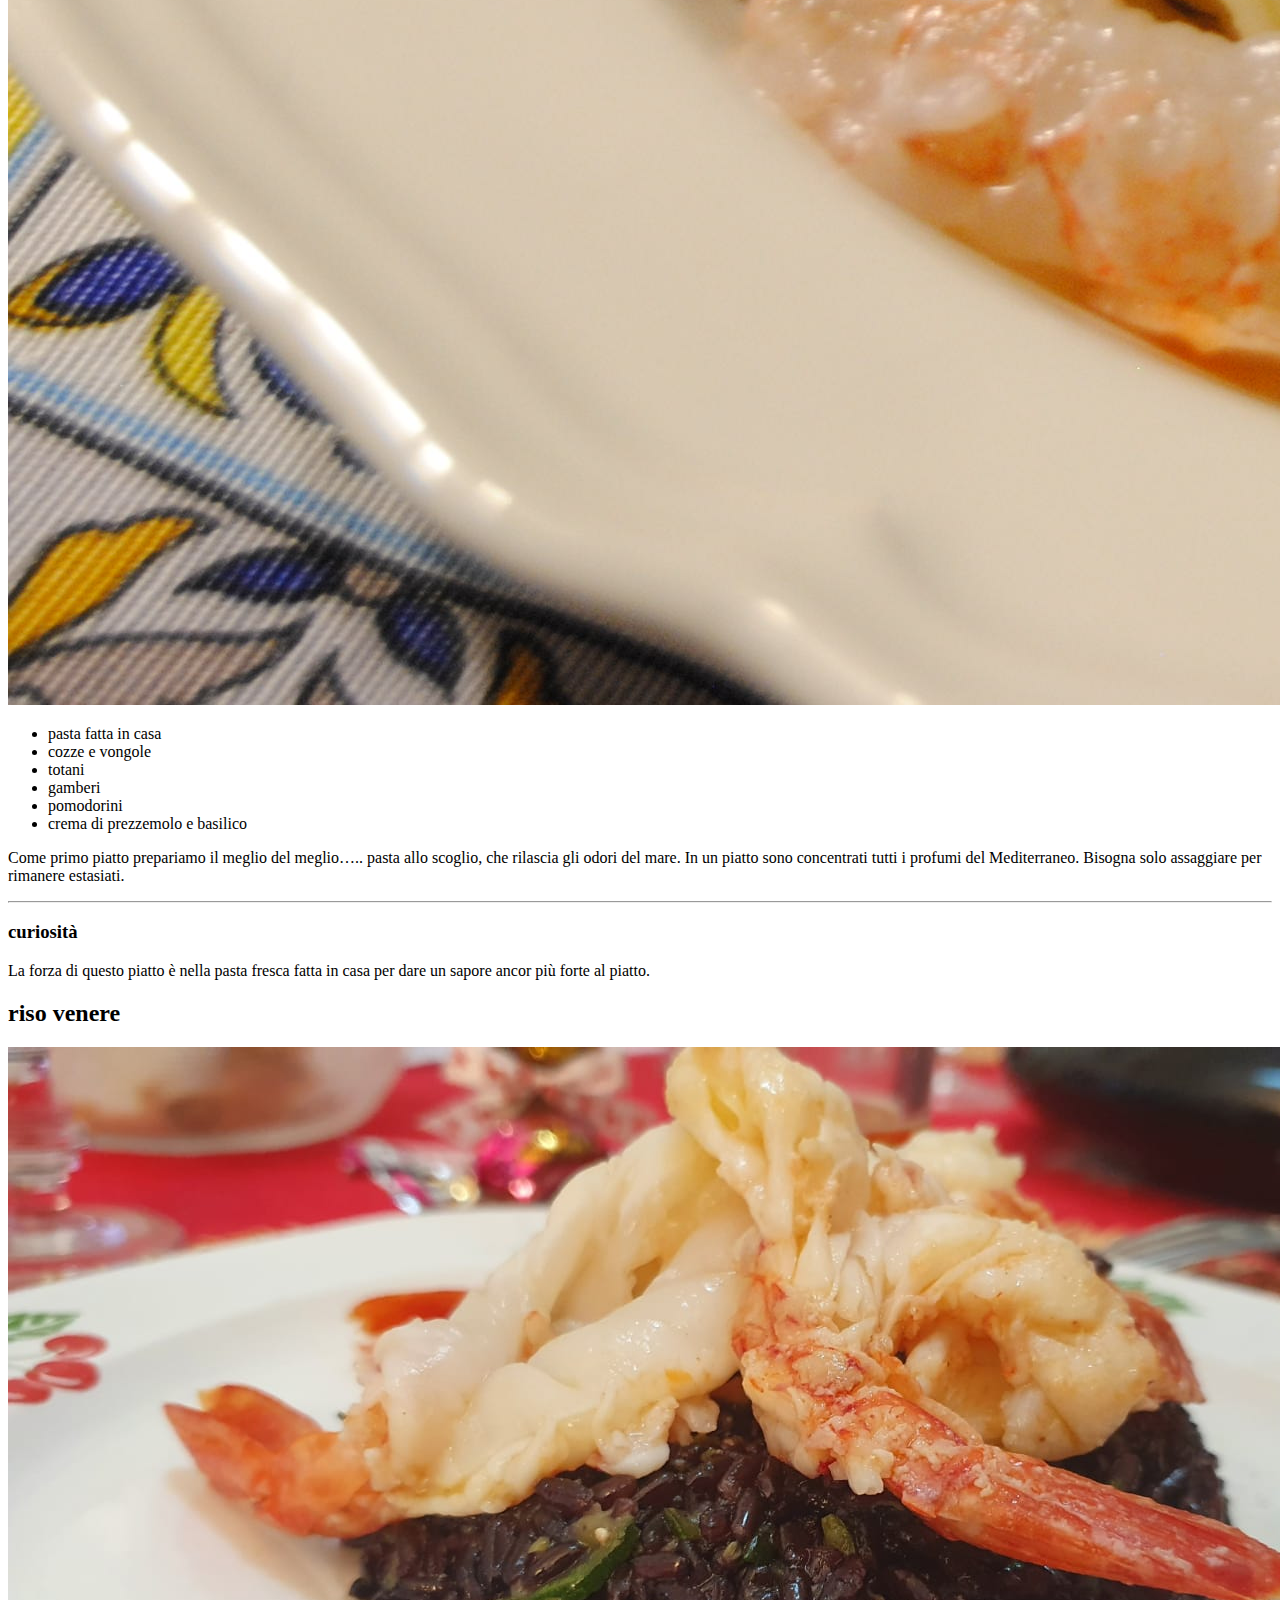
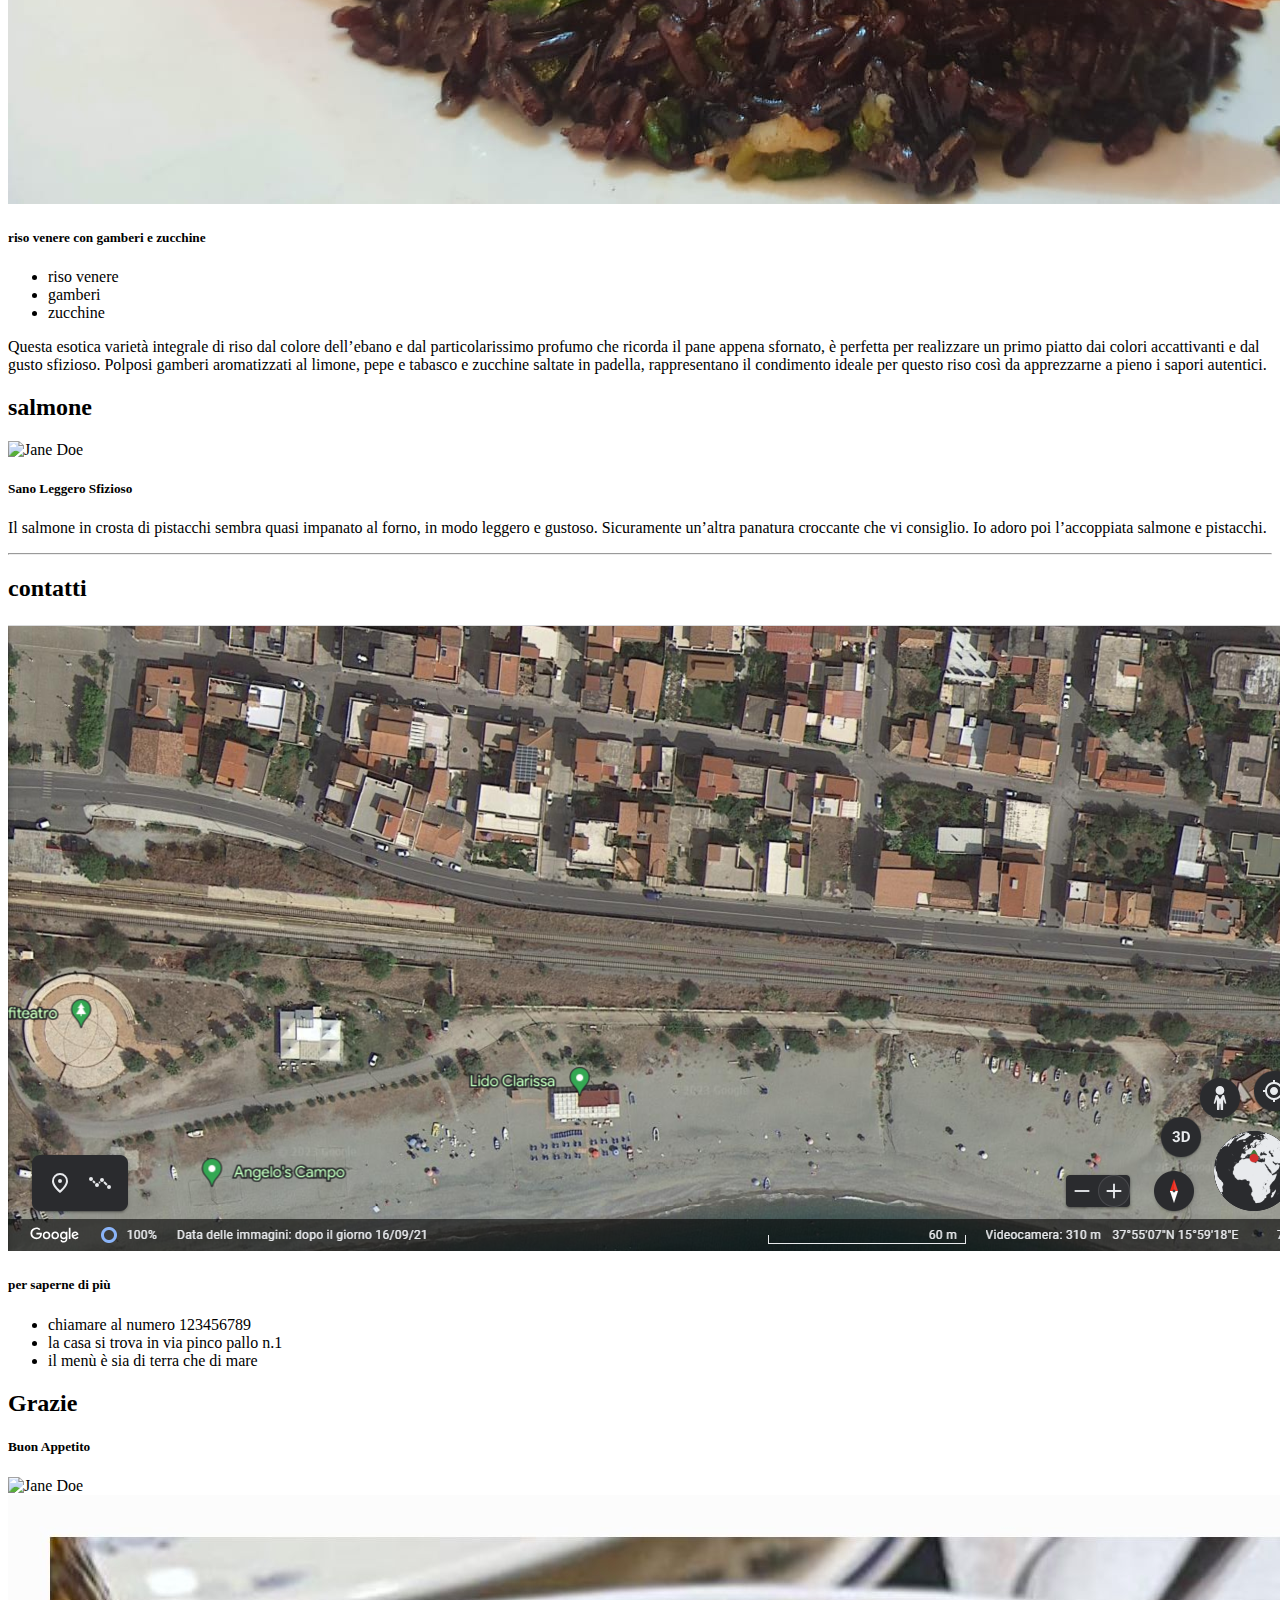
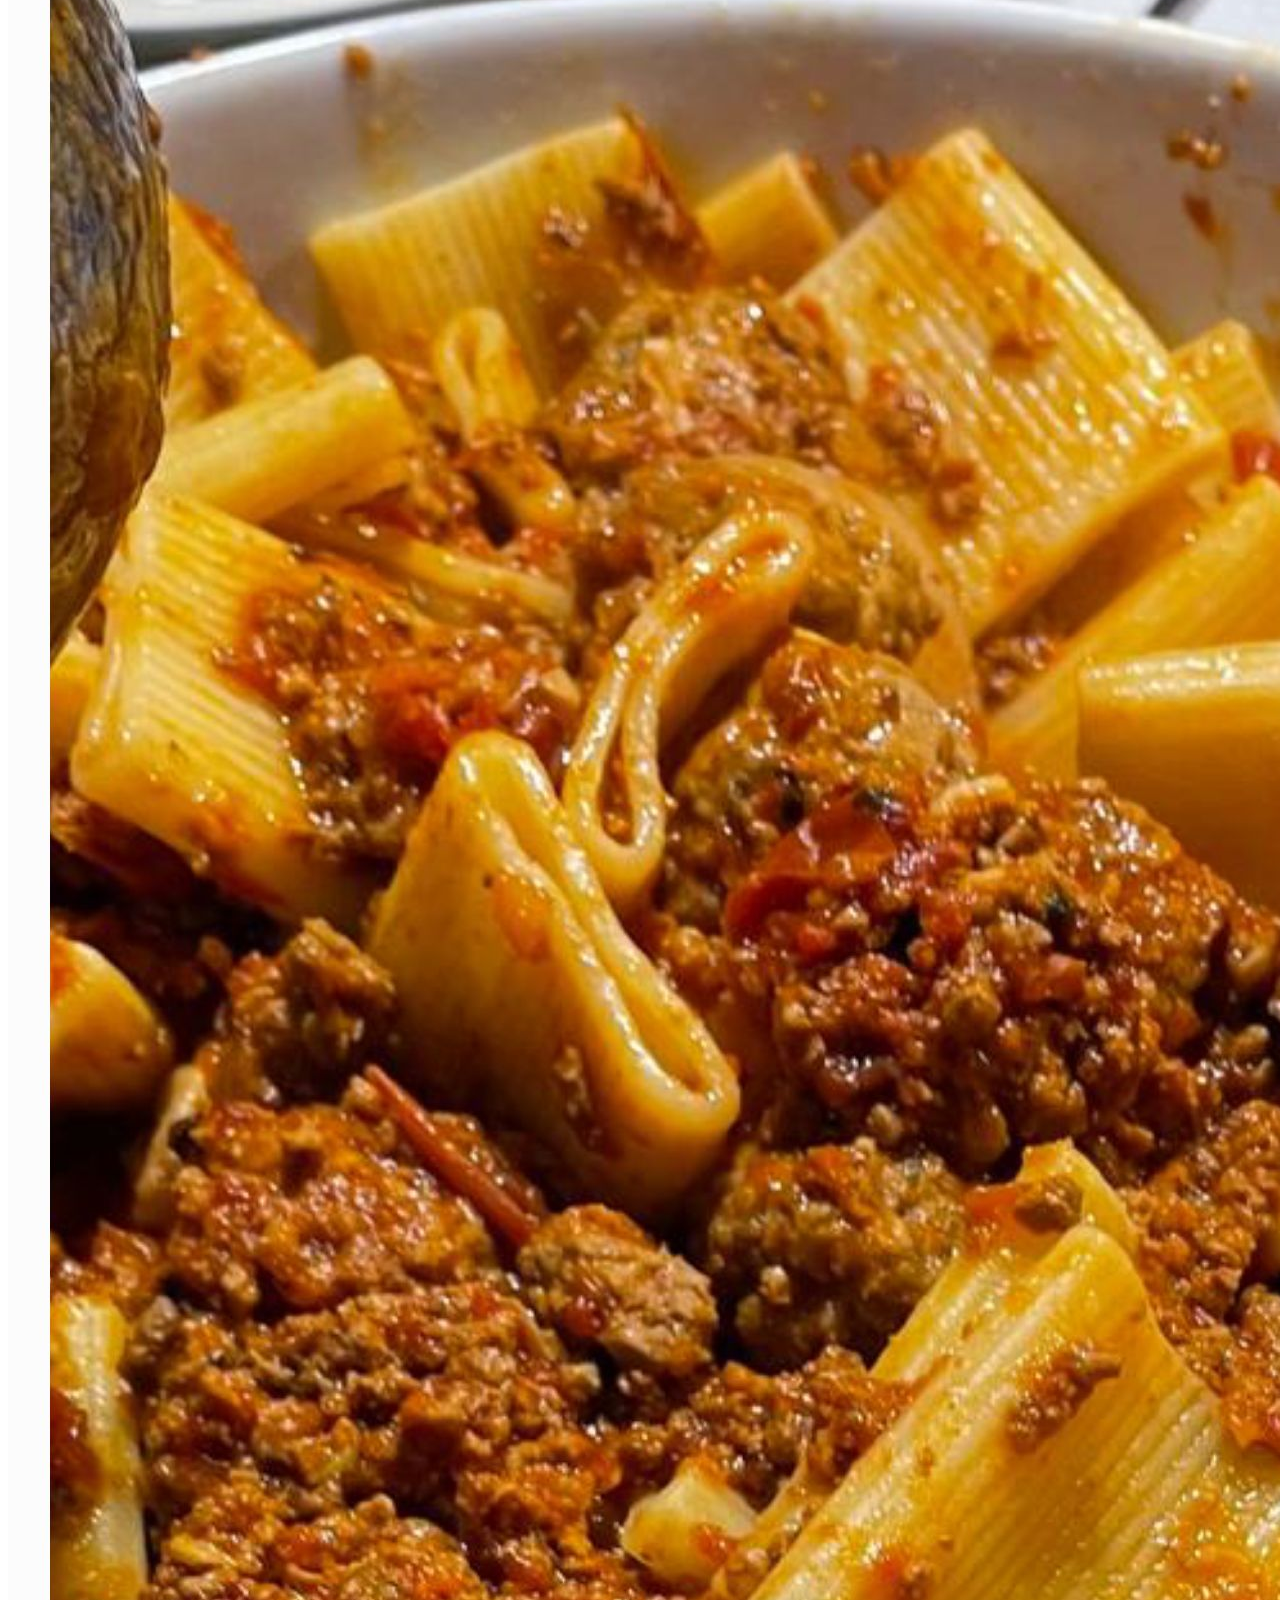
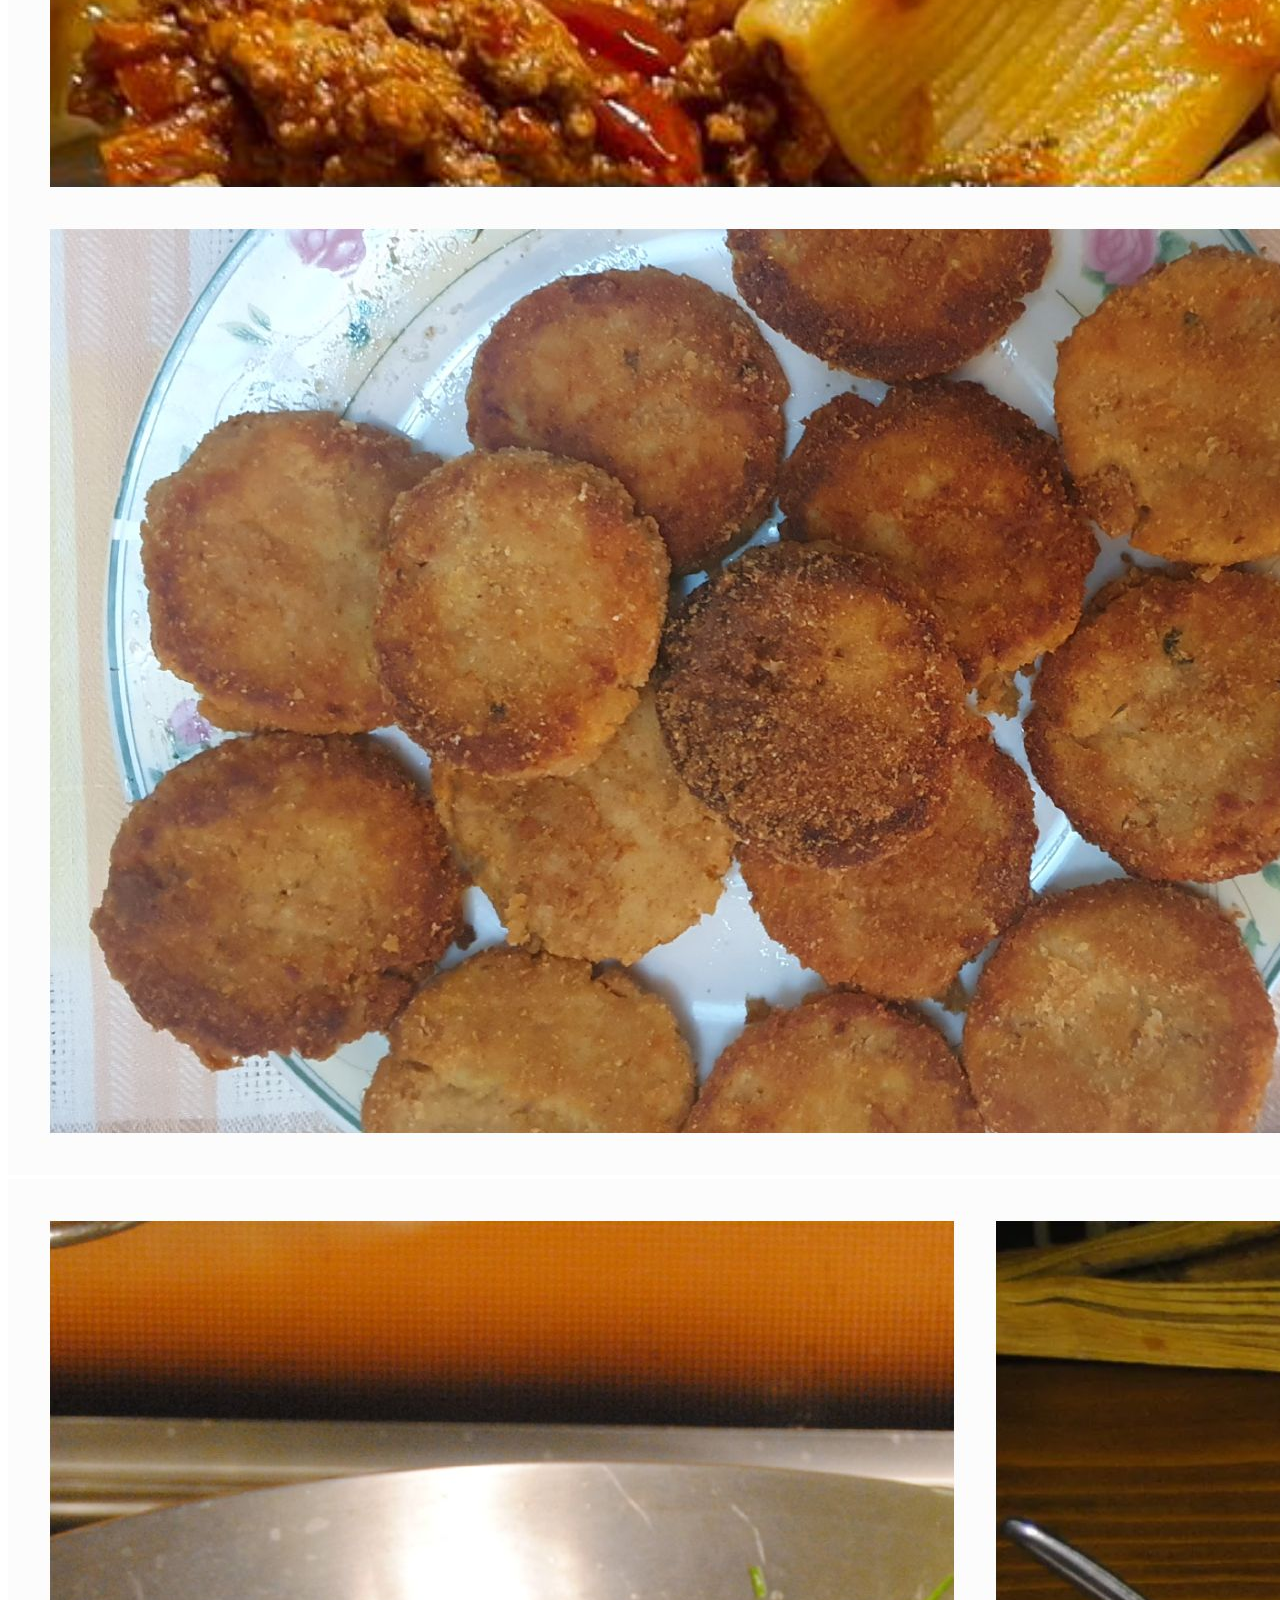
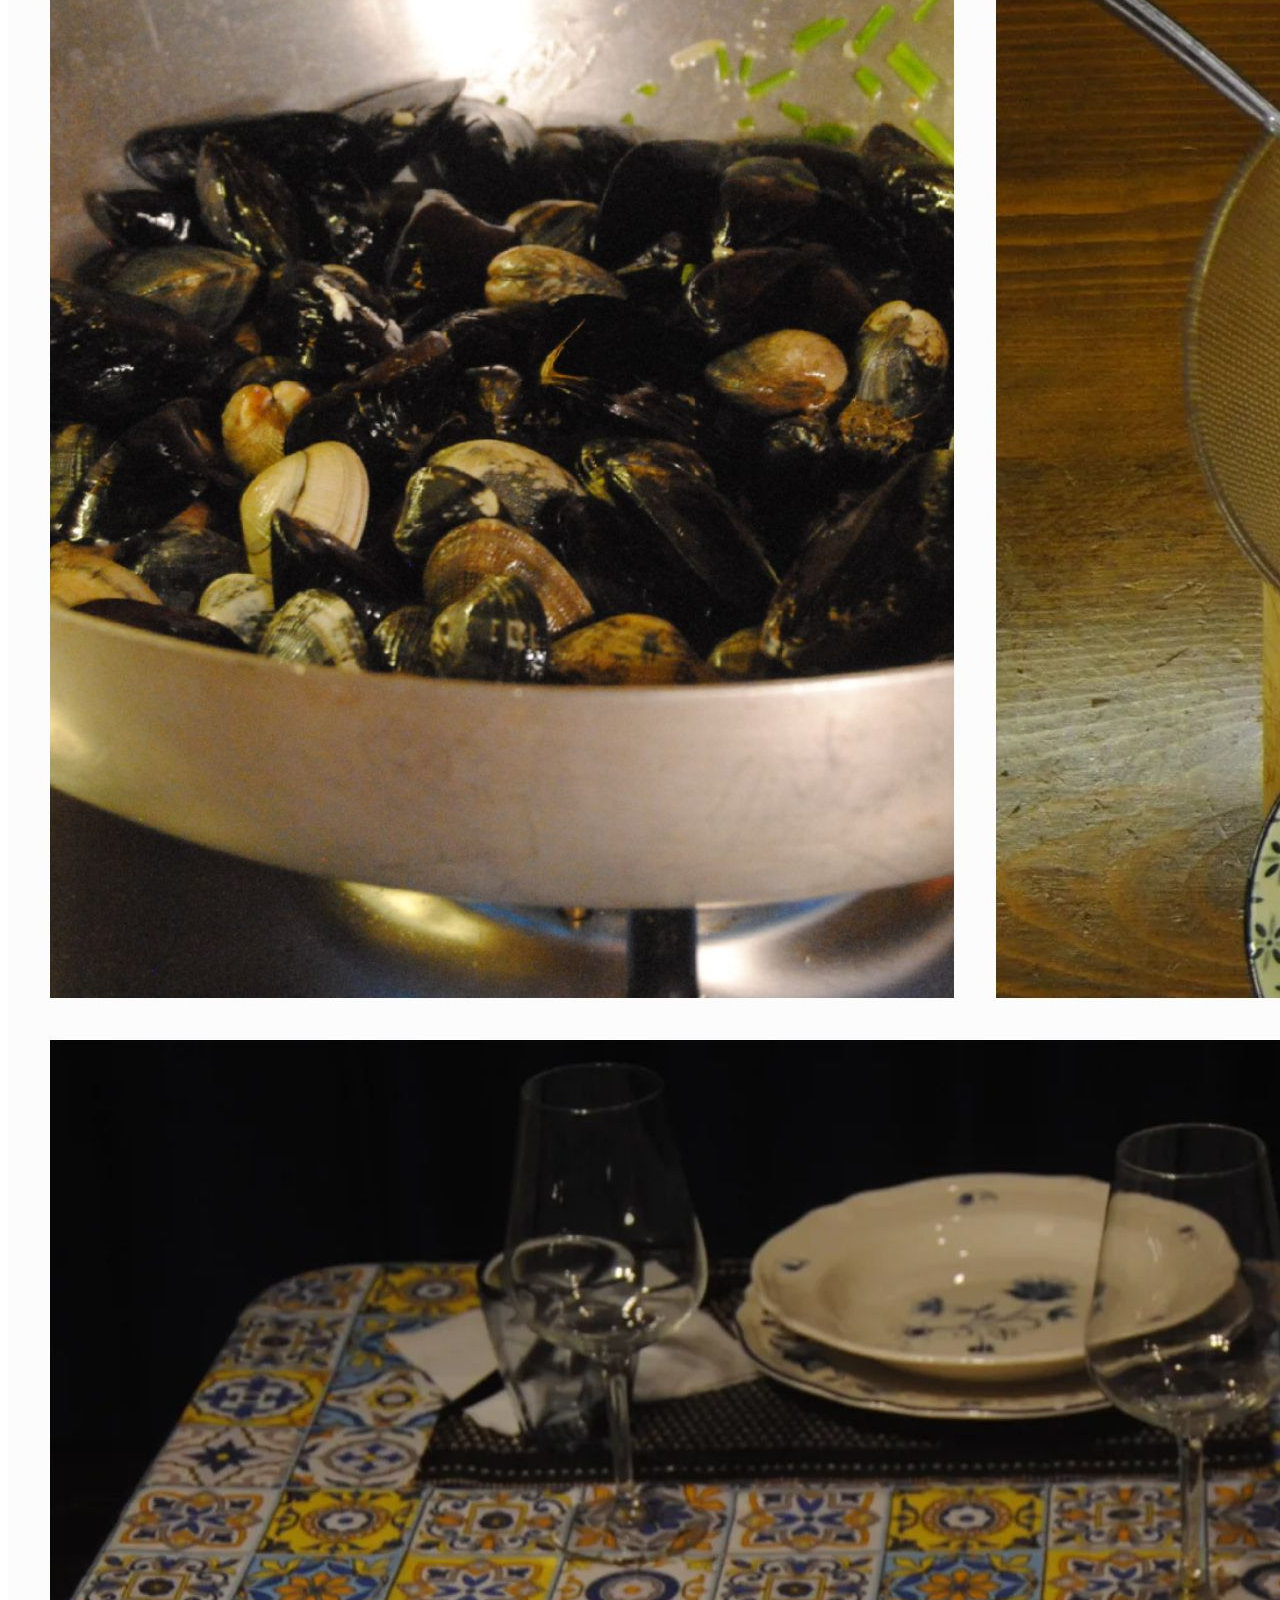
==== commit 733a80df: "ventinove" ====
--- a/docs/index.html
+++ b/docs/index.html
@@ -360,10 +360,10 @@
                 </header>
                 <section class="post-content">
                     <h5 id="buon-appetito">Buon Appetito</h5>
-<p>(images/legumi.png)
-(images/carne.jpg)
-(images/pesce.jpg)
-(images/pasta.jpg)</p>
+<p><img src="images/legumi.png" alt="Jane Doe">
+<img src="images/carne.jpg" alt="Jane Doe">
+<img src="images/pesce.jpg" alt="Jane Doe">
+<img src="images/pasta.jpg" alt="Jane Doe"></p>
 
                 </section>
             </article>
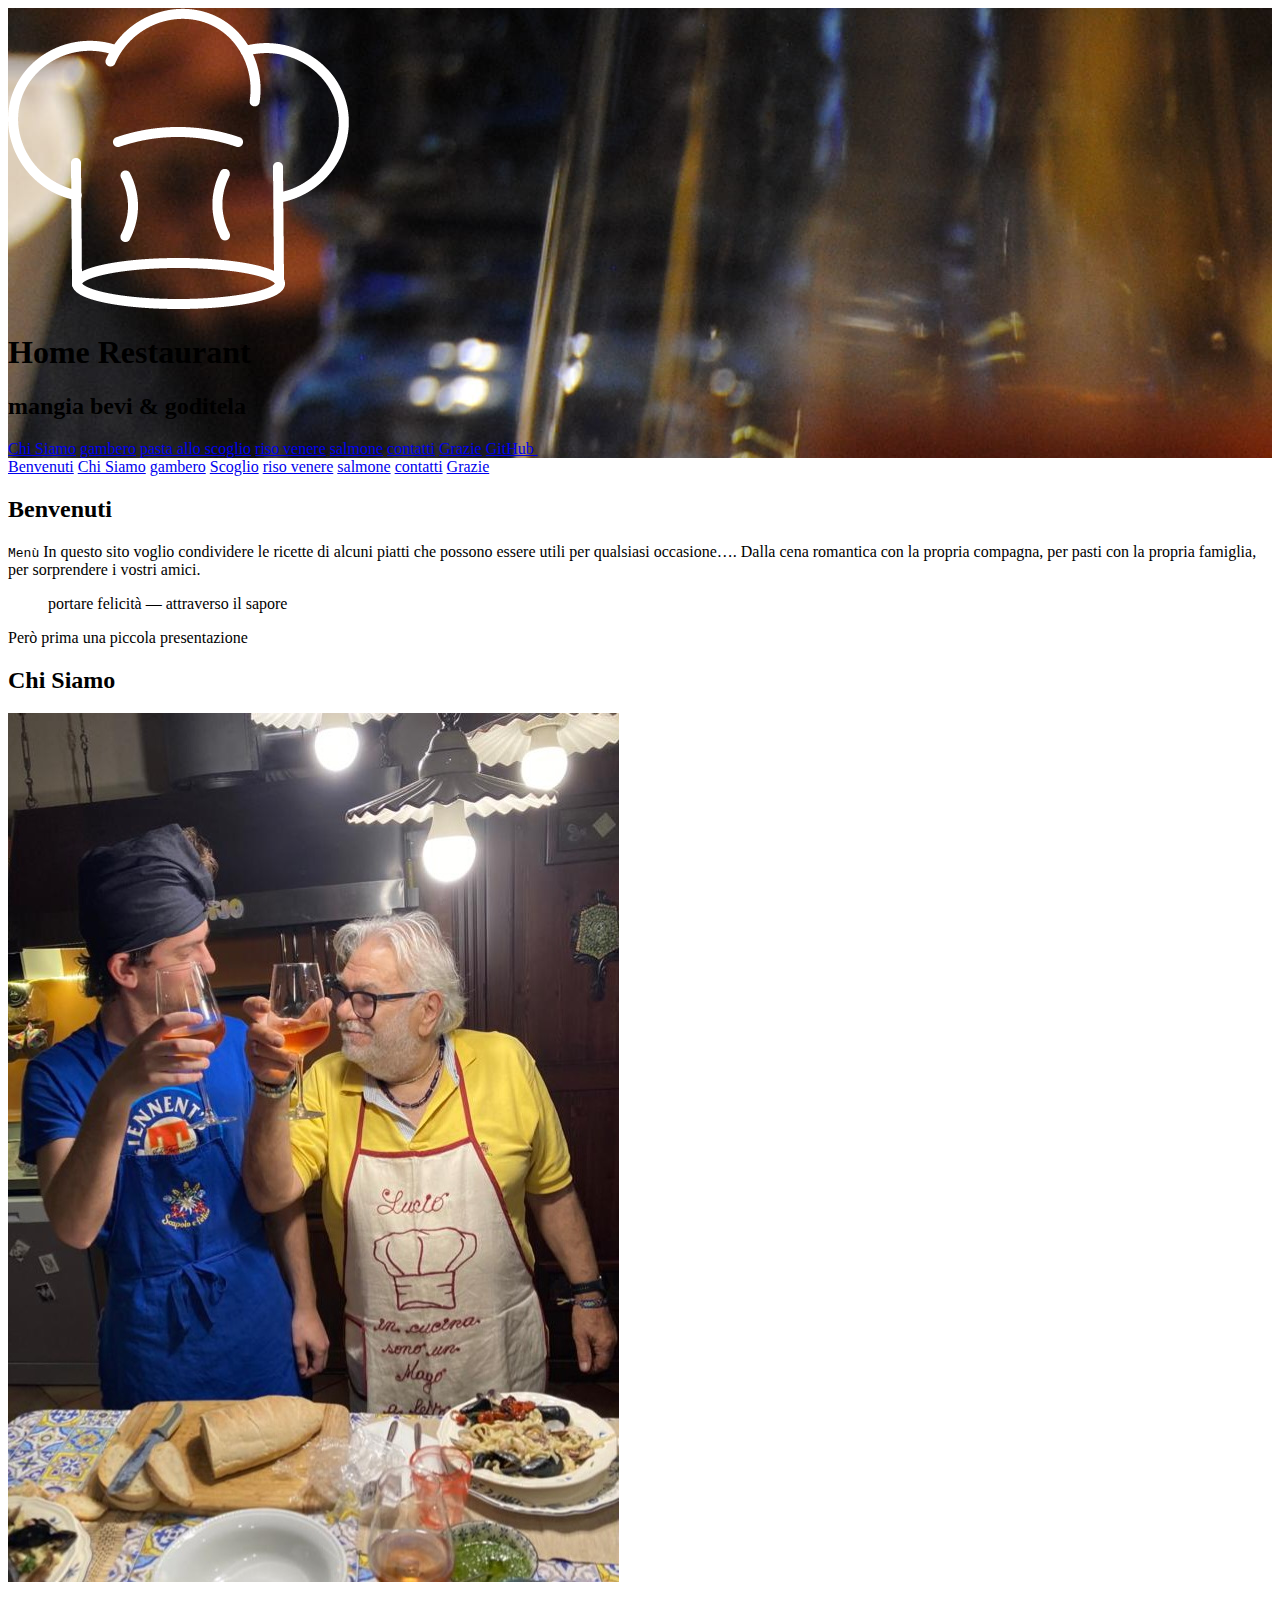
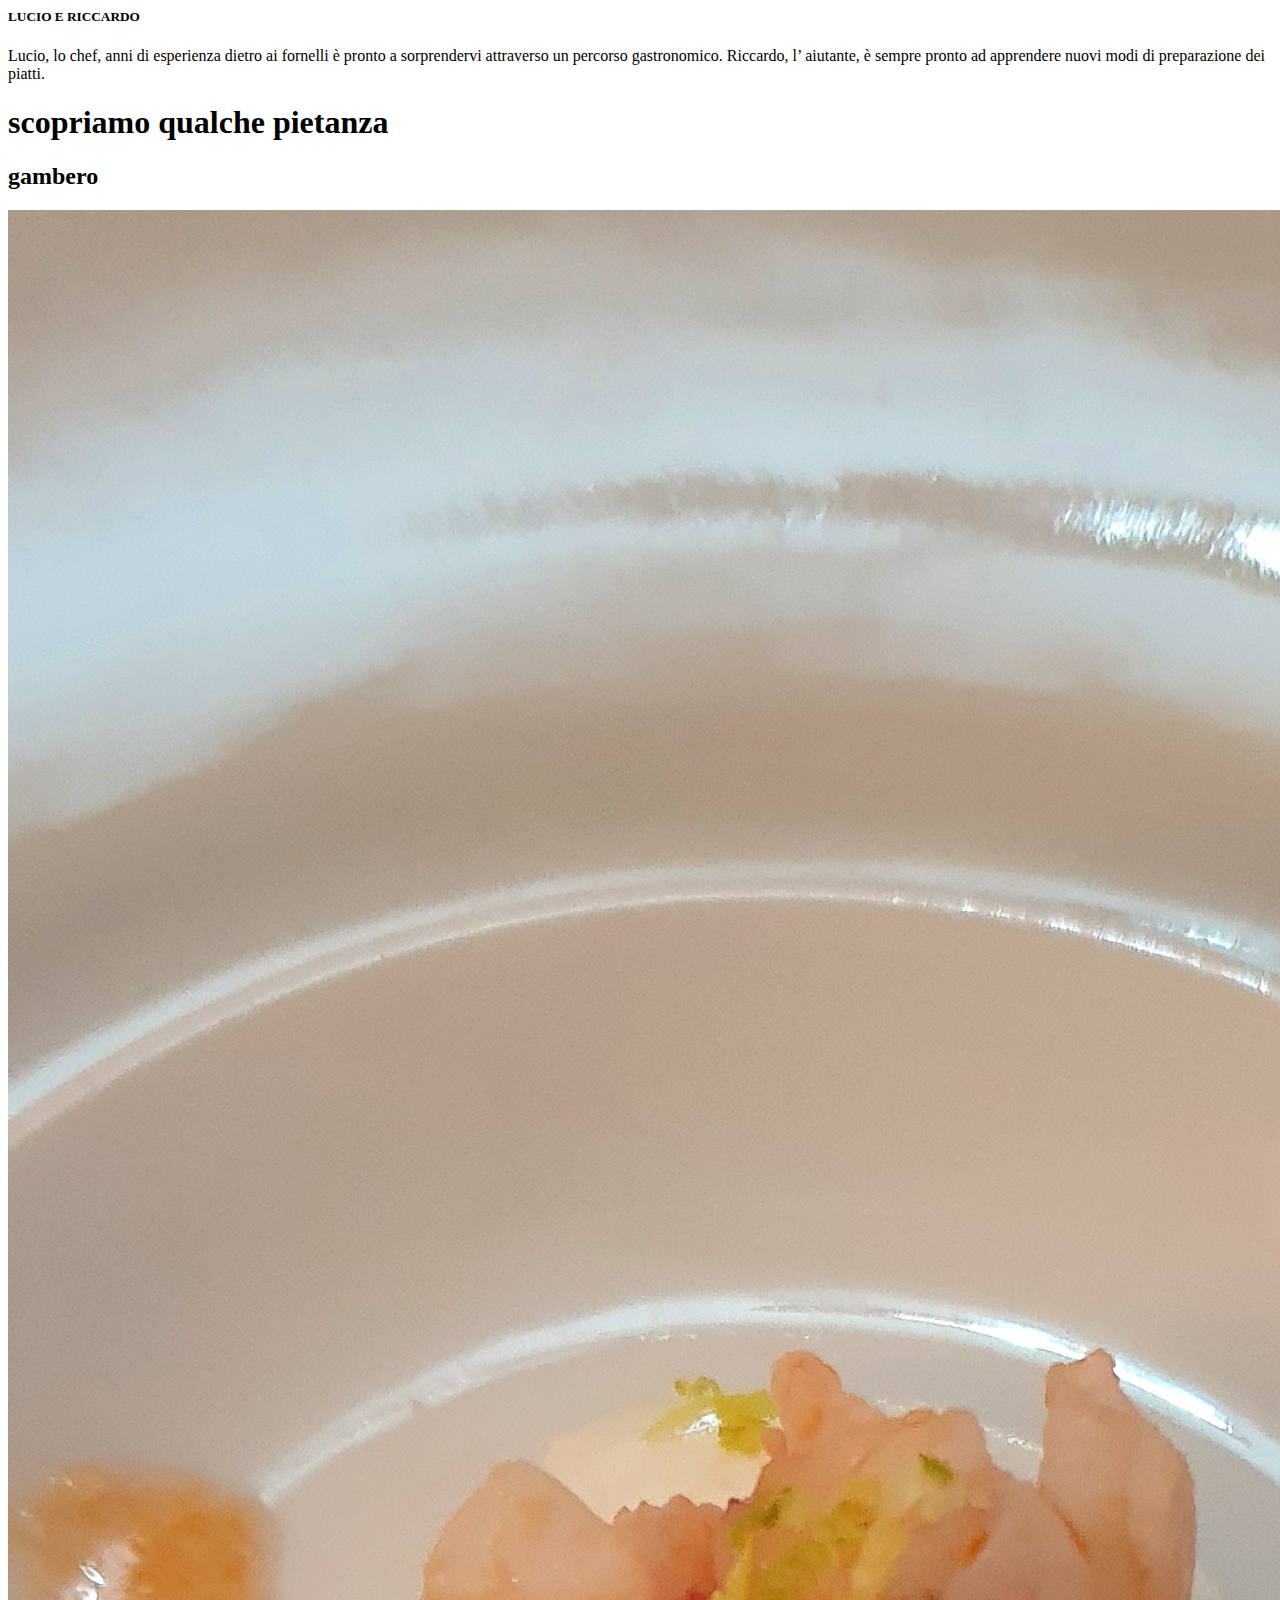
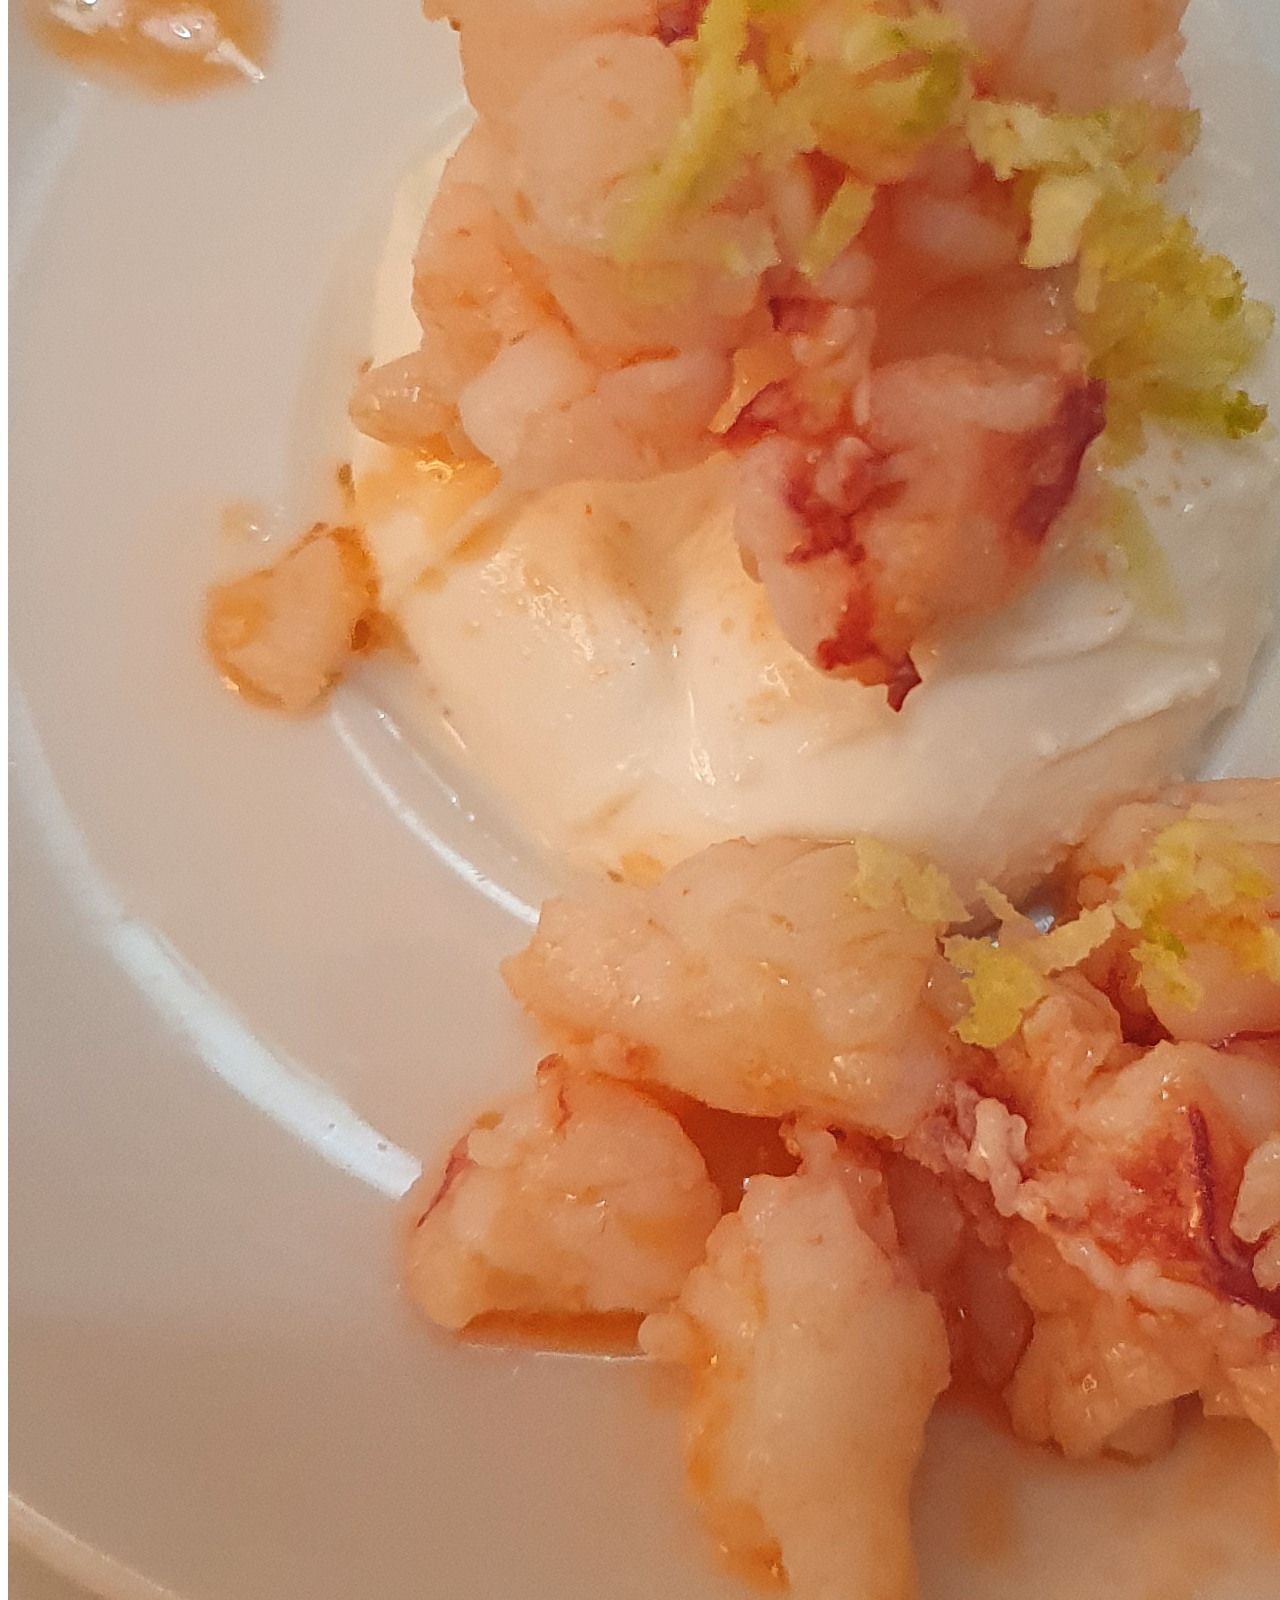
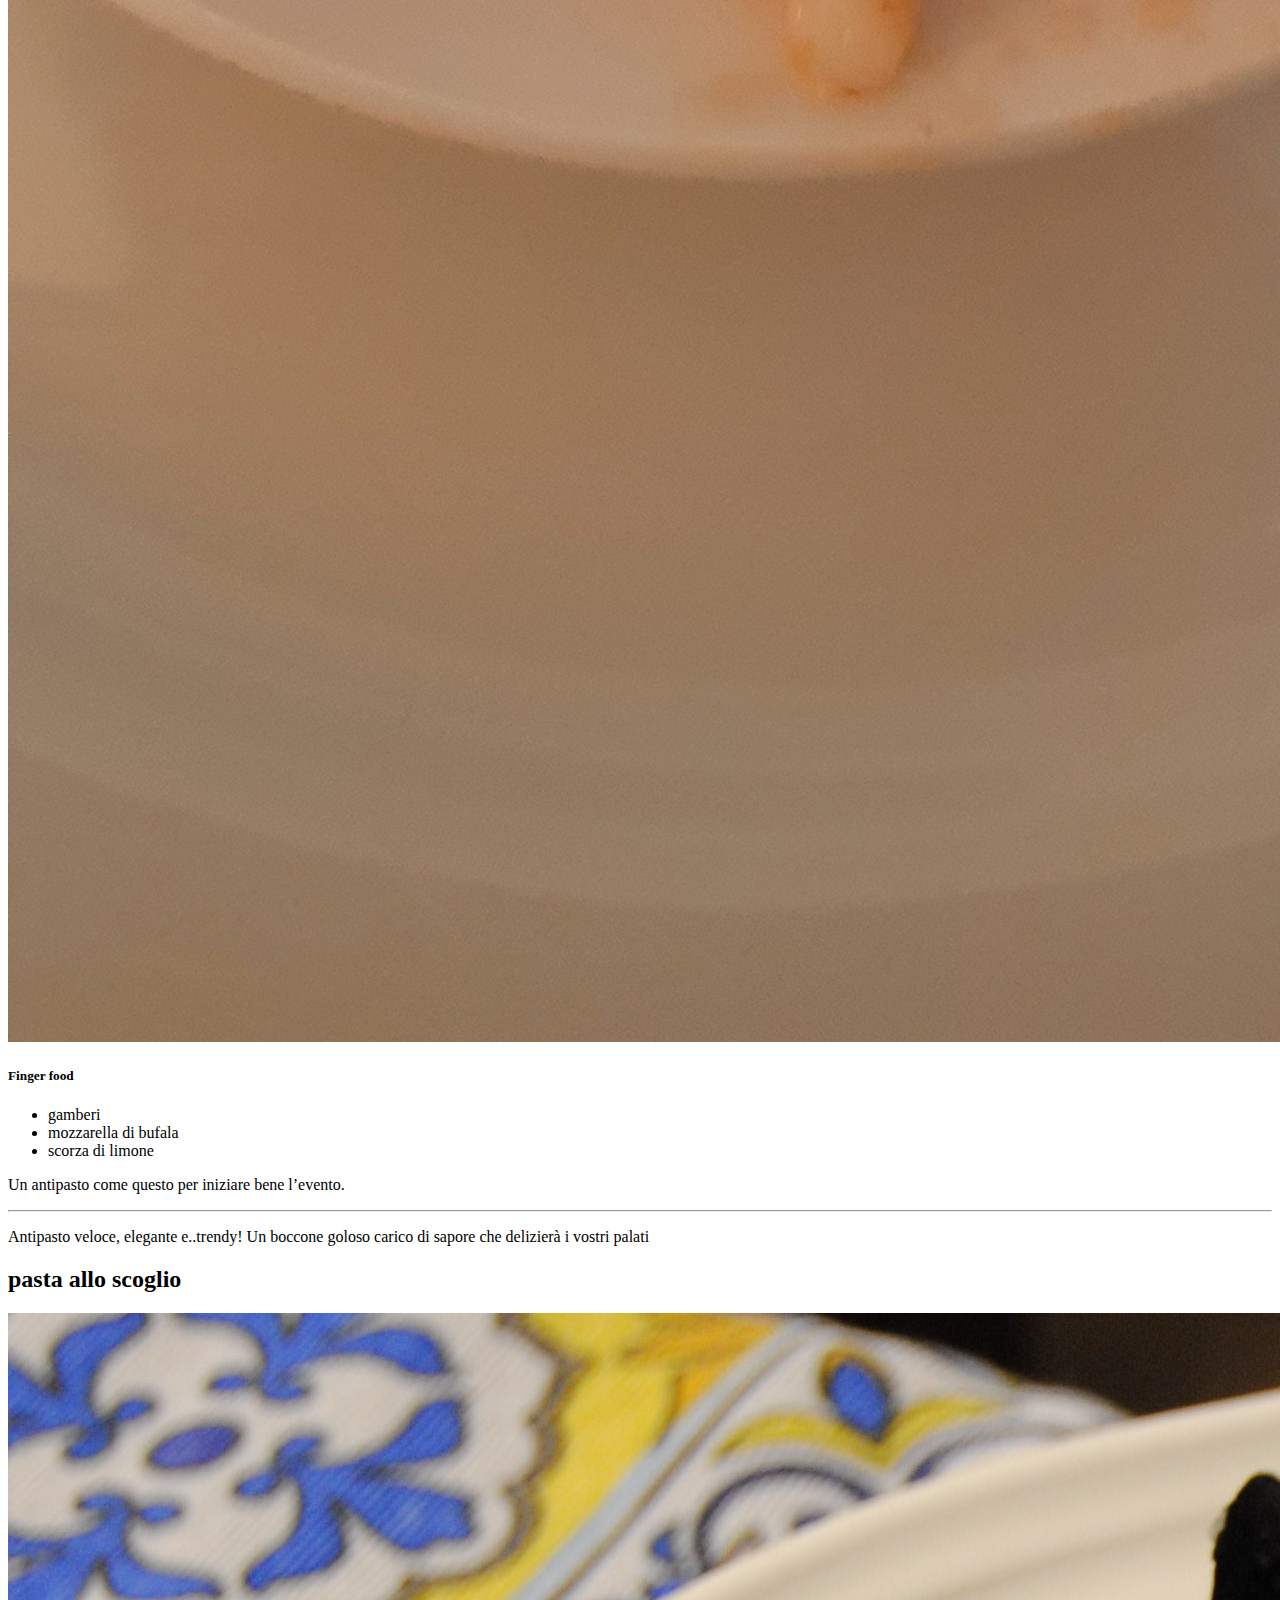
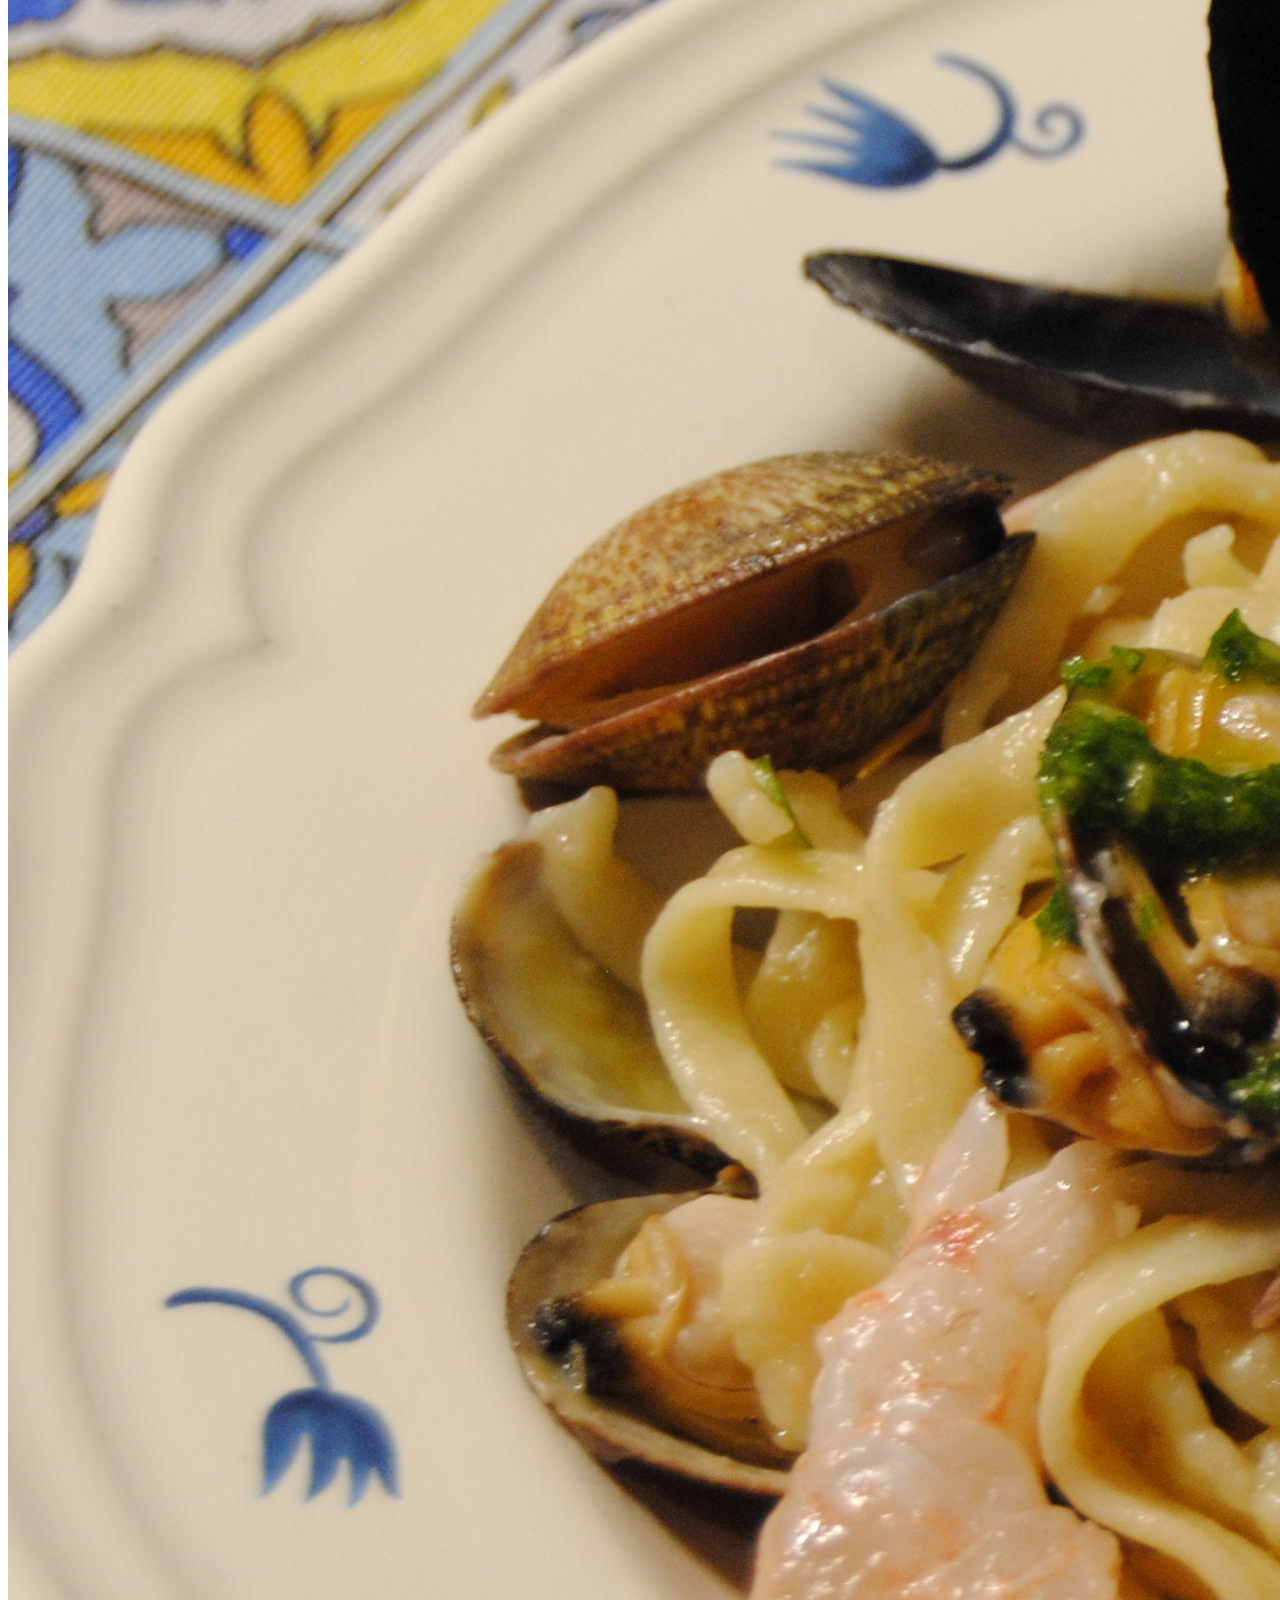
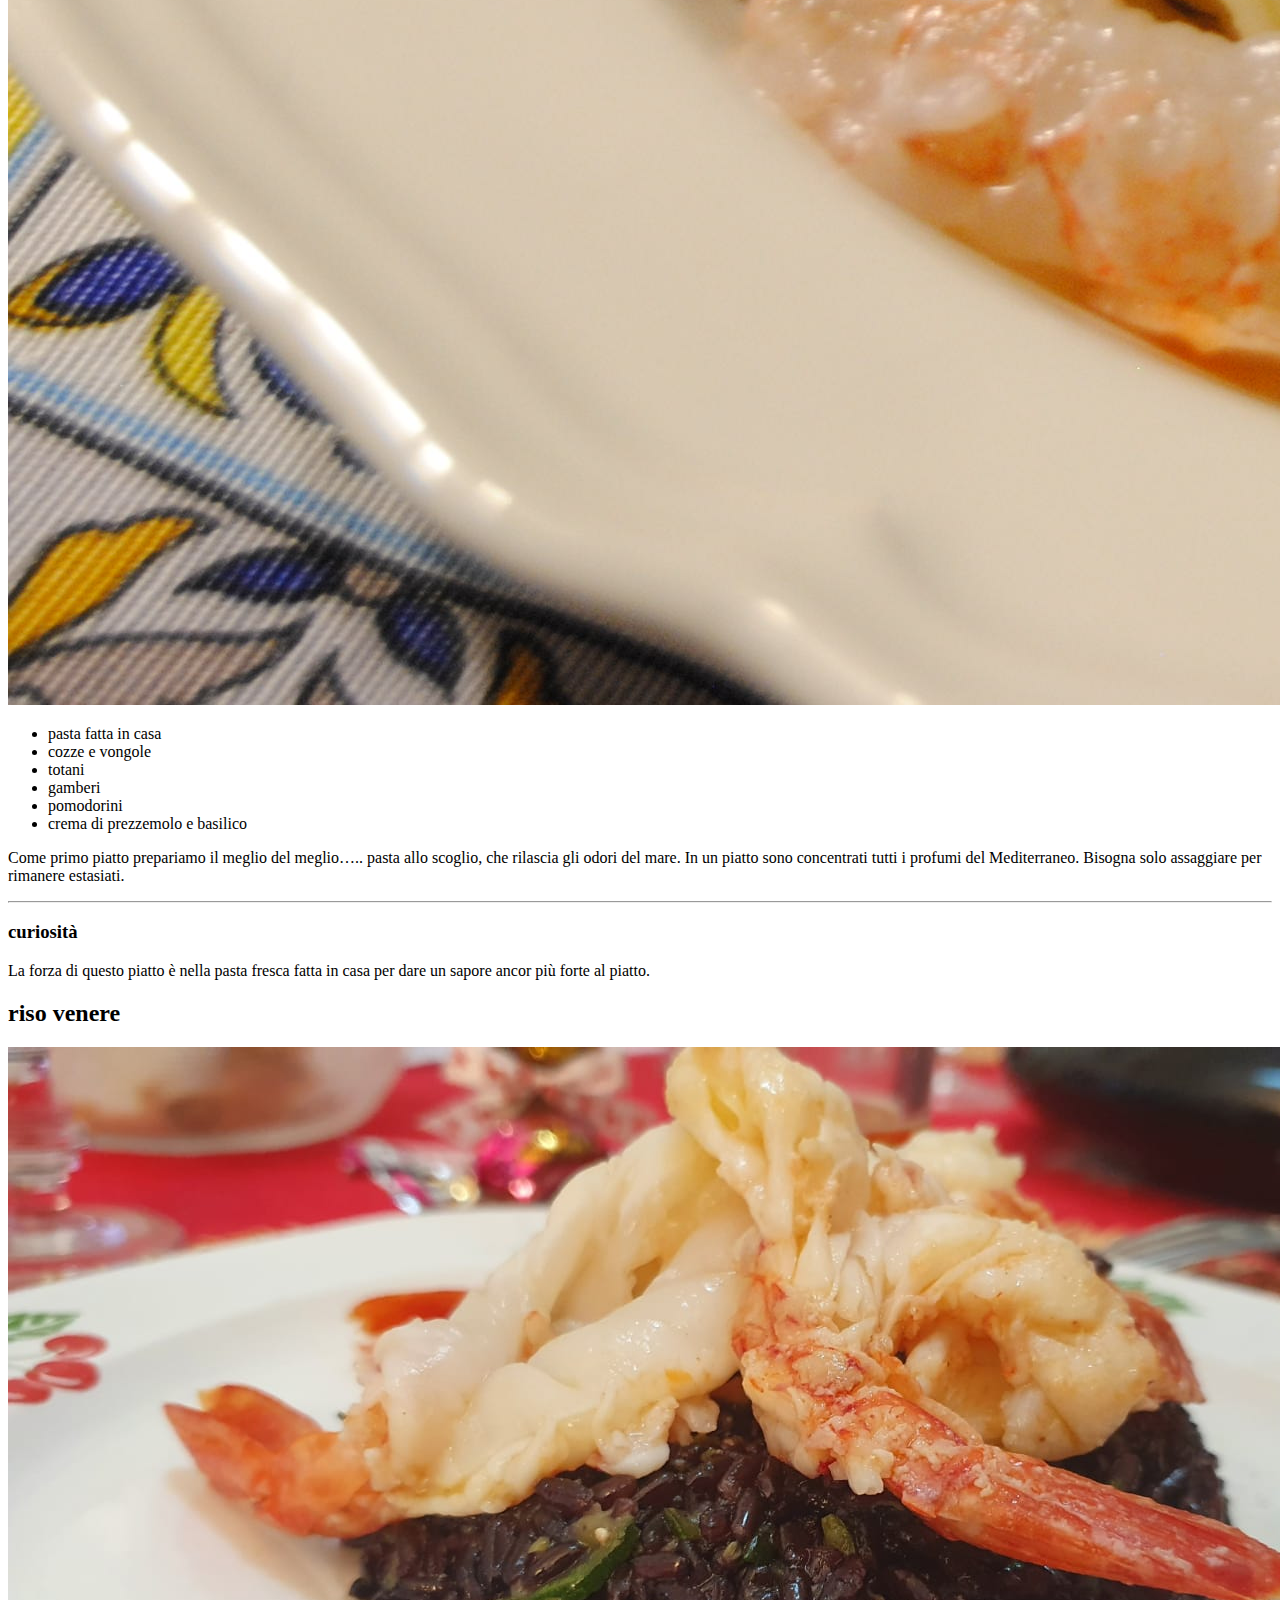
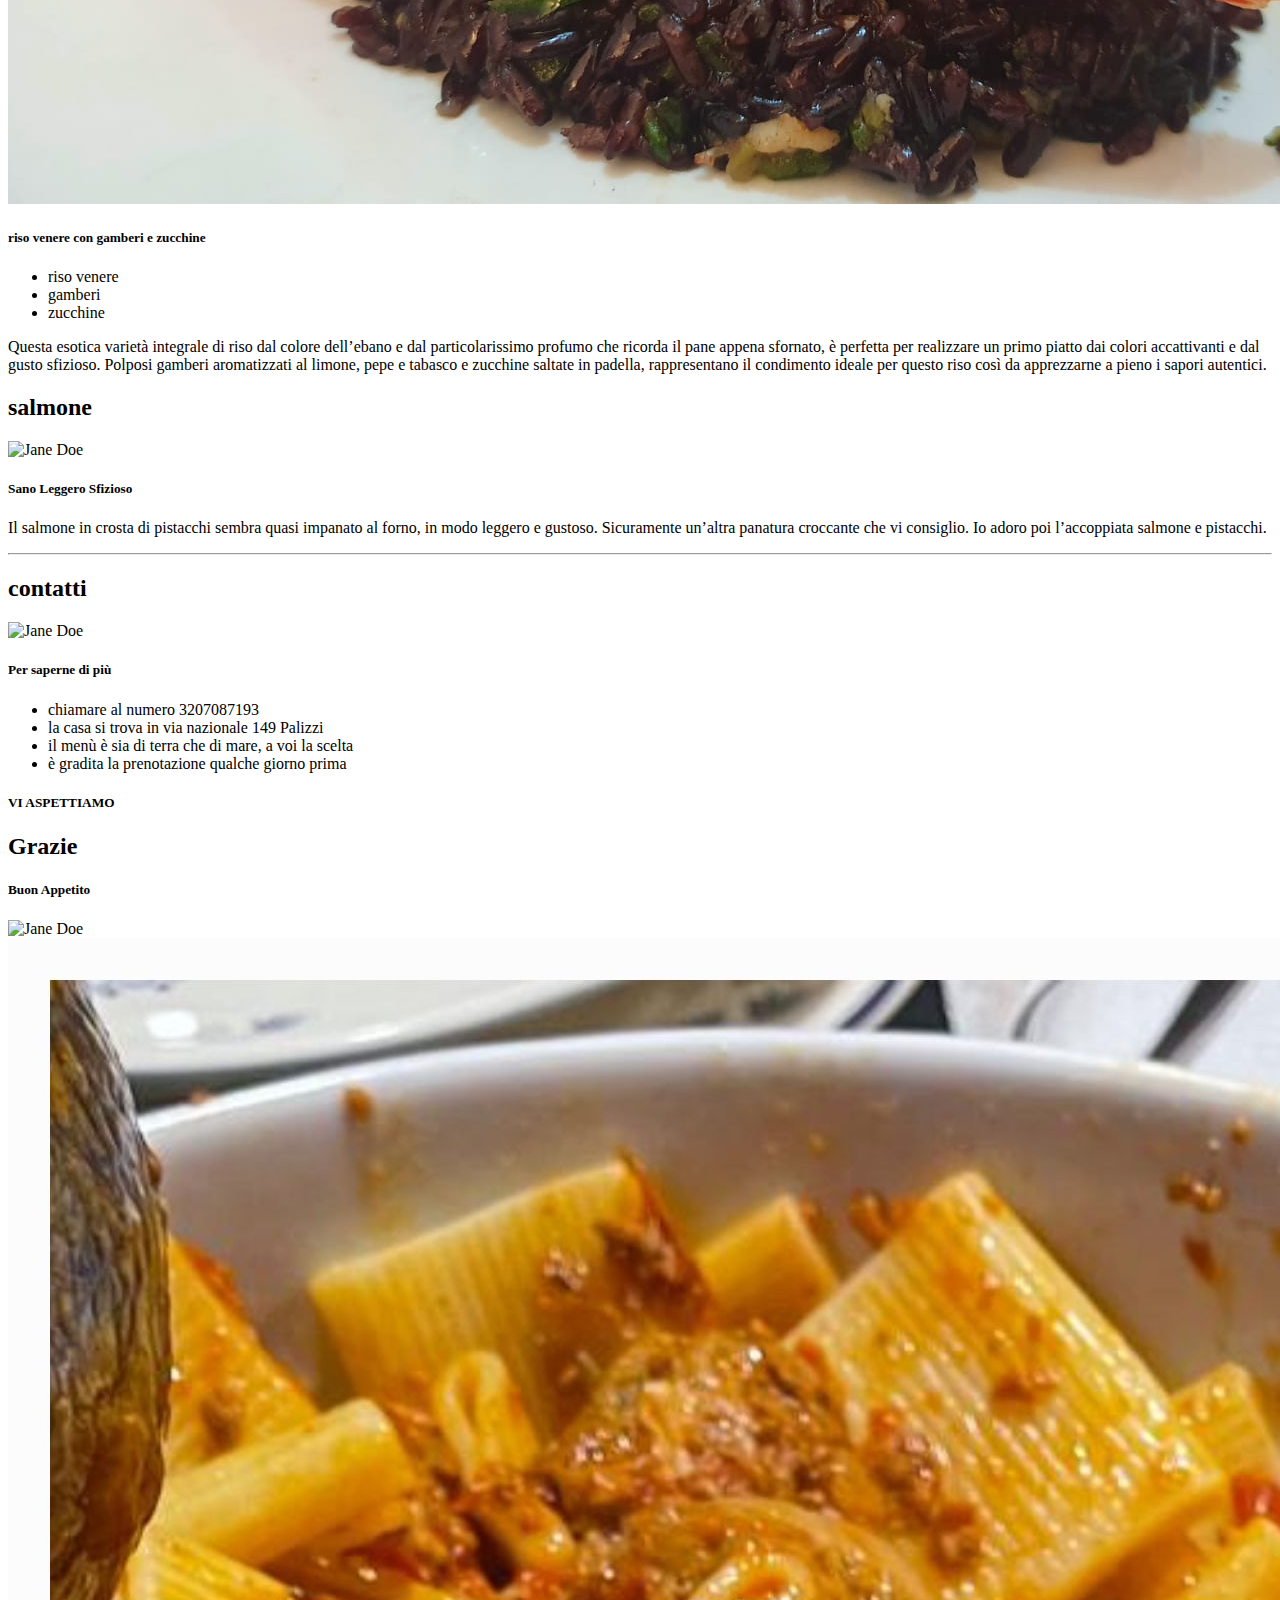
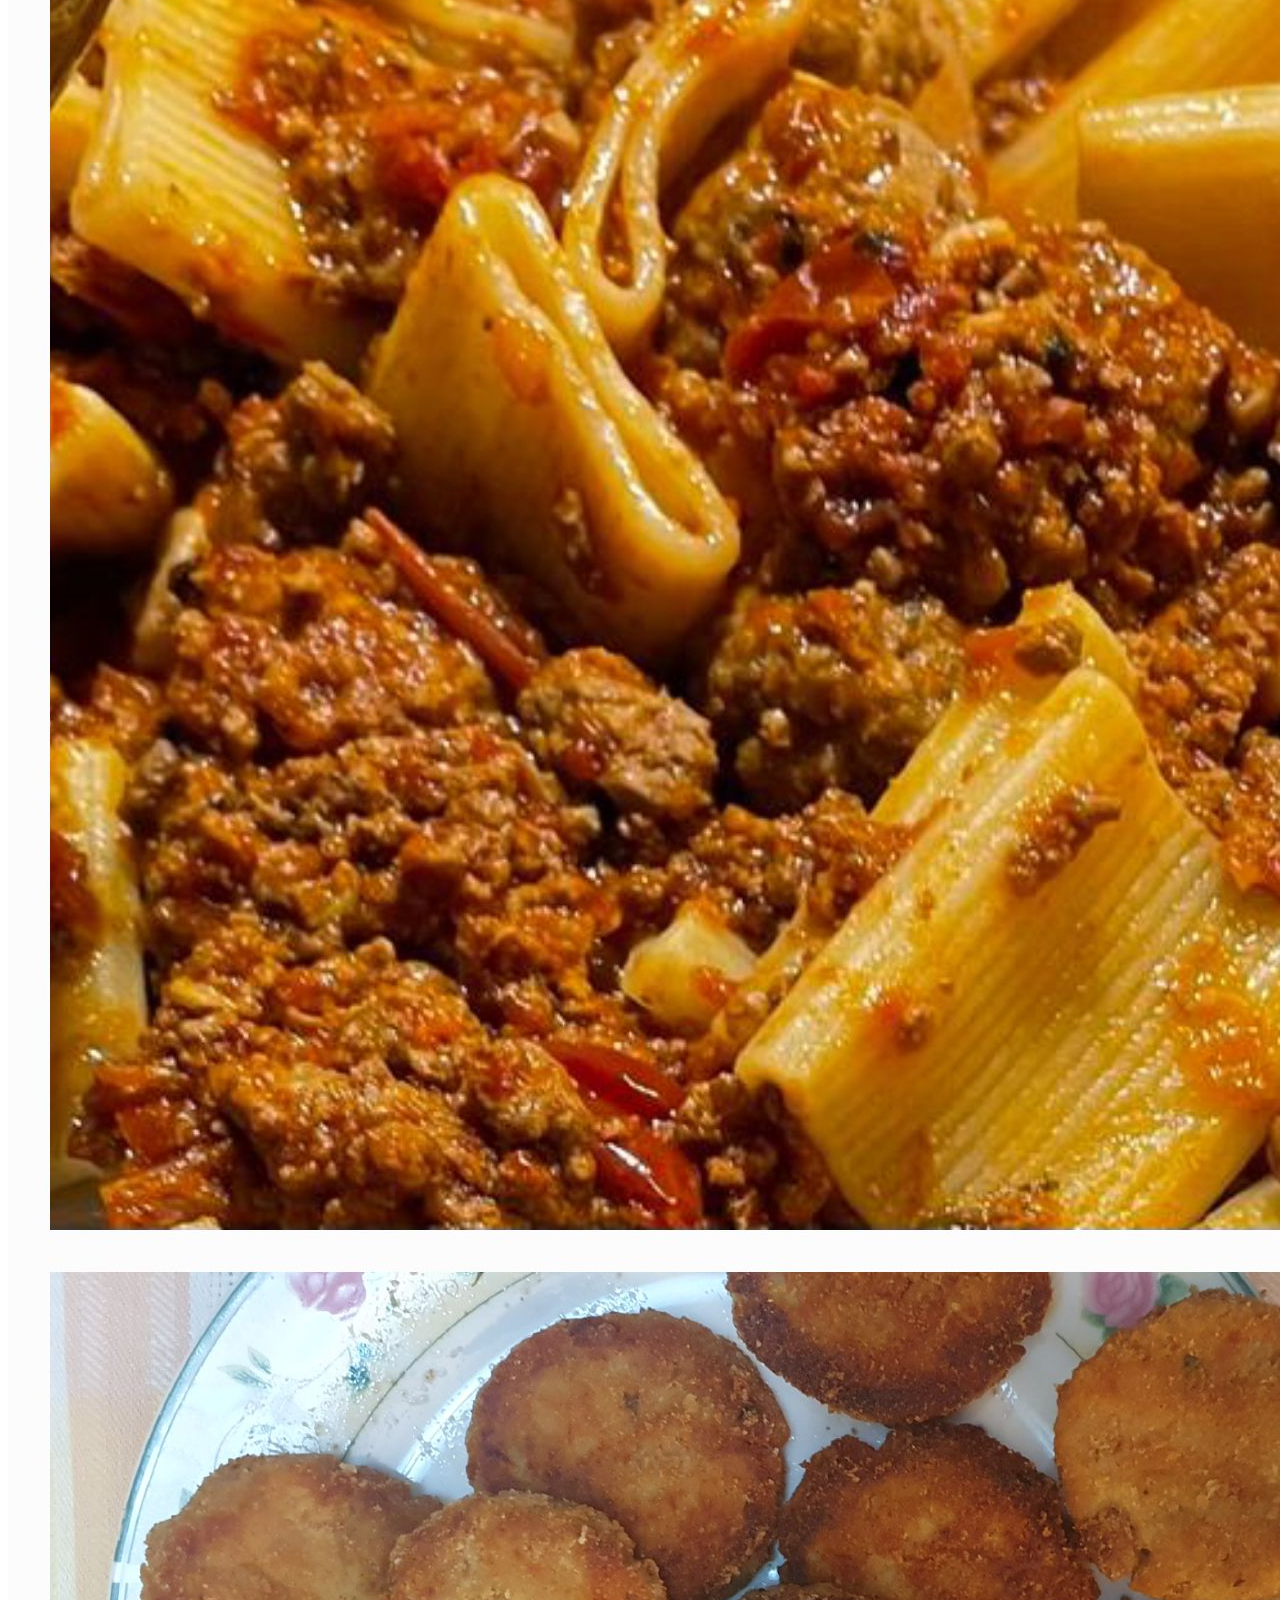
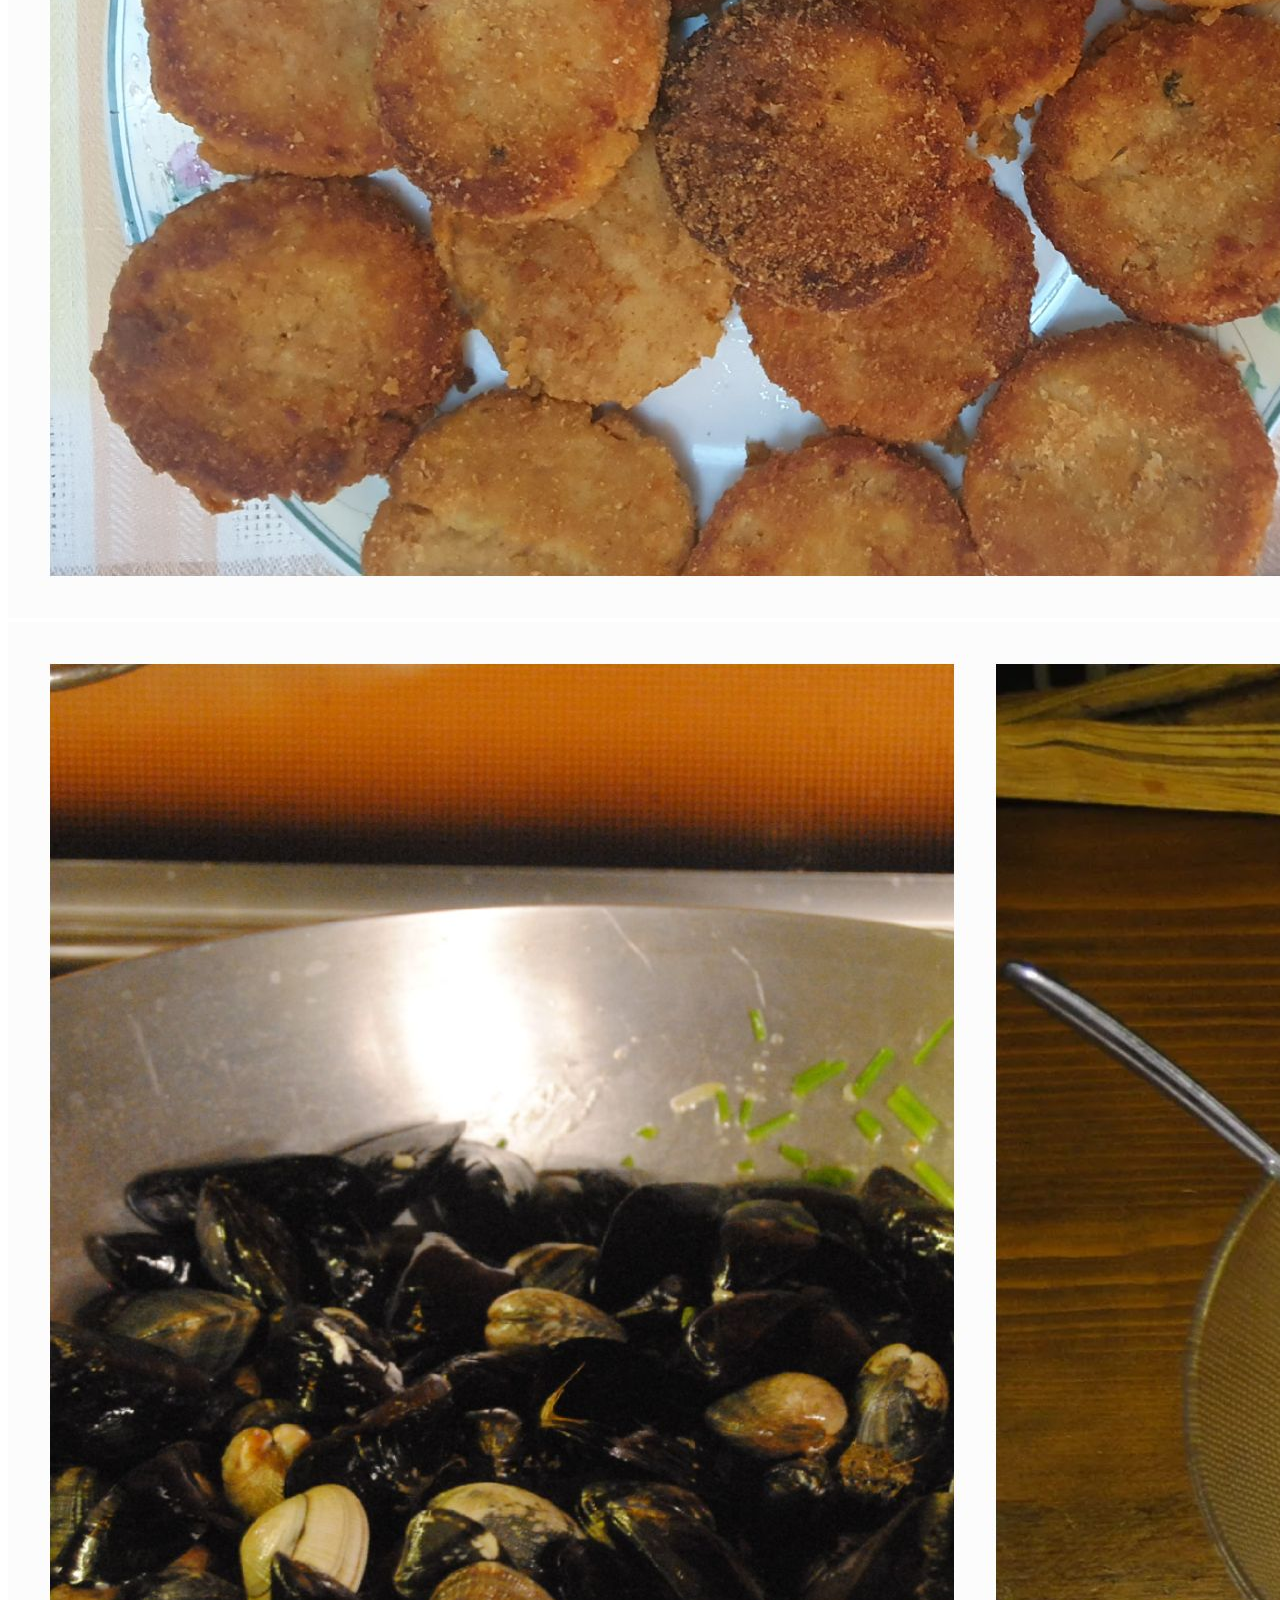
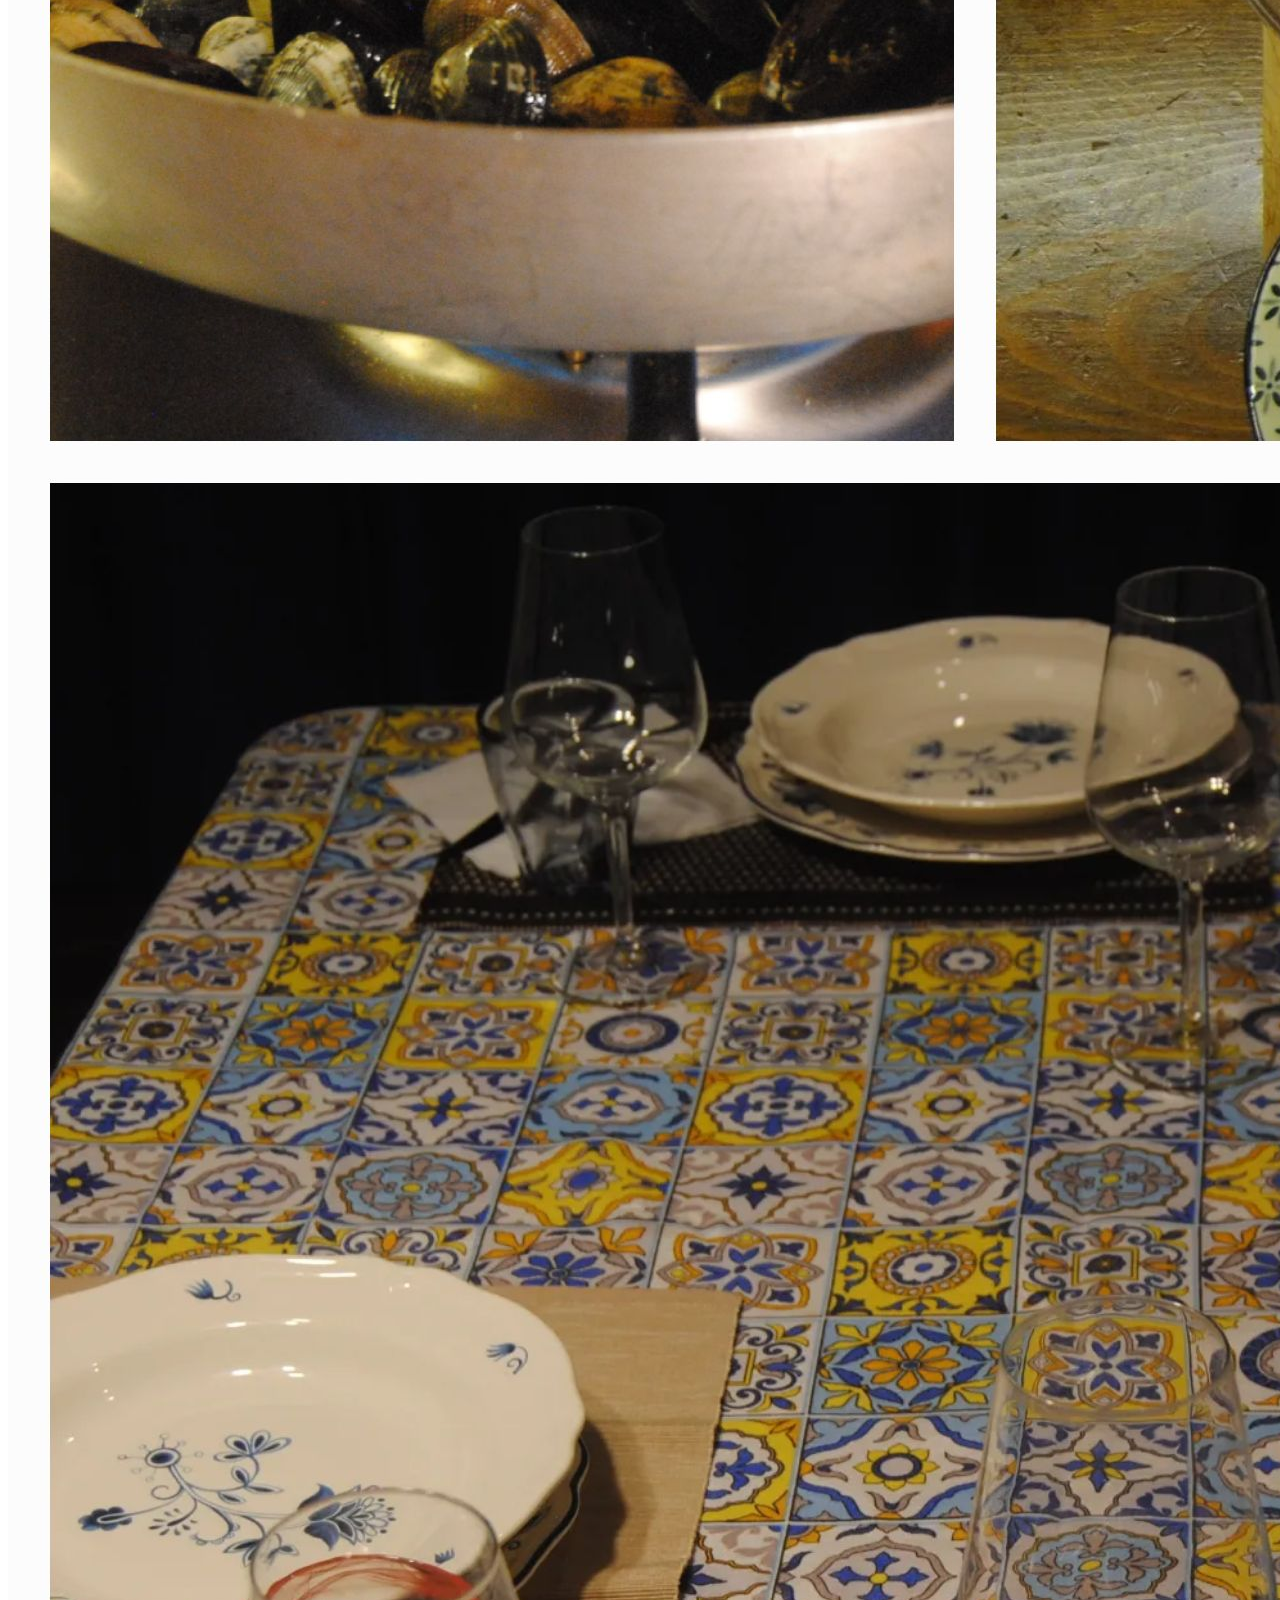
==== commit 603af577: "terminale" ====
--- a/docs/index.html
+++ b/docs/index.html
@@ -339,13 +339,15 @@
                     <h2 class="post-title">contatti</h2>
                 </header>
                 <section class="post-content">
-                    <p><img src="images/mappa.png" alt="Jane Doe"></p>
-<h5 id="per-saperne-di-più">per saperne di più</h5>
+                    <p><img src="images/etna.png" alt="Jane Doe"></p>
+<h5 id="per-saperne-di-più">Per saperne di più</h5>
 <ul>
-<li>chiamare al numero 123456789</li>
-<li>la casa si trova in via pinco pallo n.1</li>
-<li>il menù è sia di terra che di mare</li>
+<li>chiamare al numero 3207087193</li>
+<li>la casa si trova in via nazionale 149 Palizzi</li>
+<li>il menù è sia di terra che di mare, a voi la scelta</li>
+<li>è gradita la prenotazione qualche giorno prima</li>
 </ul>
+<h5 id="vi-aspettiamo">VI ASPETTIAMO</h5>
 
                 </section>
             </article>
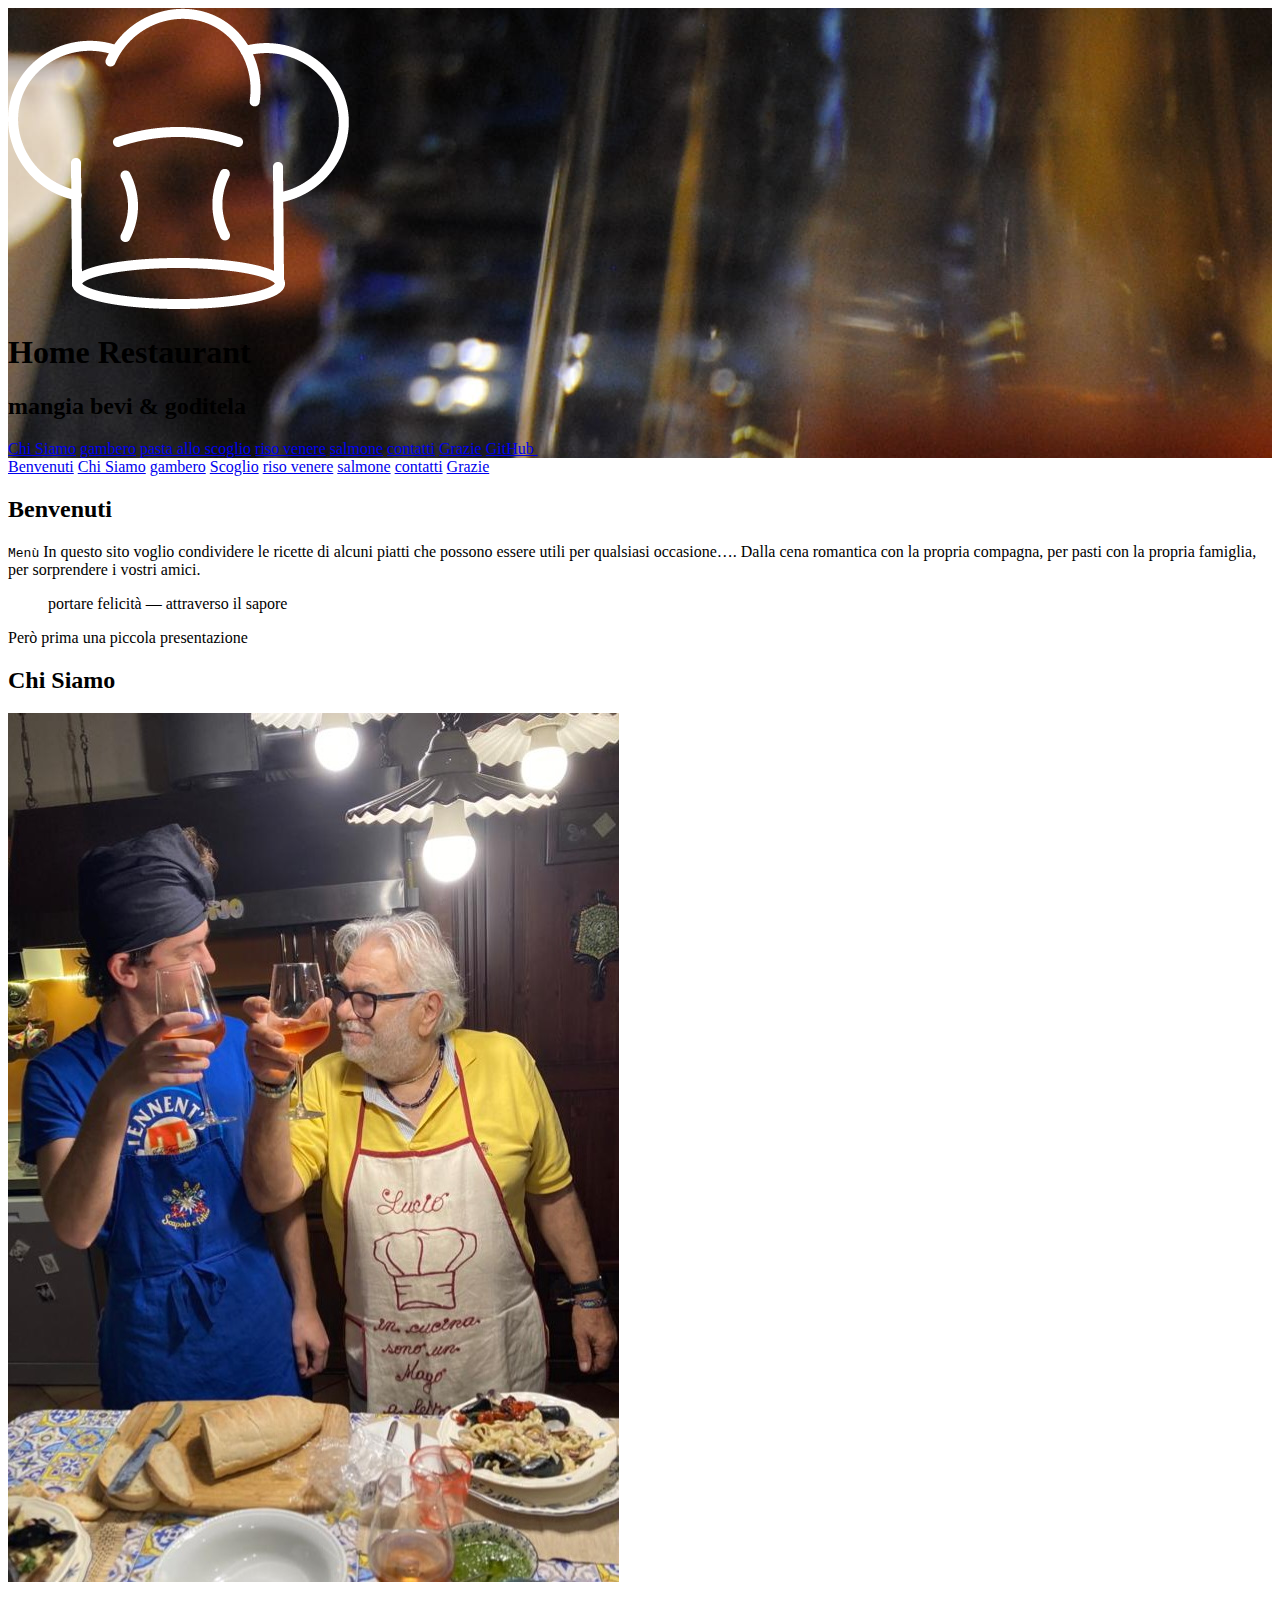
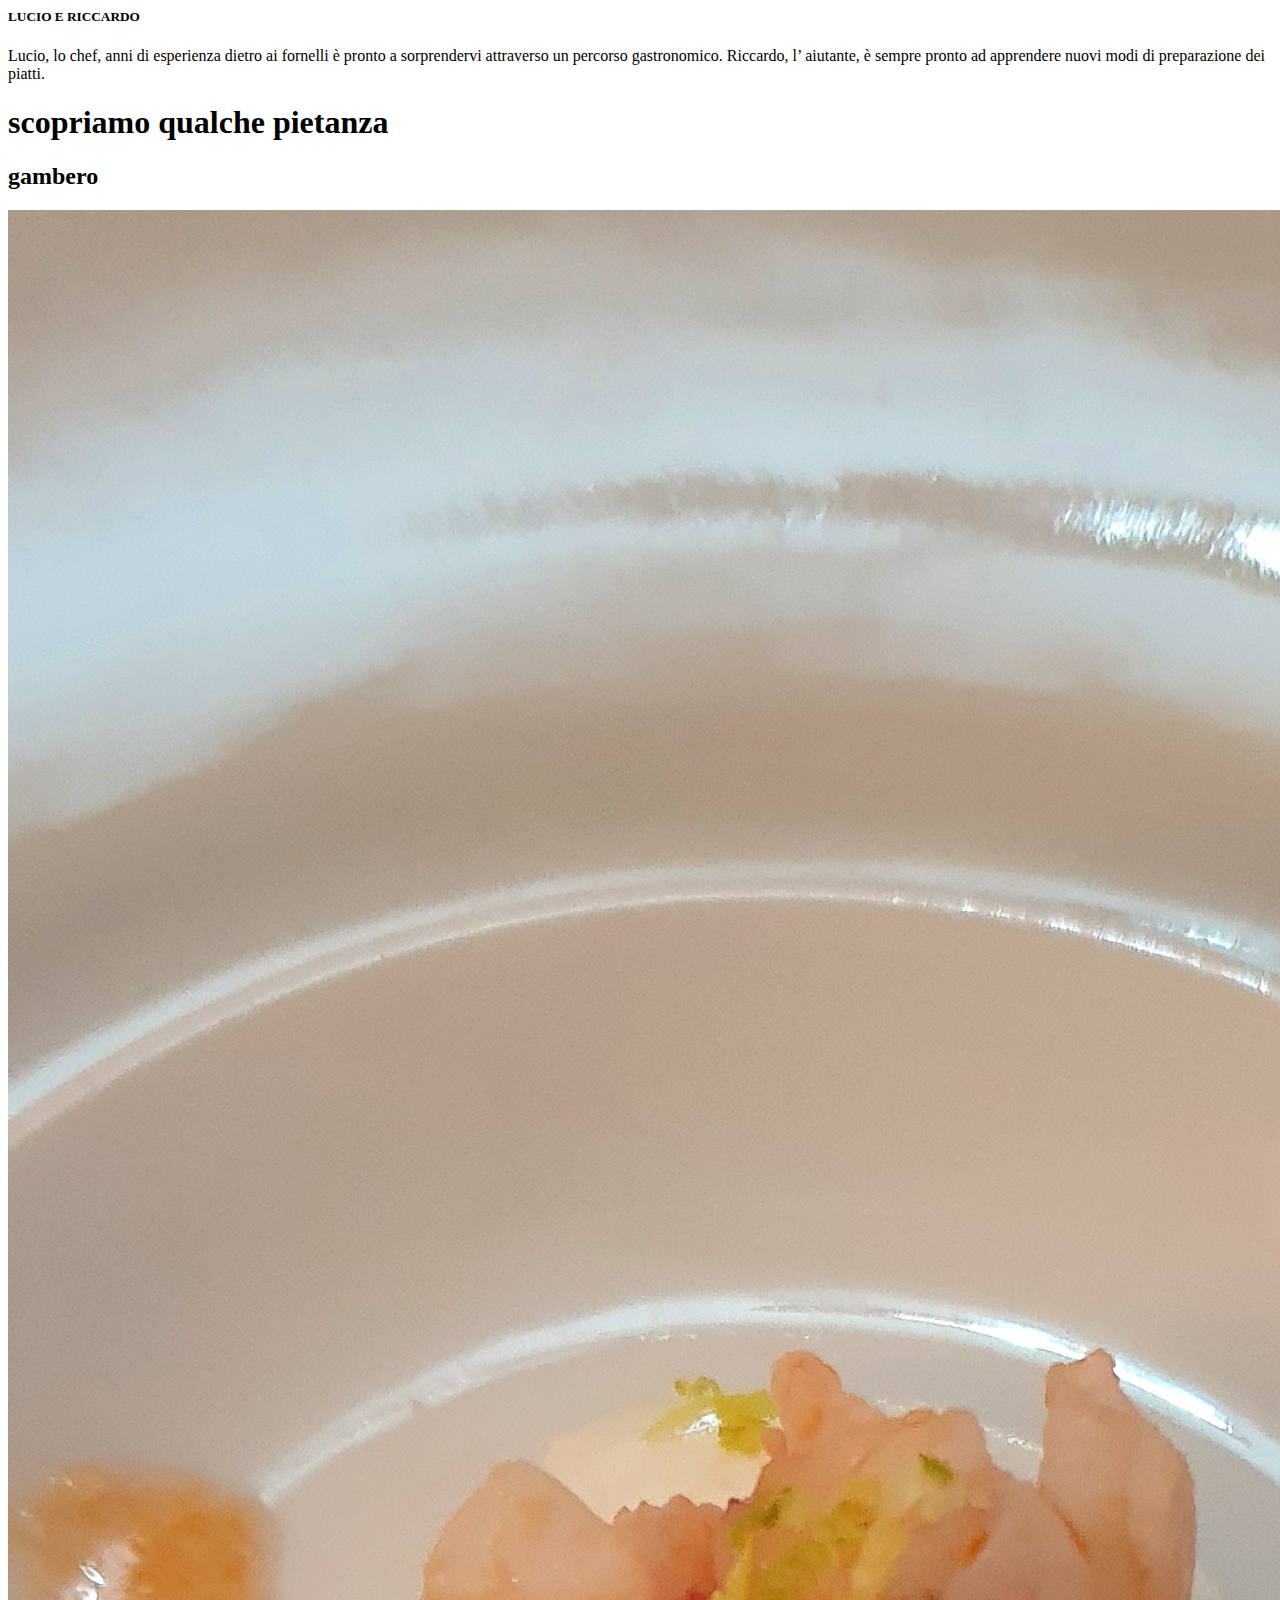
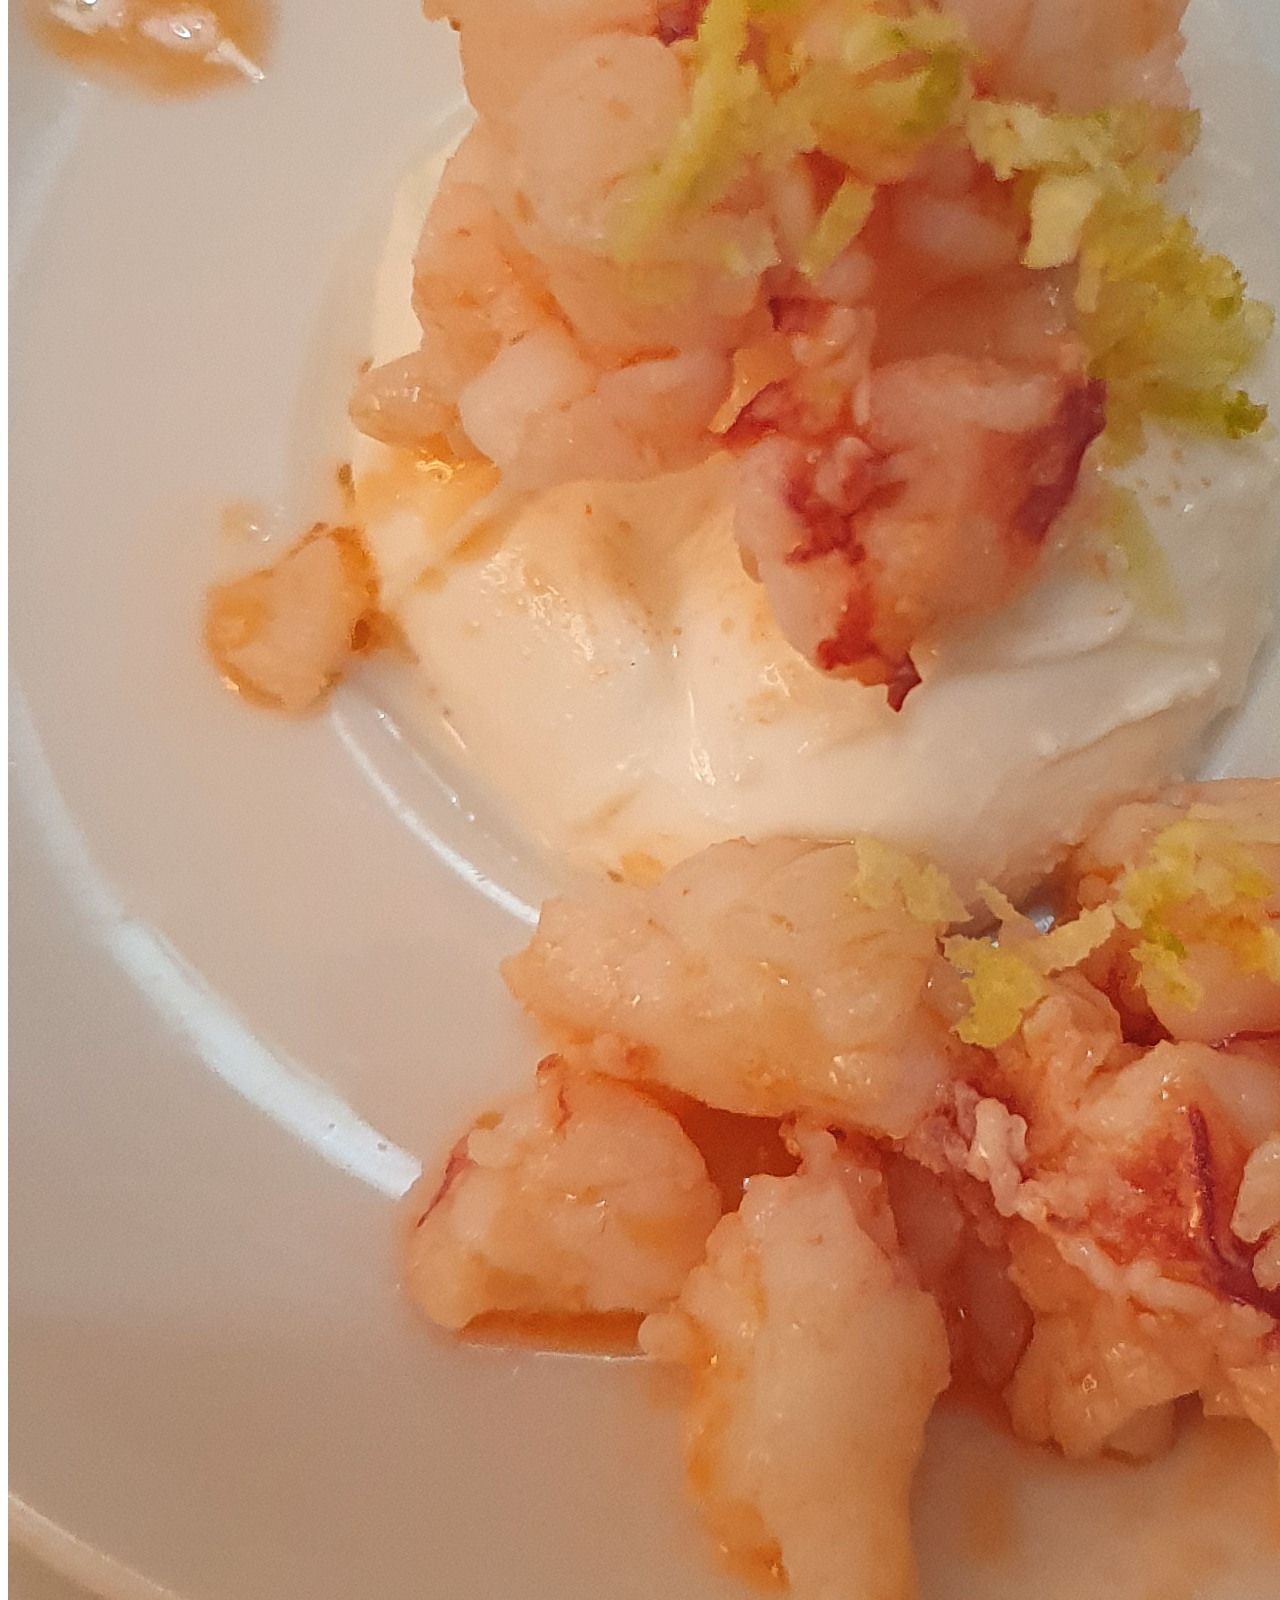
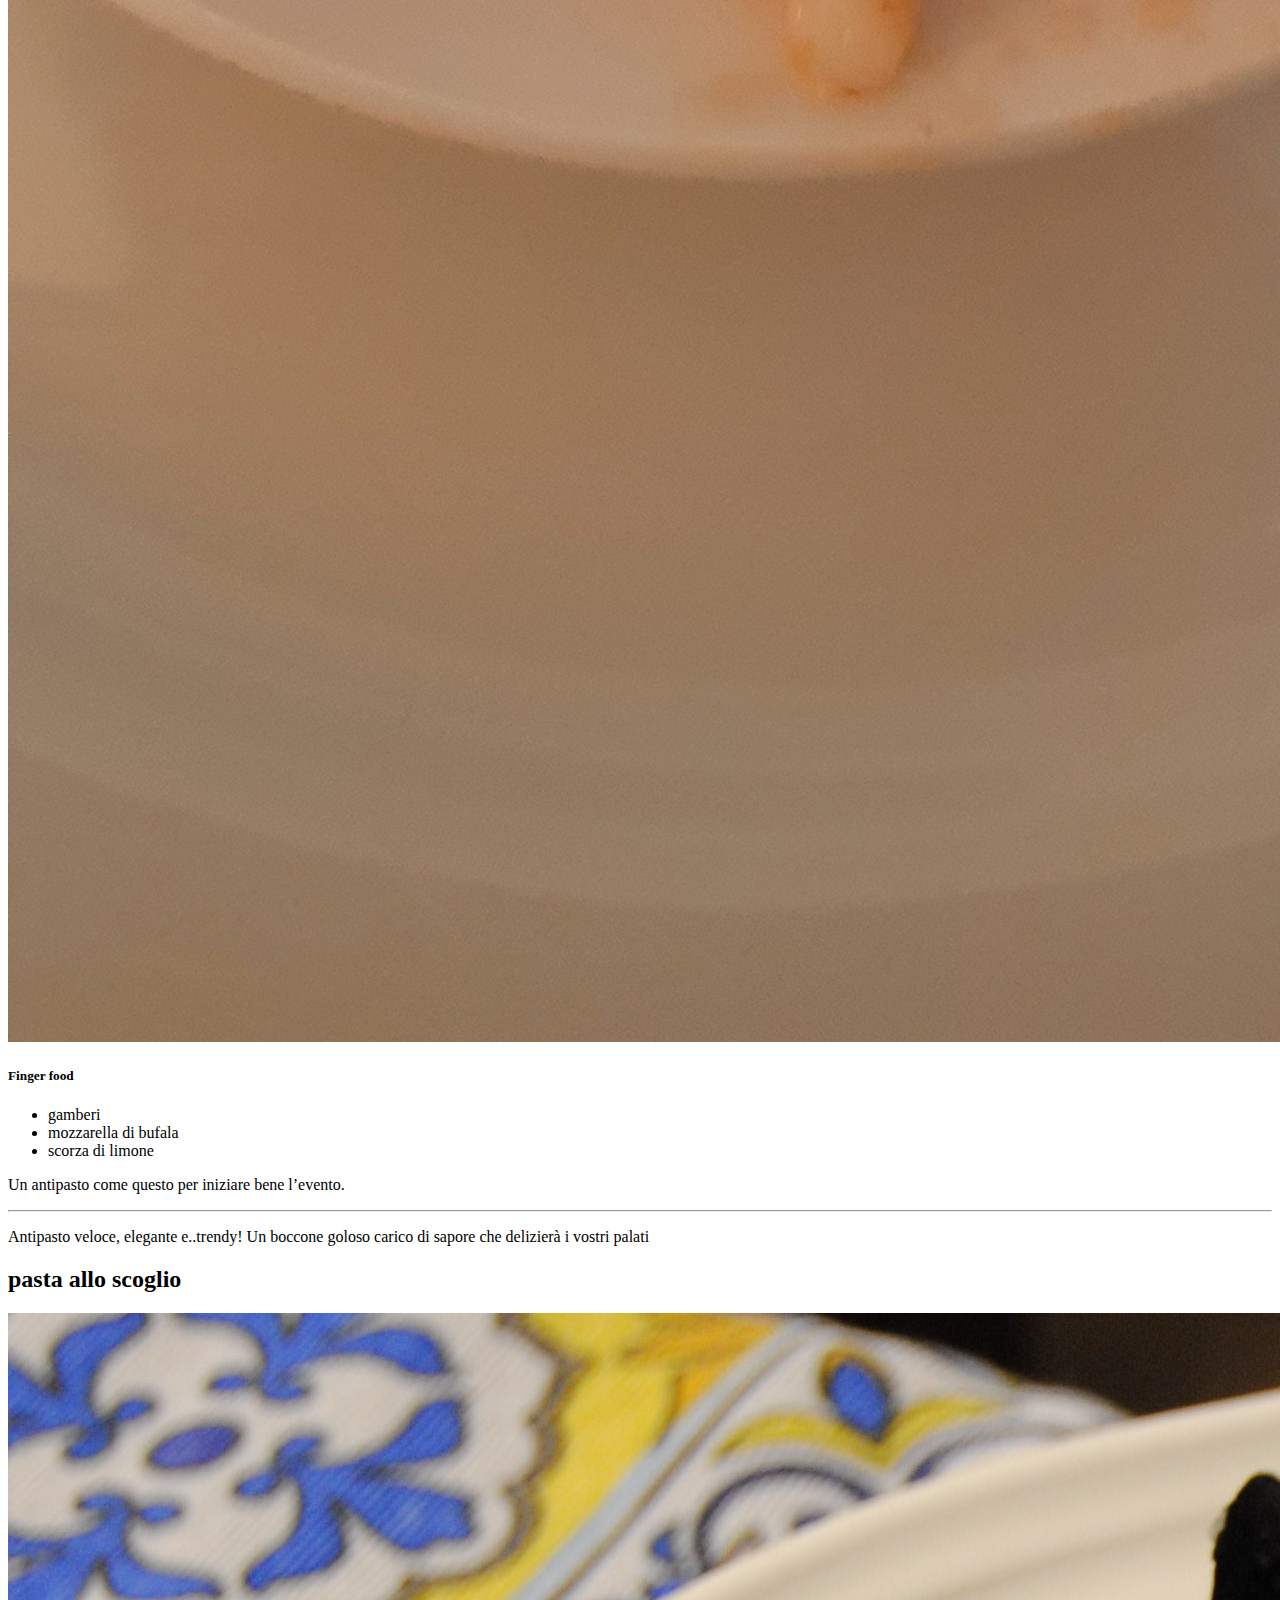
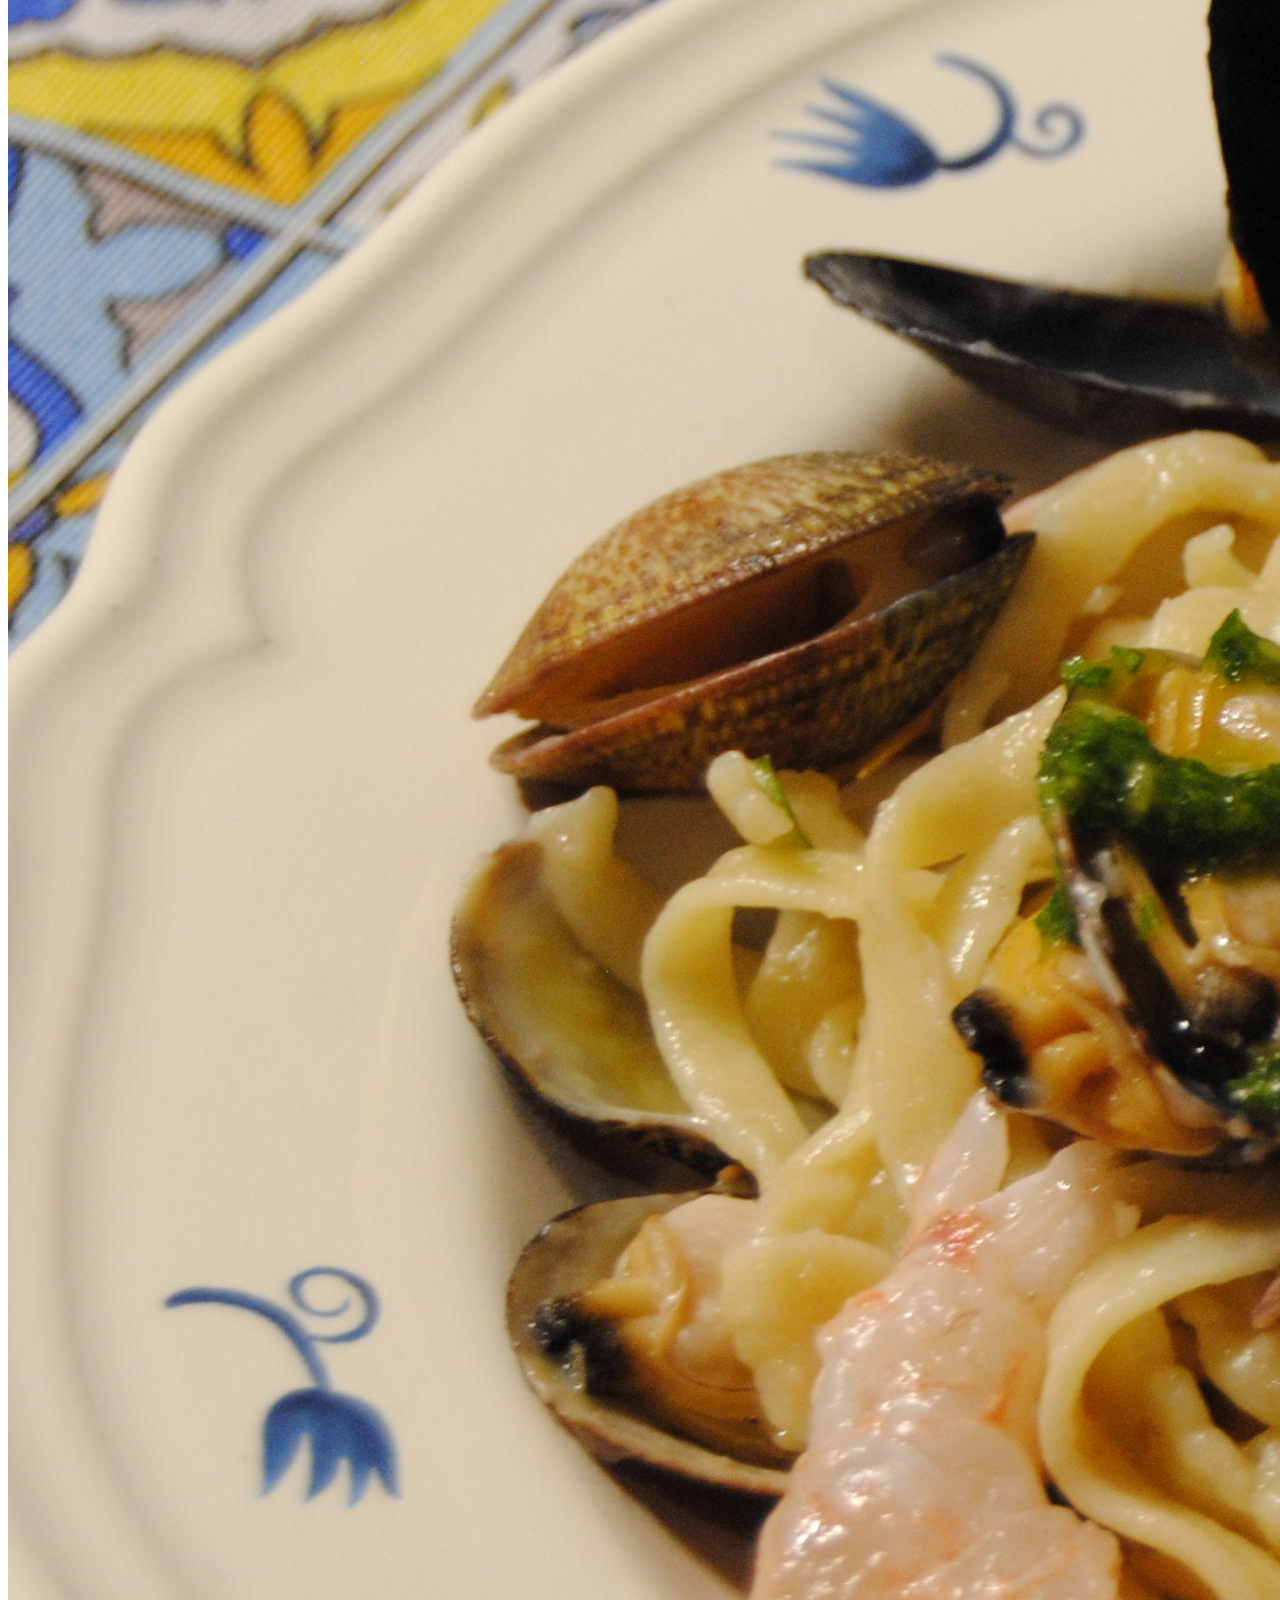
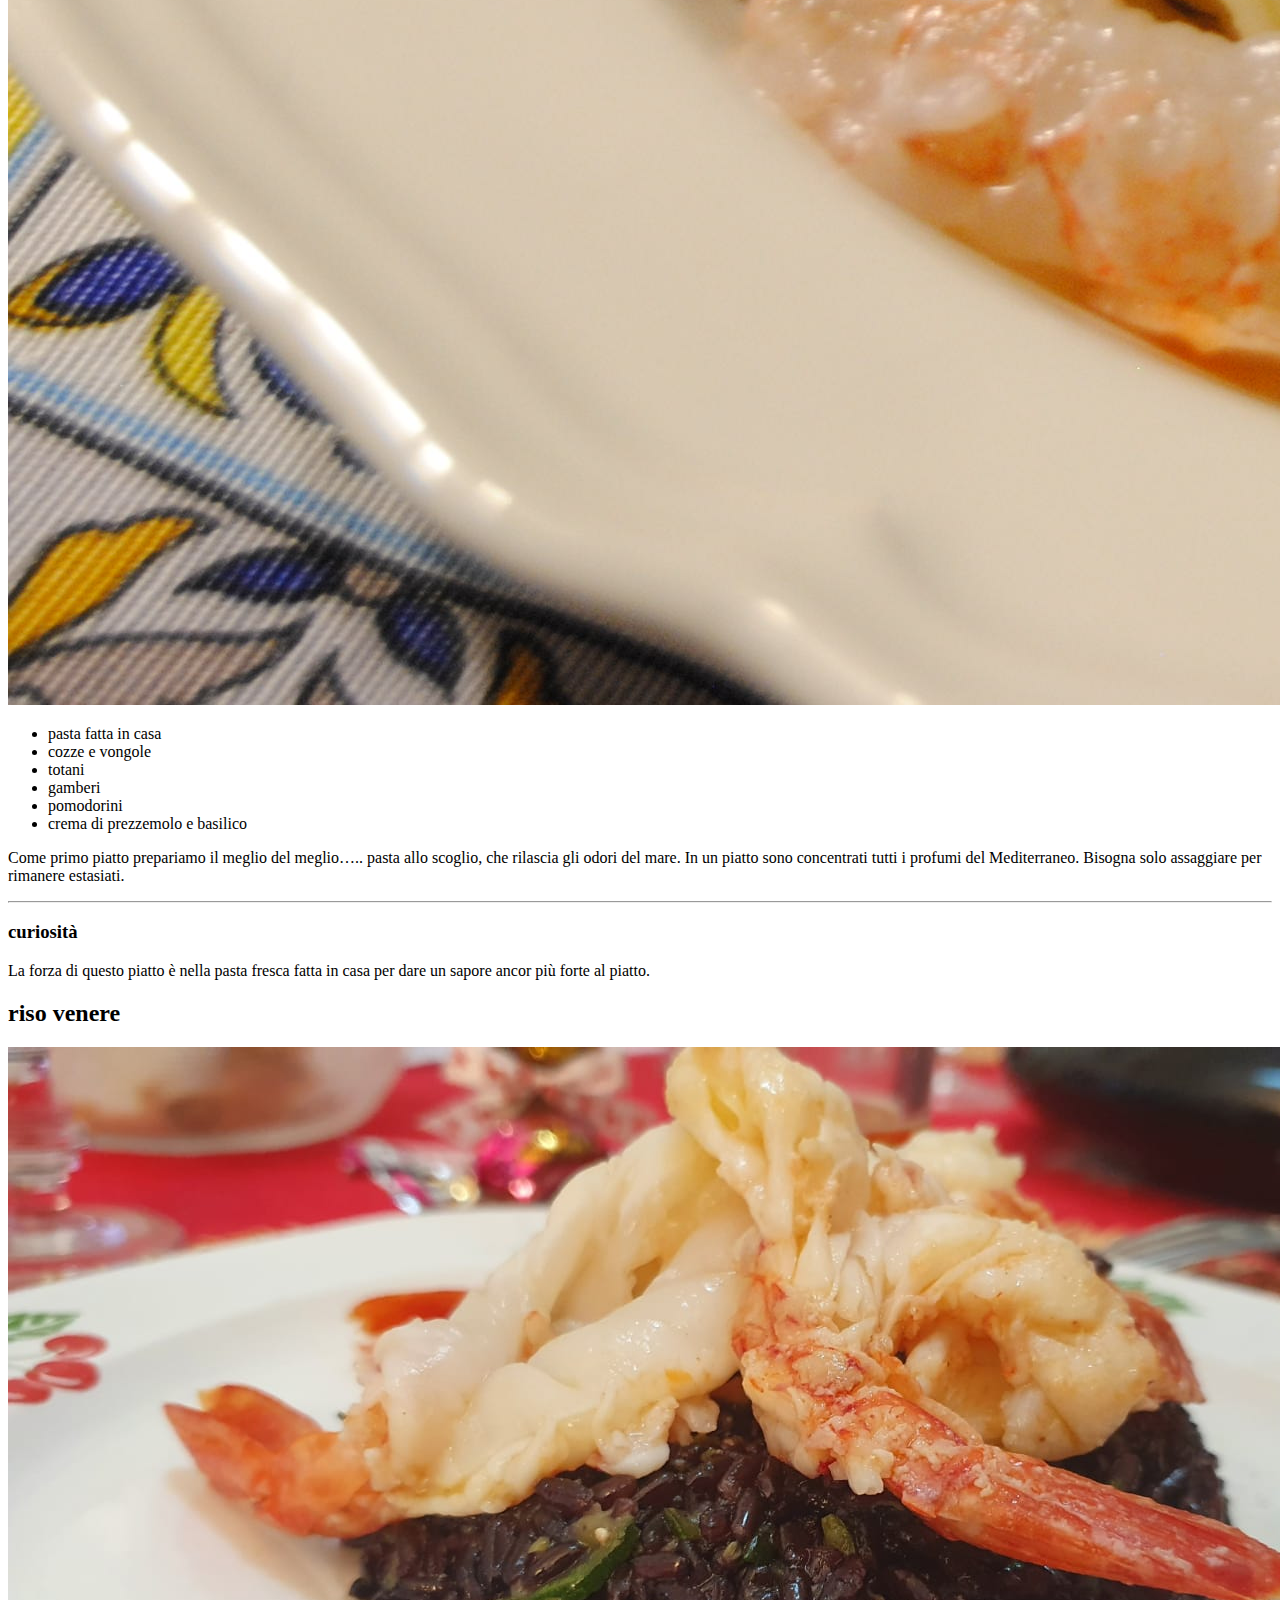
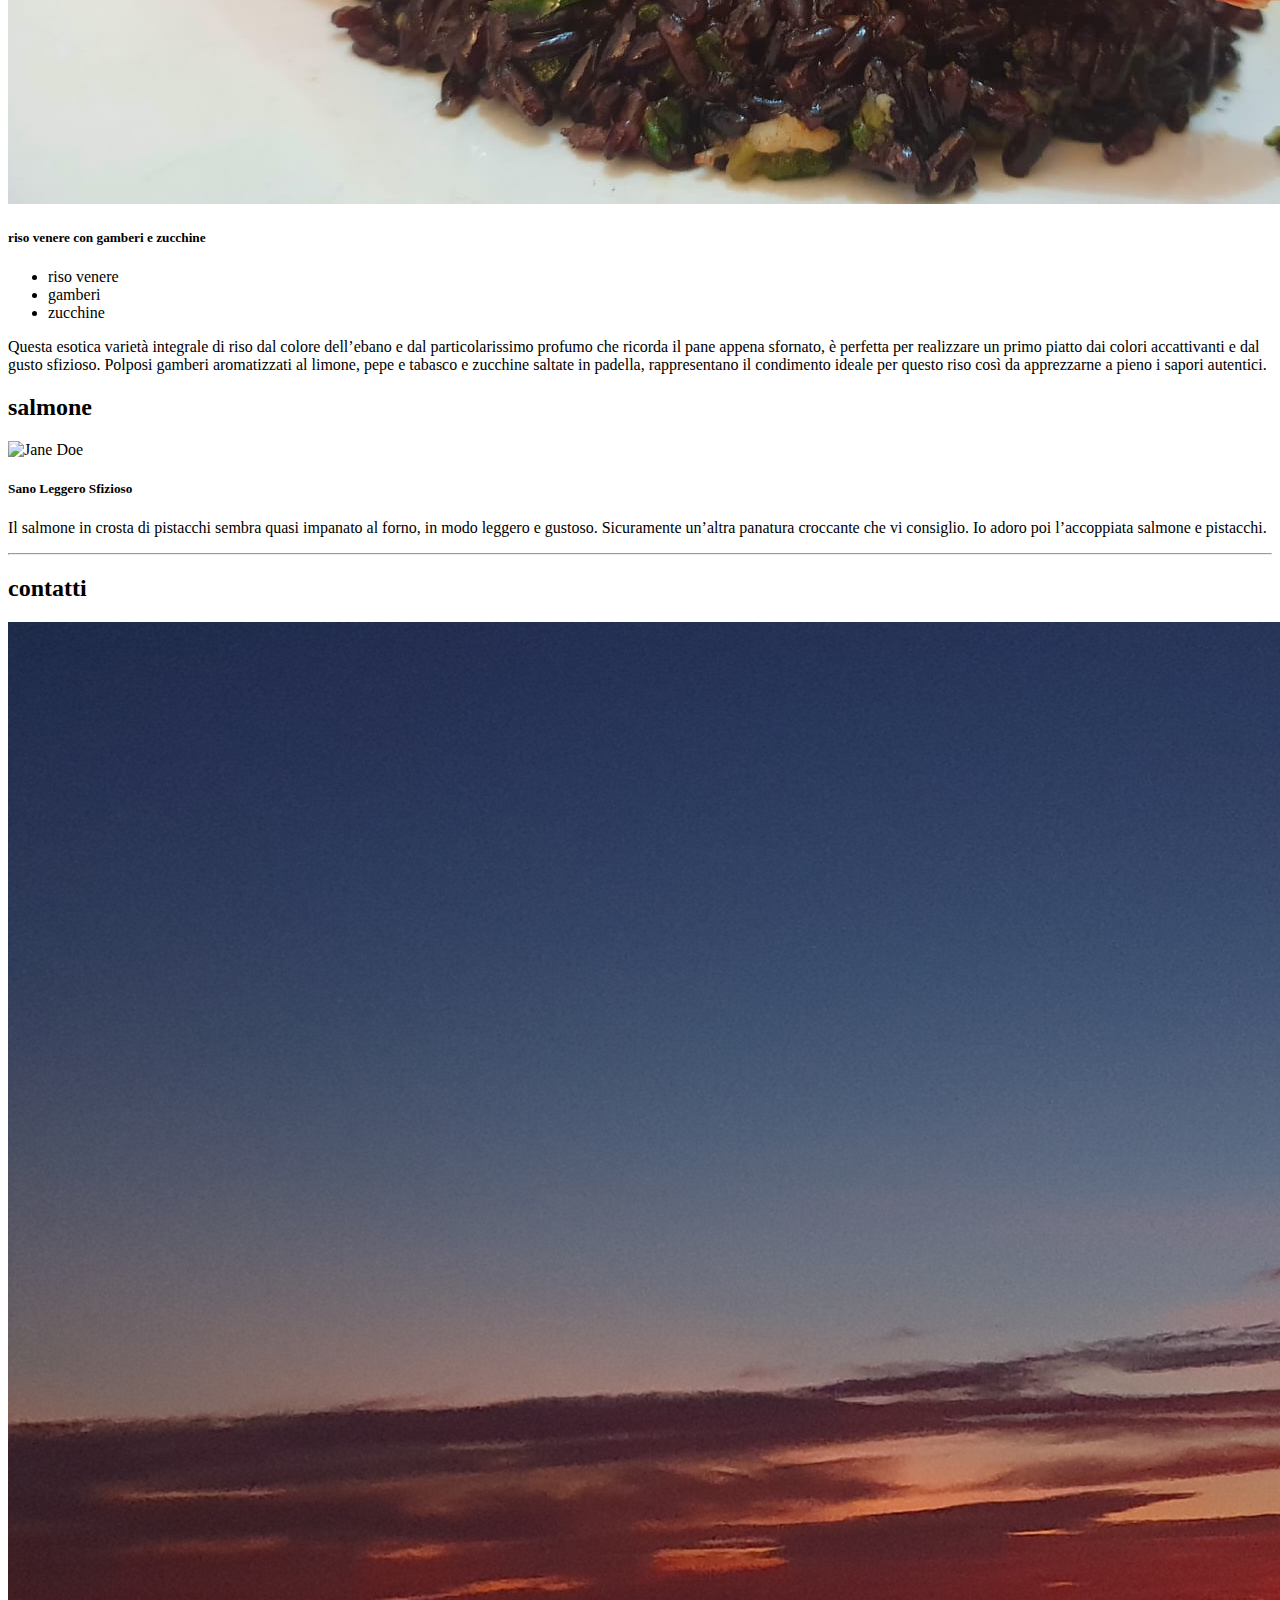
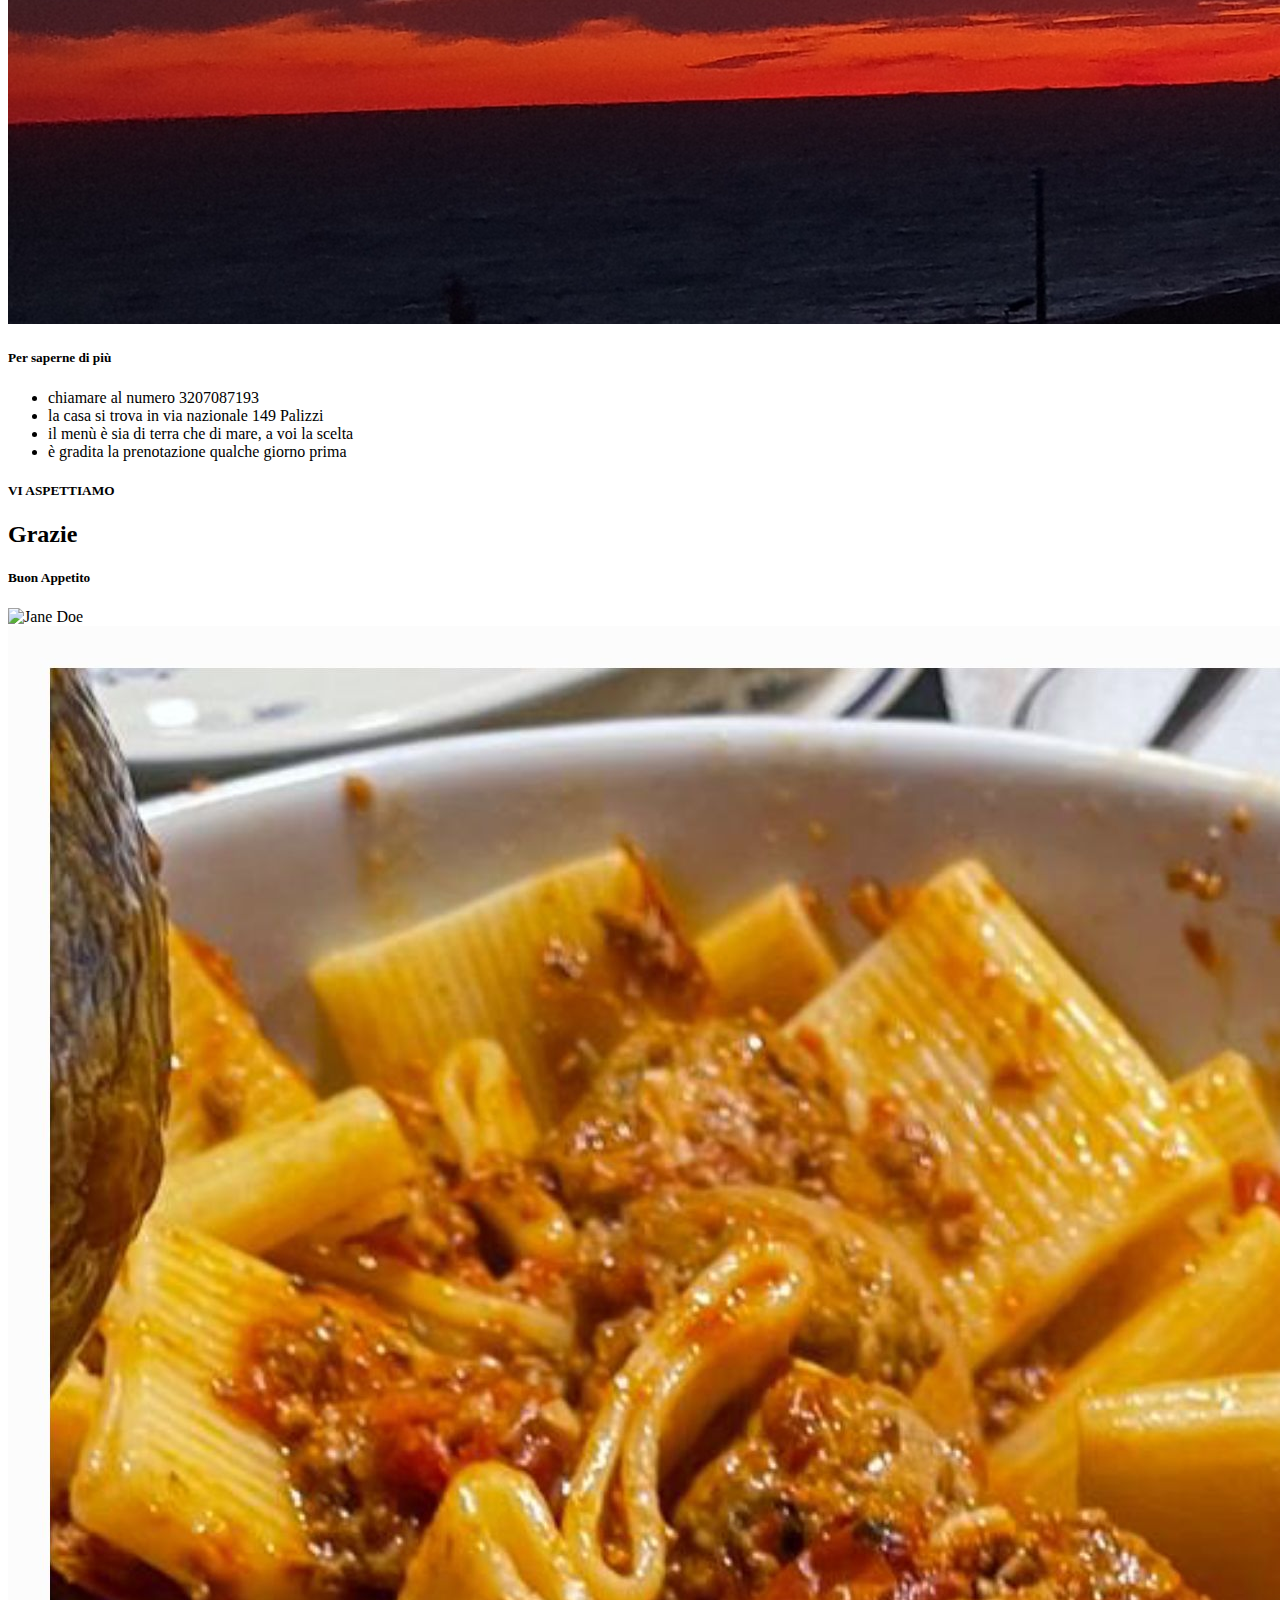
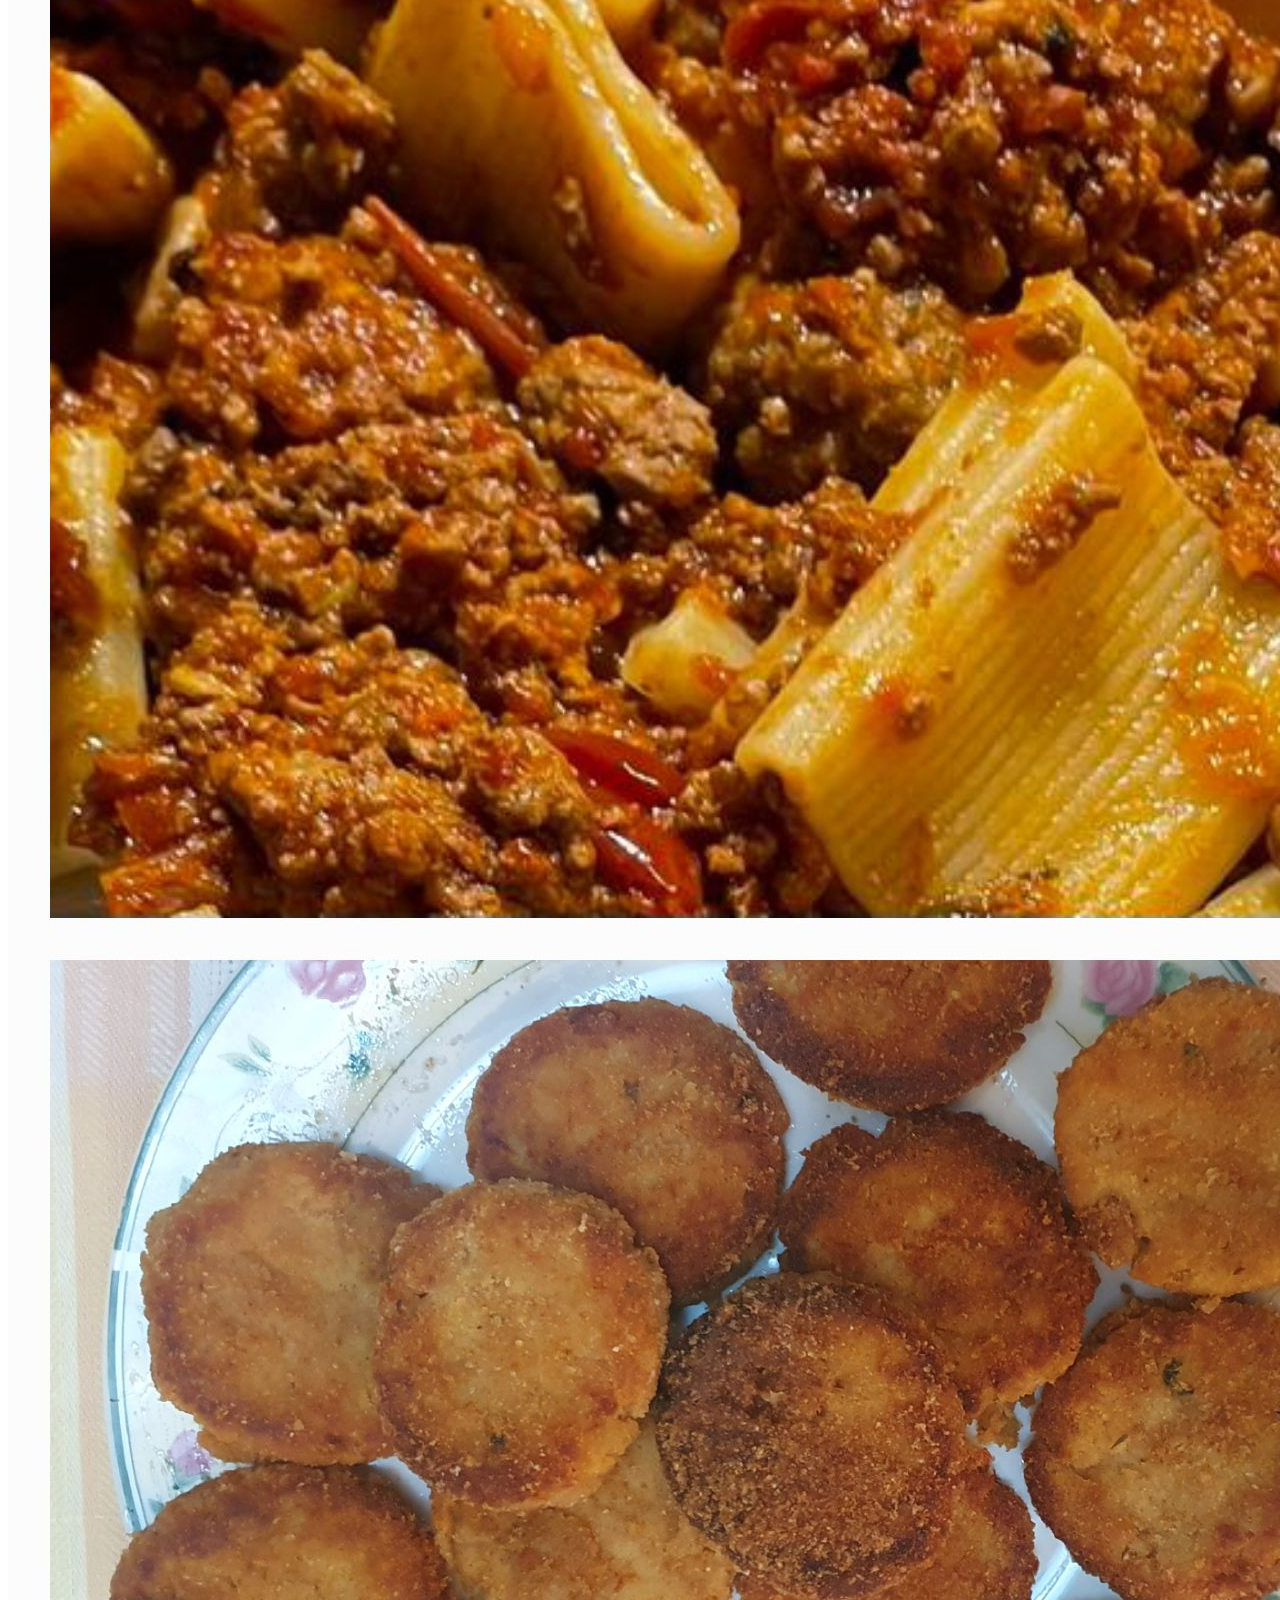
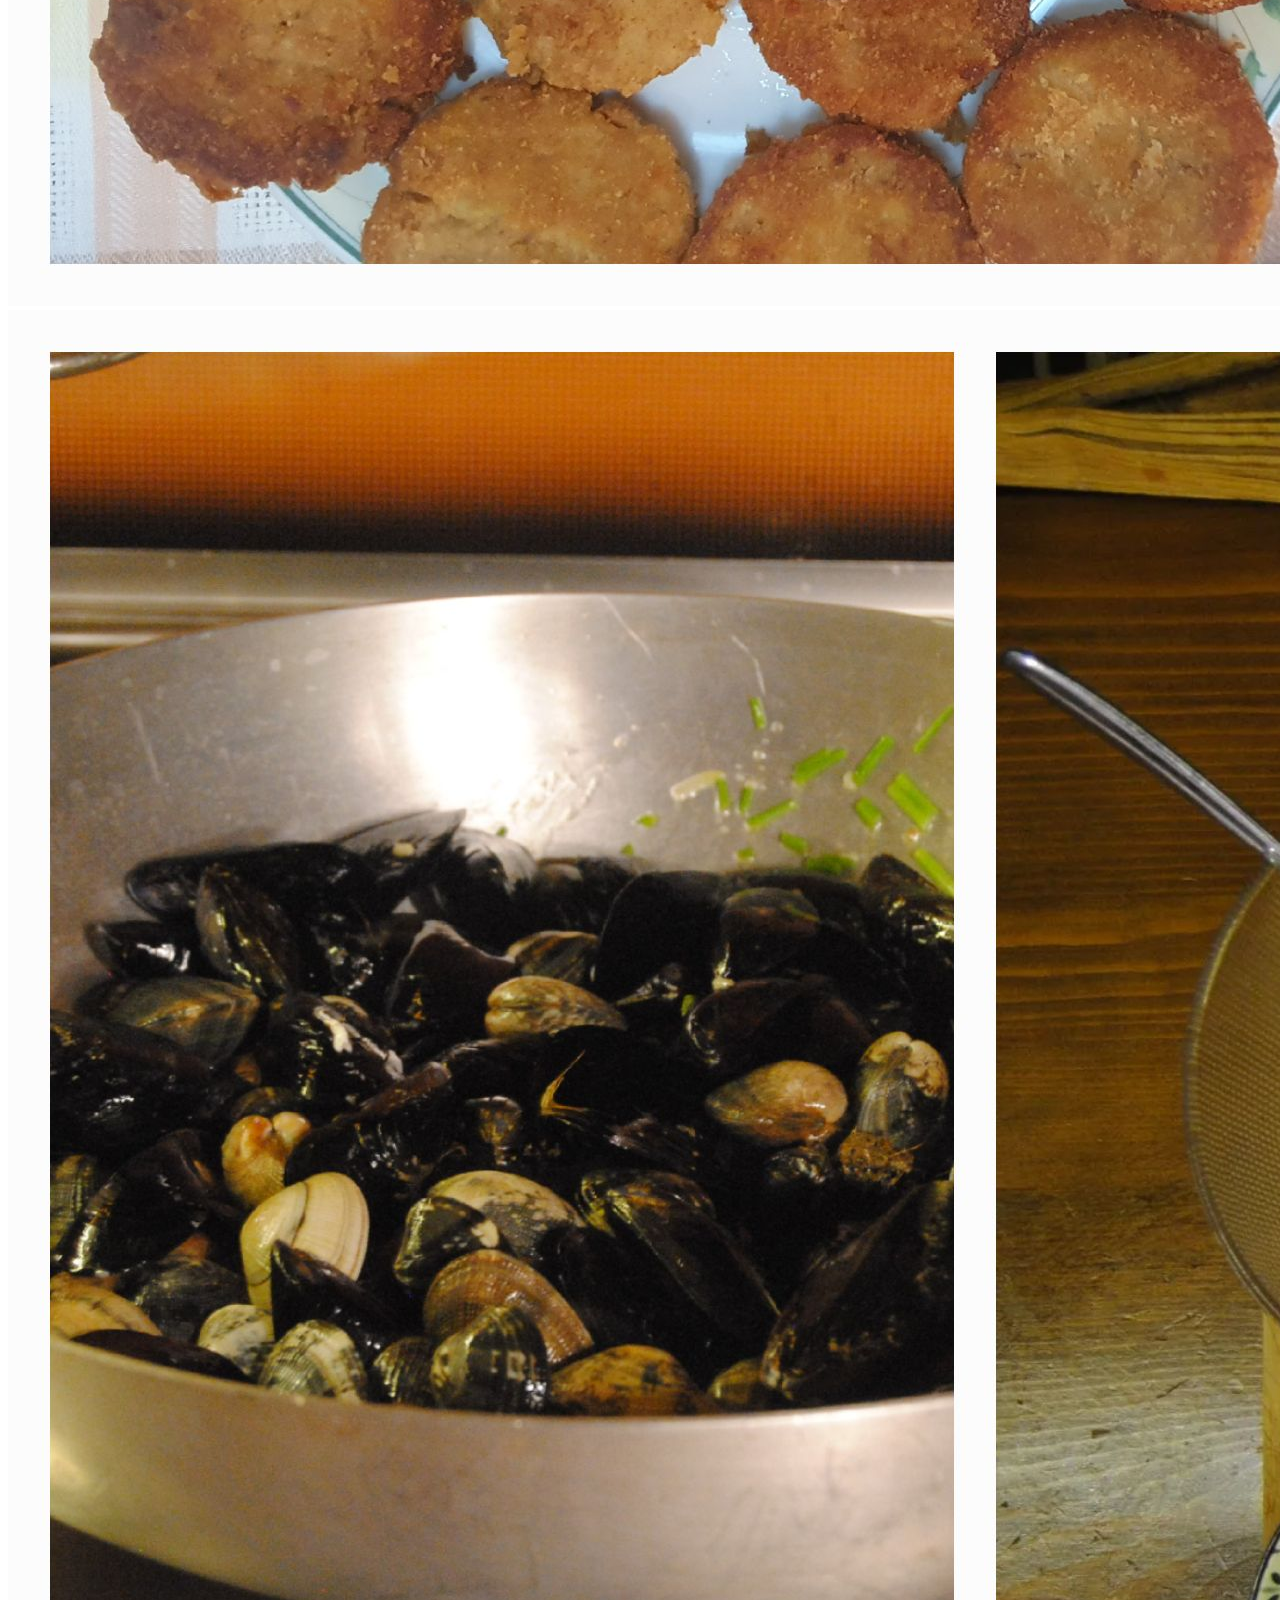
==== commit 058eaf57: "good" ====
--- a/docs/index.html
+++ b/docs/index.html
@@ -339,7 +339,7 @@
                     <h2 class="post-title">contatti</h2>
                 </header>
                 <section class="post-content">
-                    <p><img src="images/etna.png" alt="Jane Doe"></p>
+                    <p><img src="images/etna.jpg" alt="Jane Doe"></p>
 <h5 id="per-saperne-di-più">Per saperne di più</h5>
 <ul>
 <li>chiamare al numero 3207087193</li>
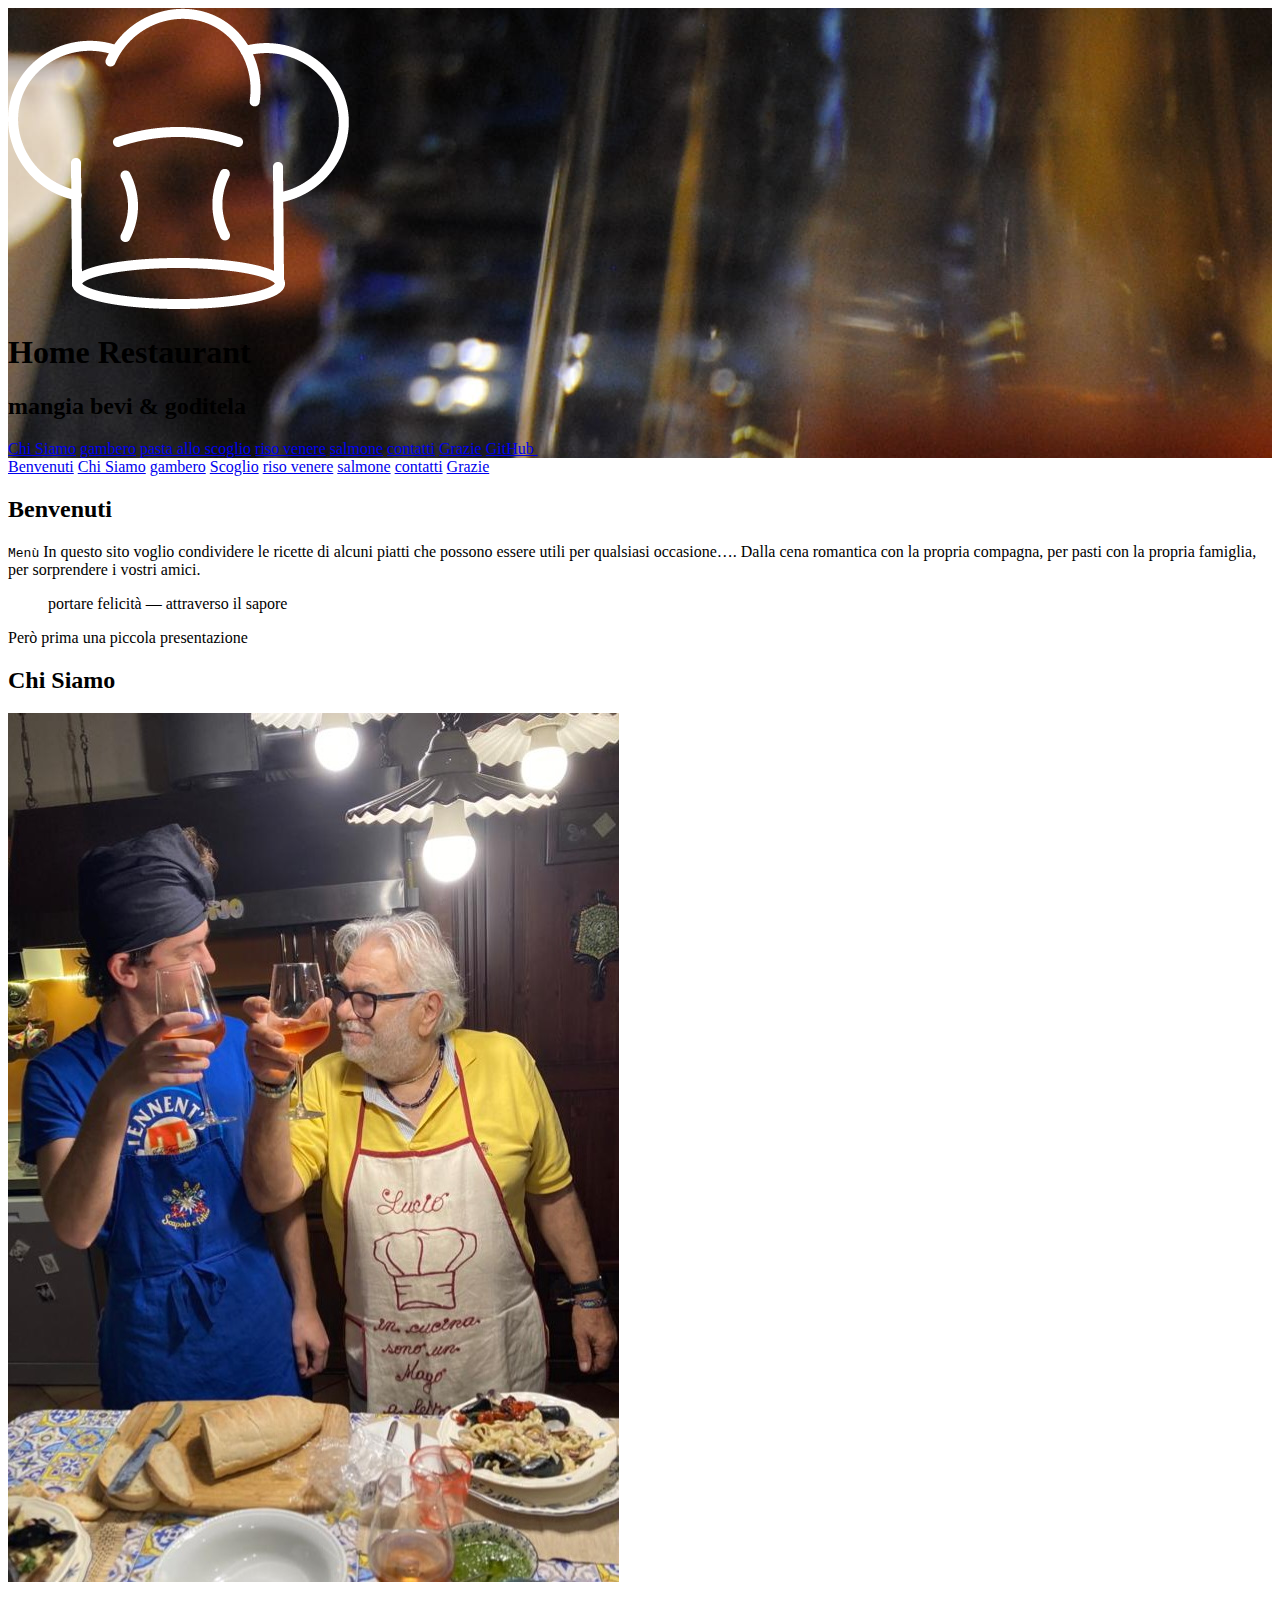
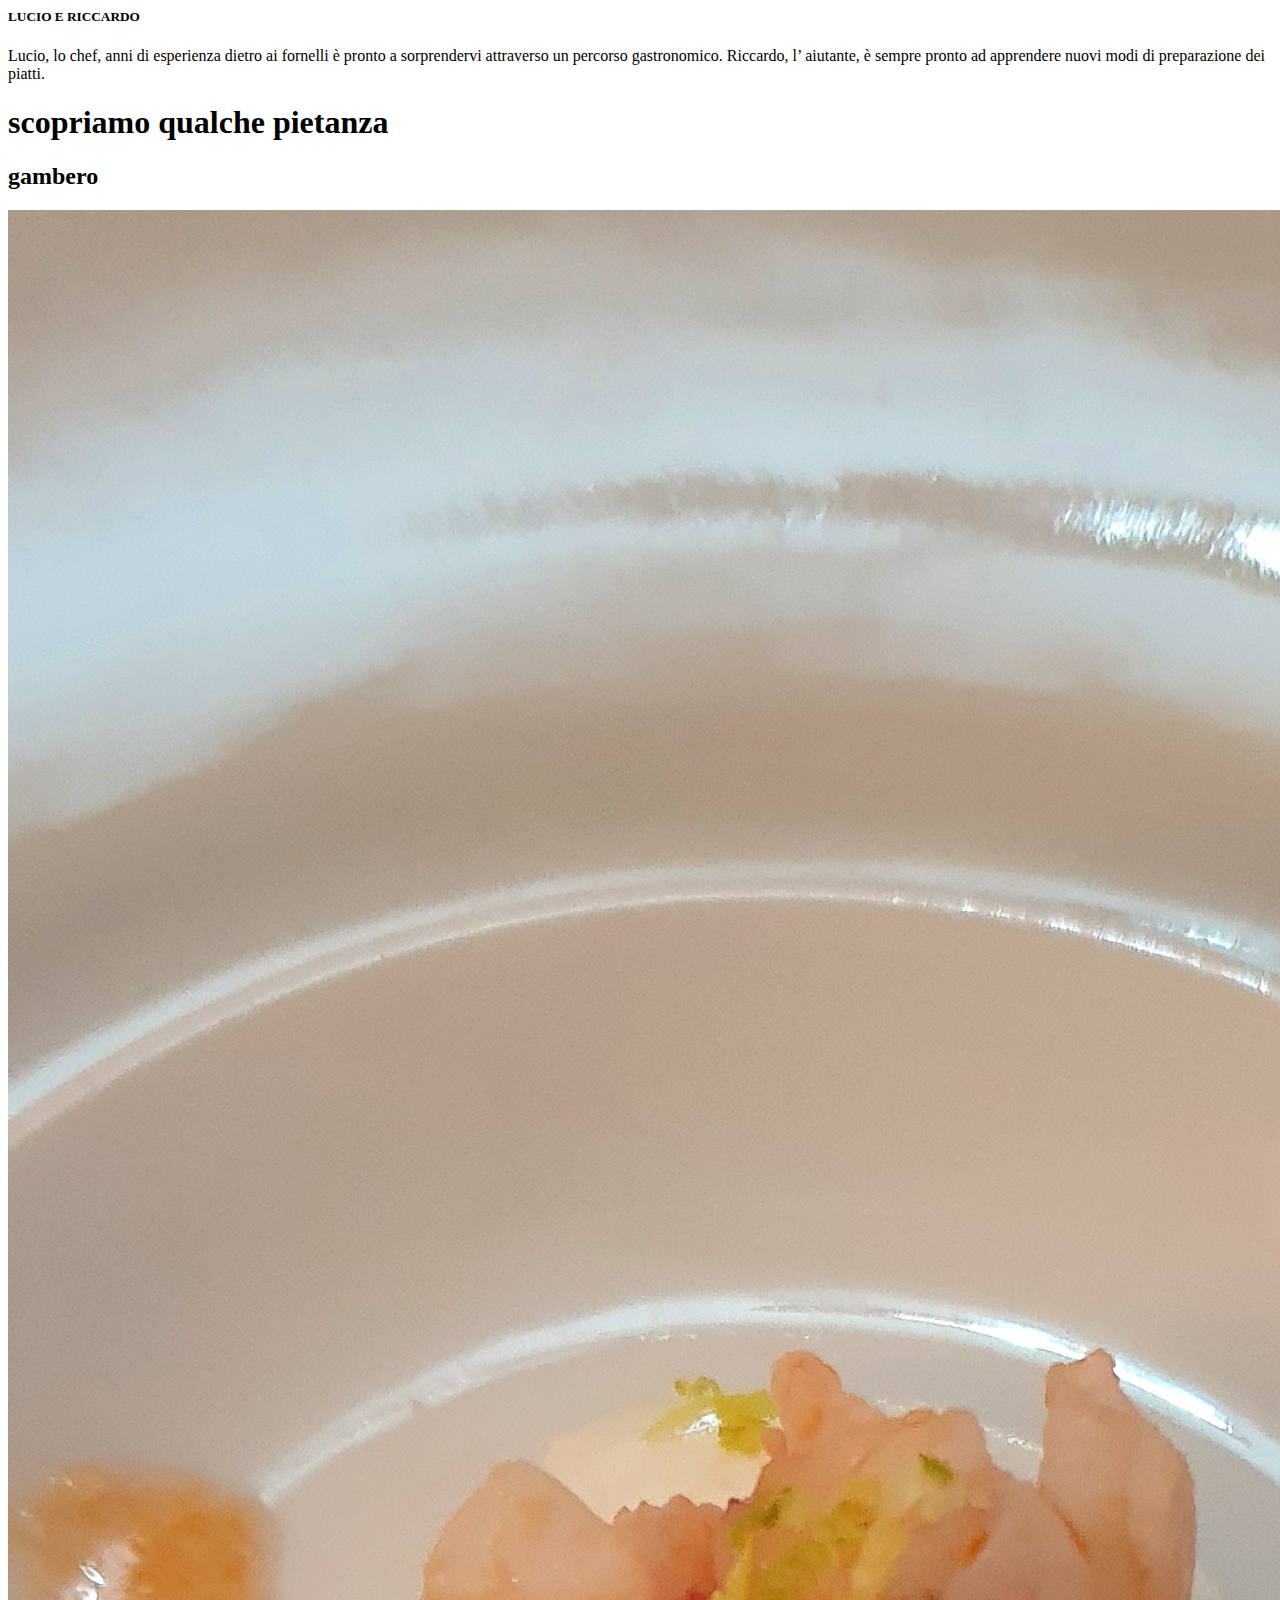
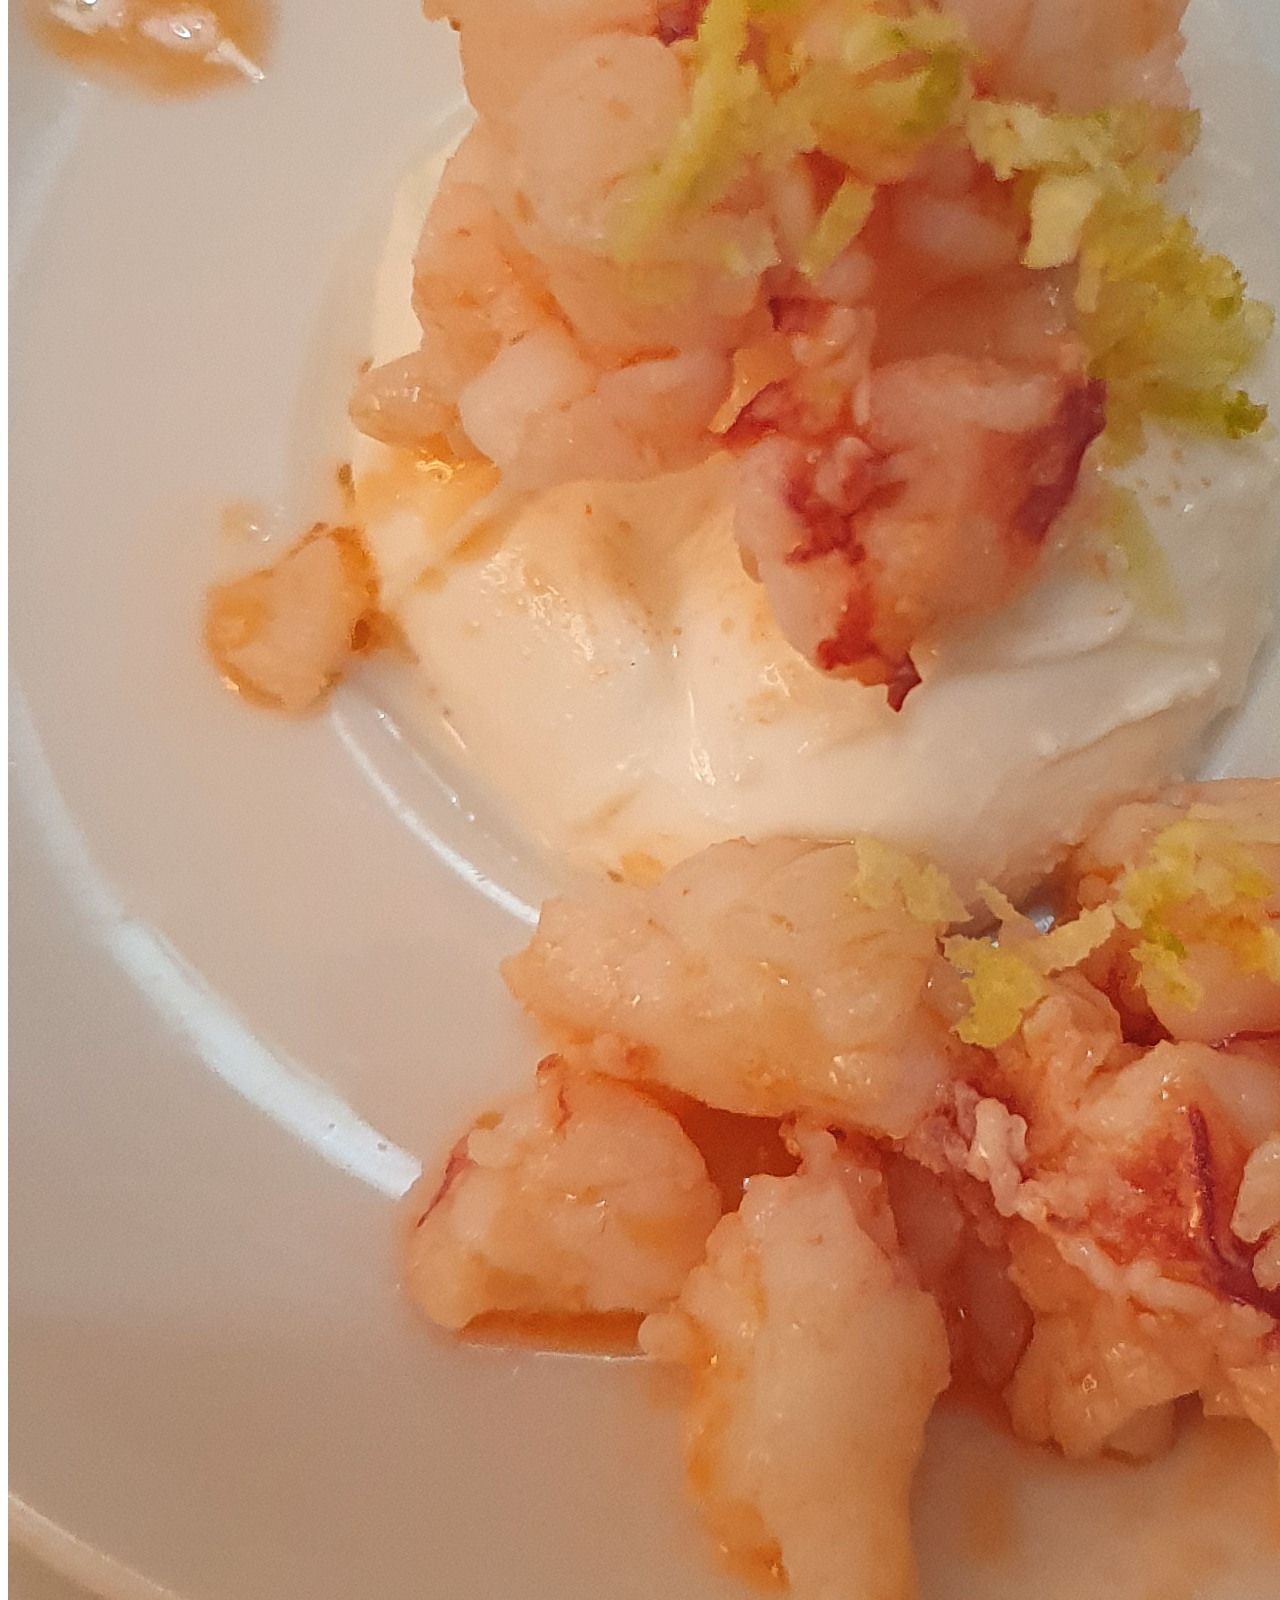
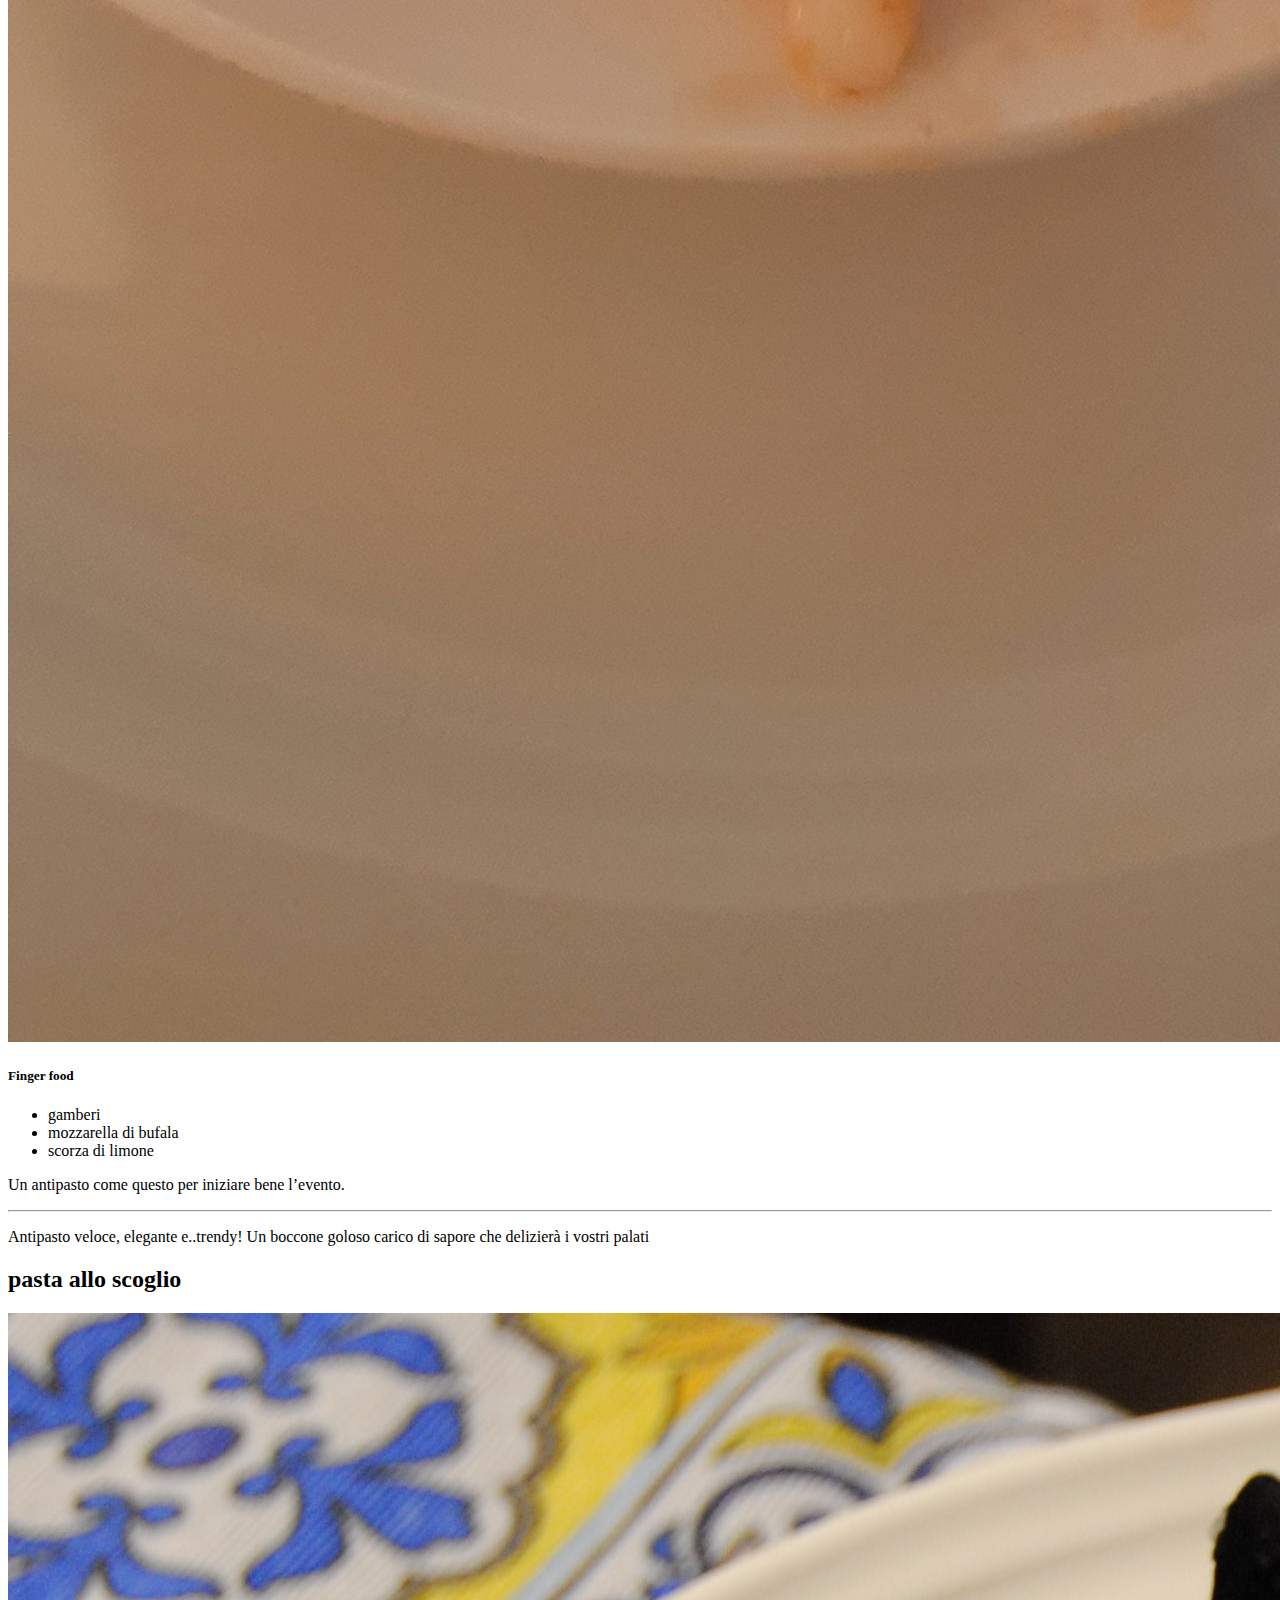
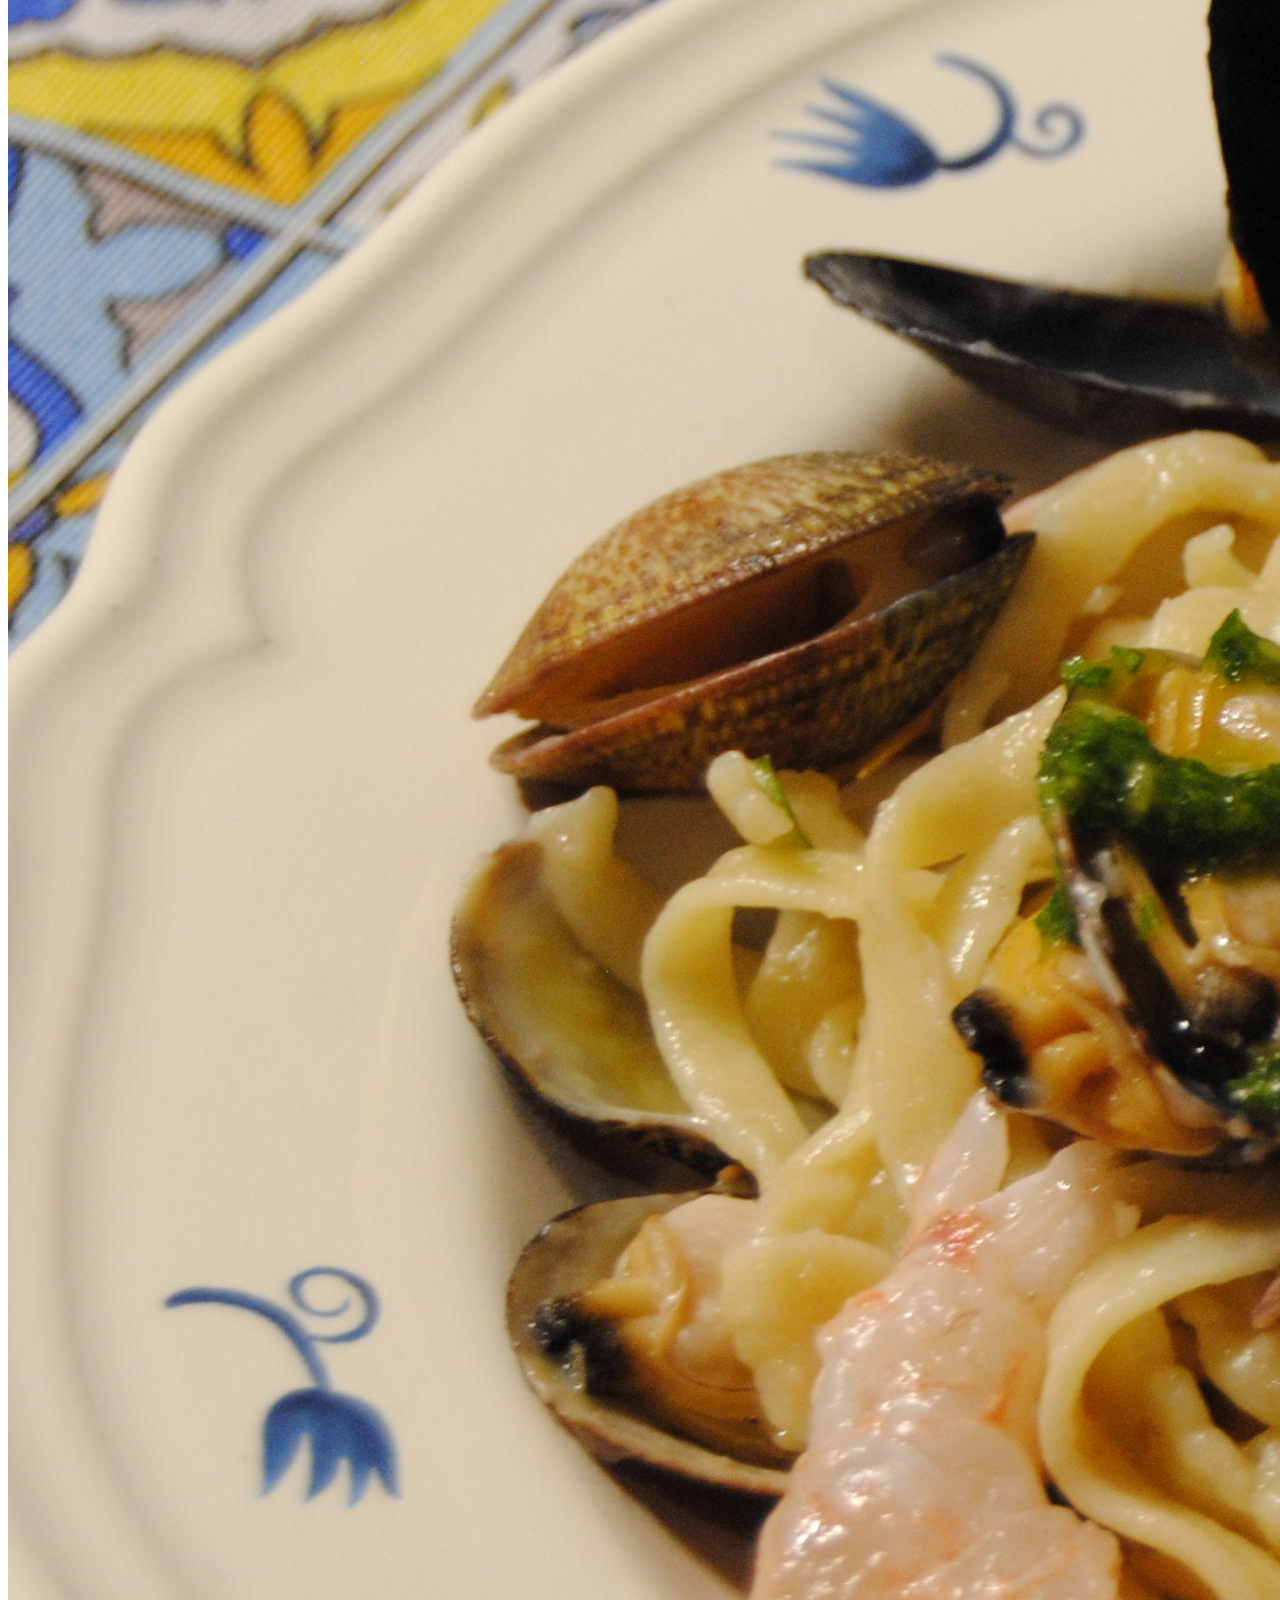
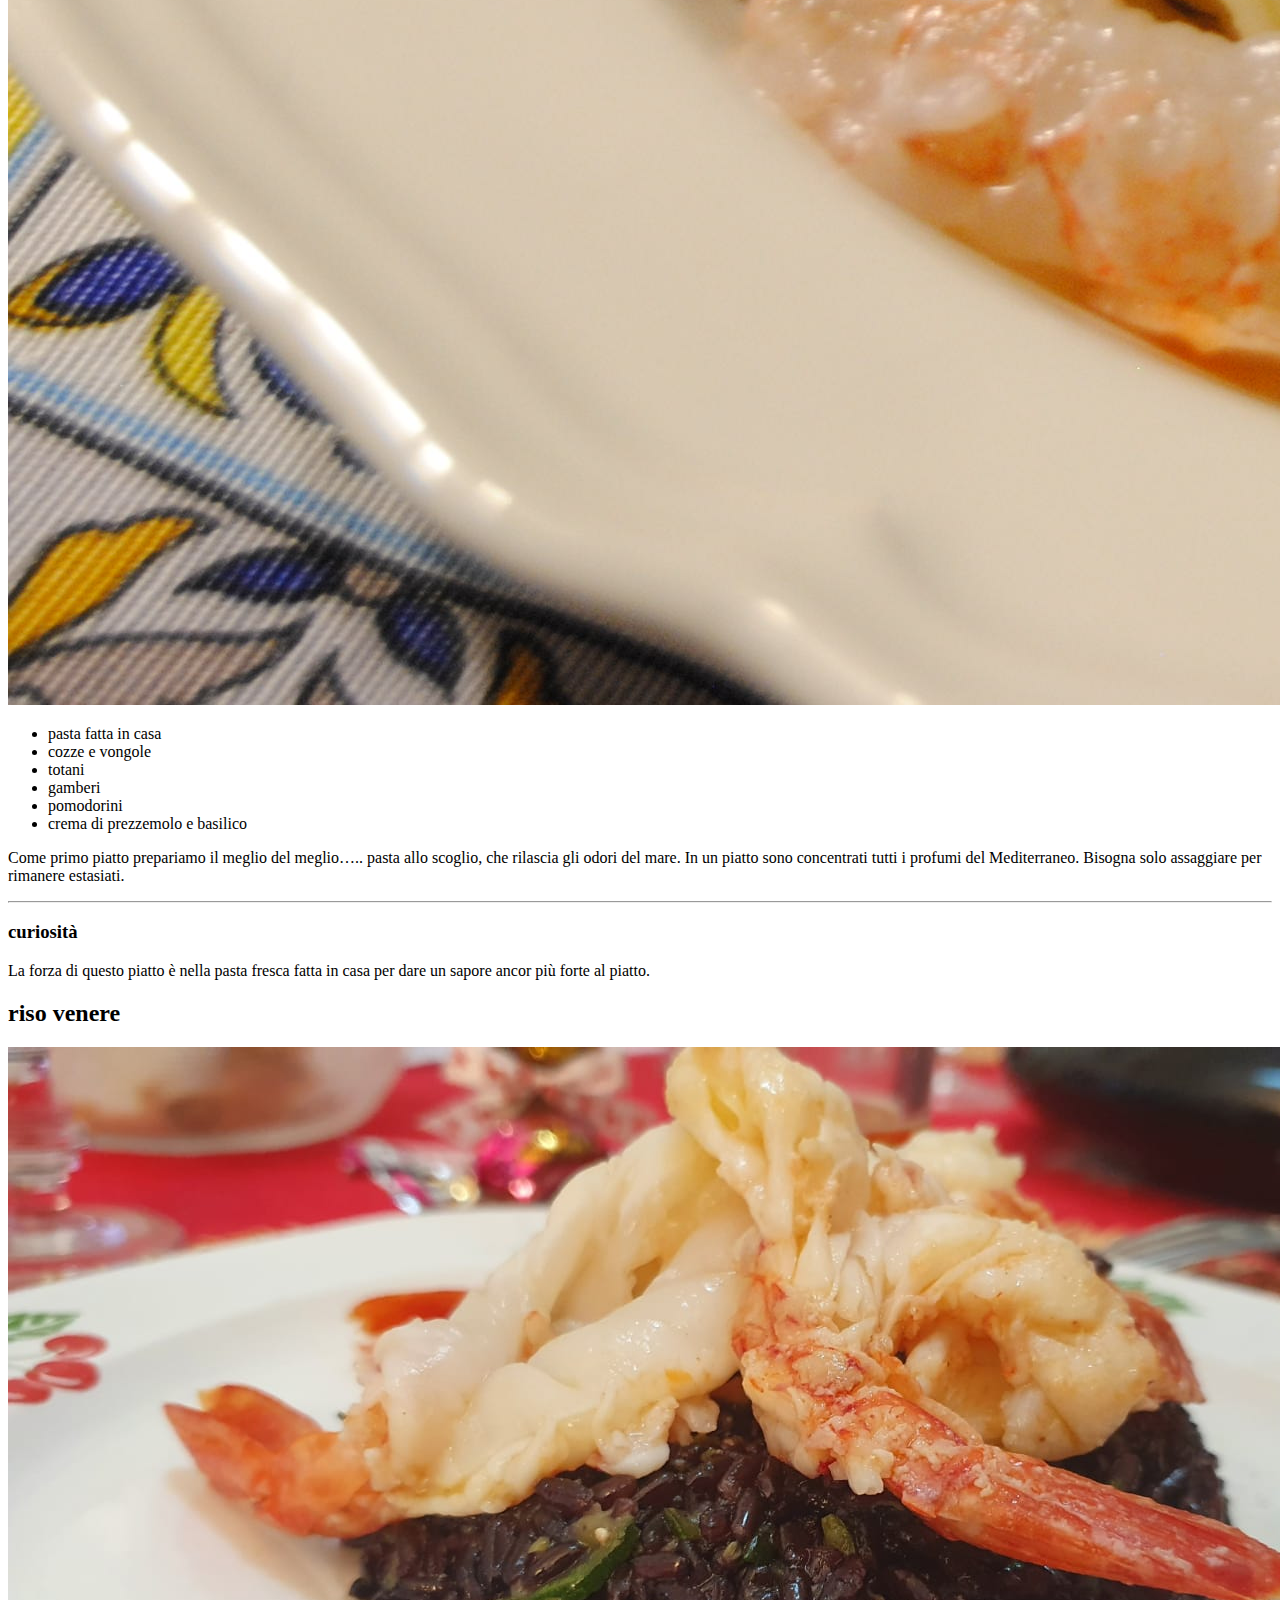
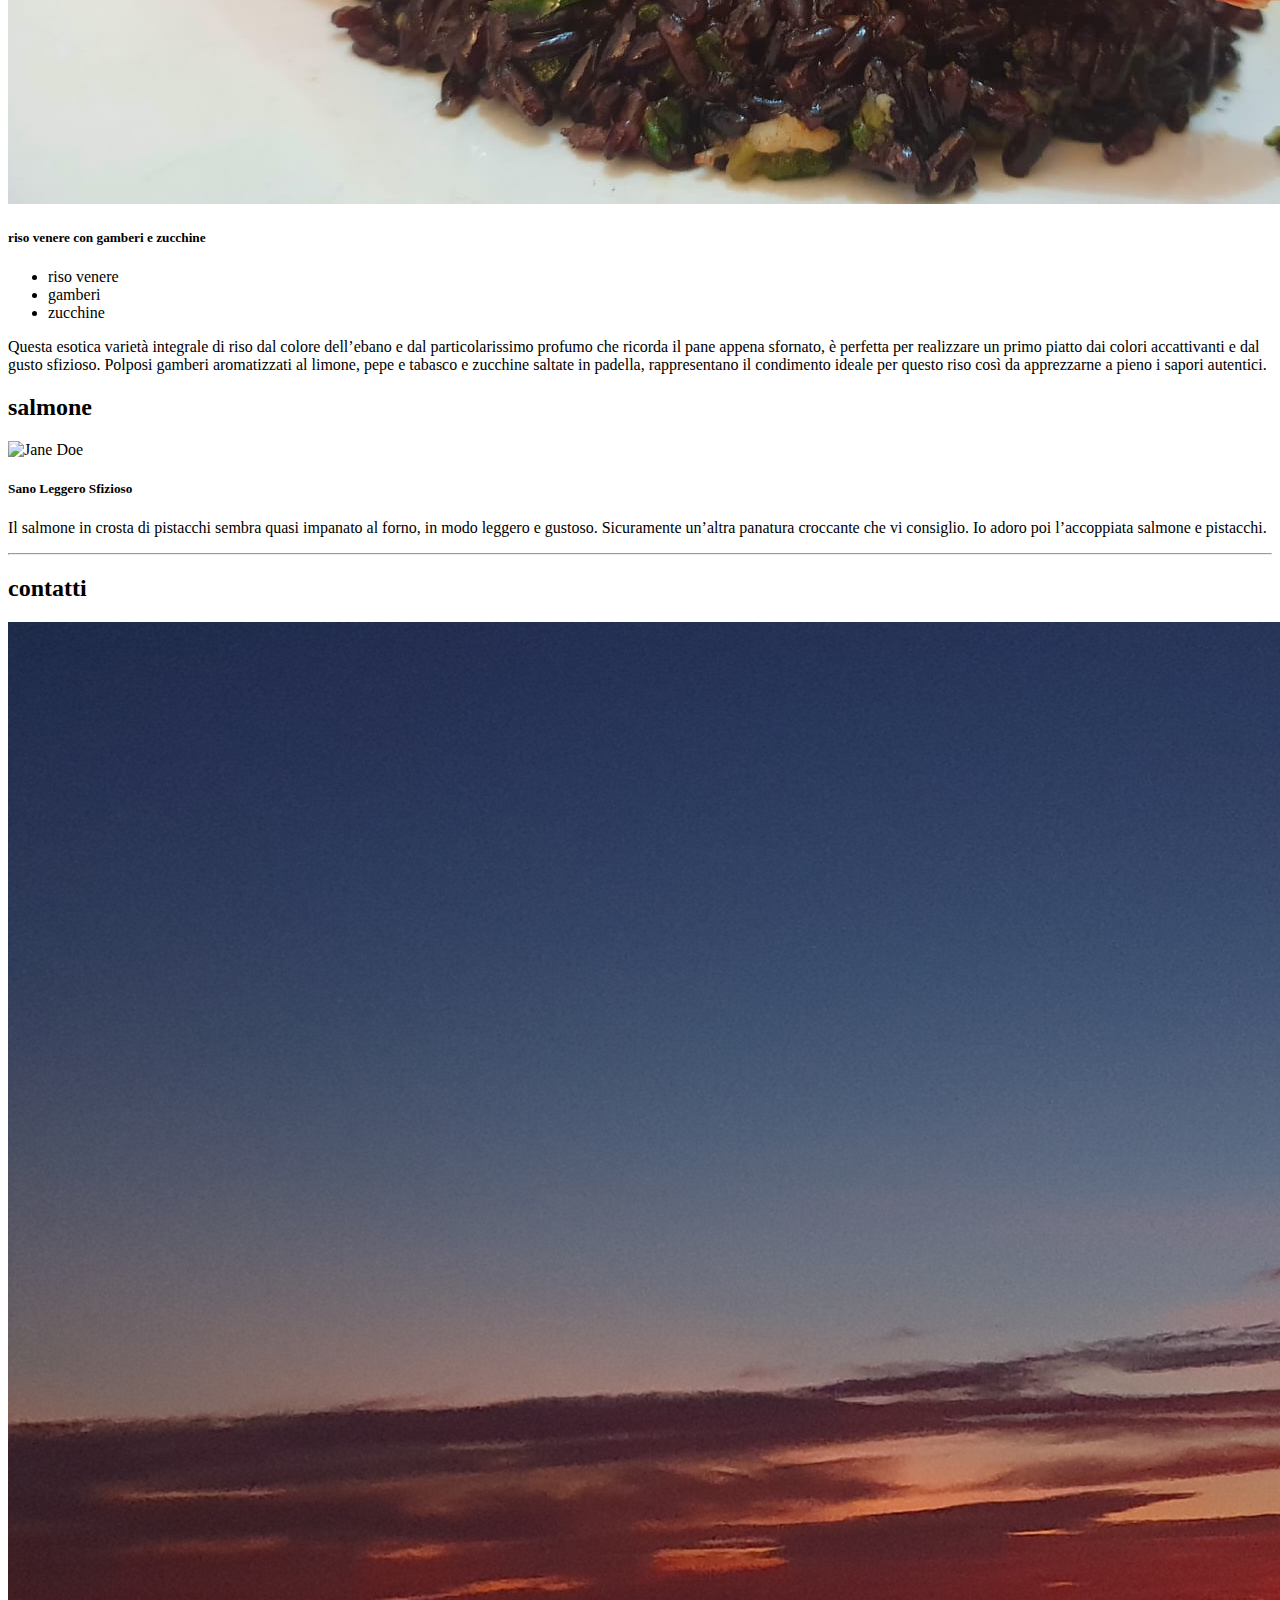
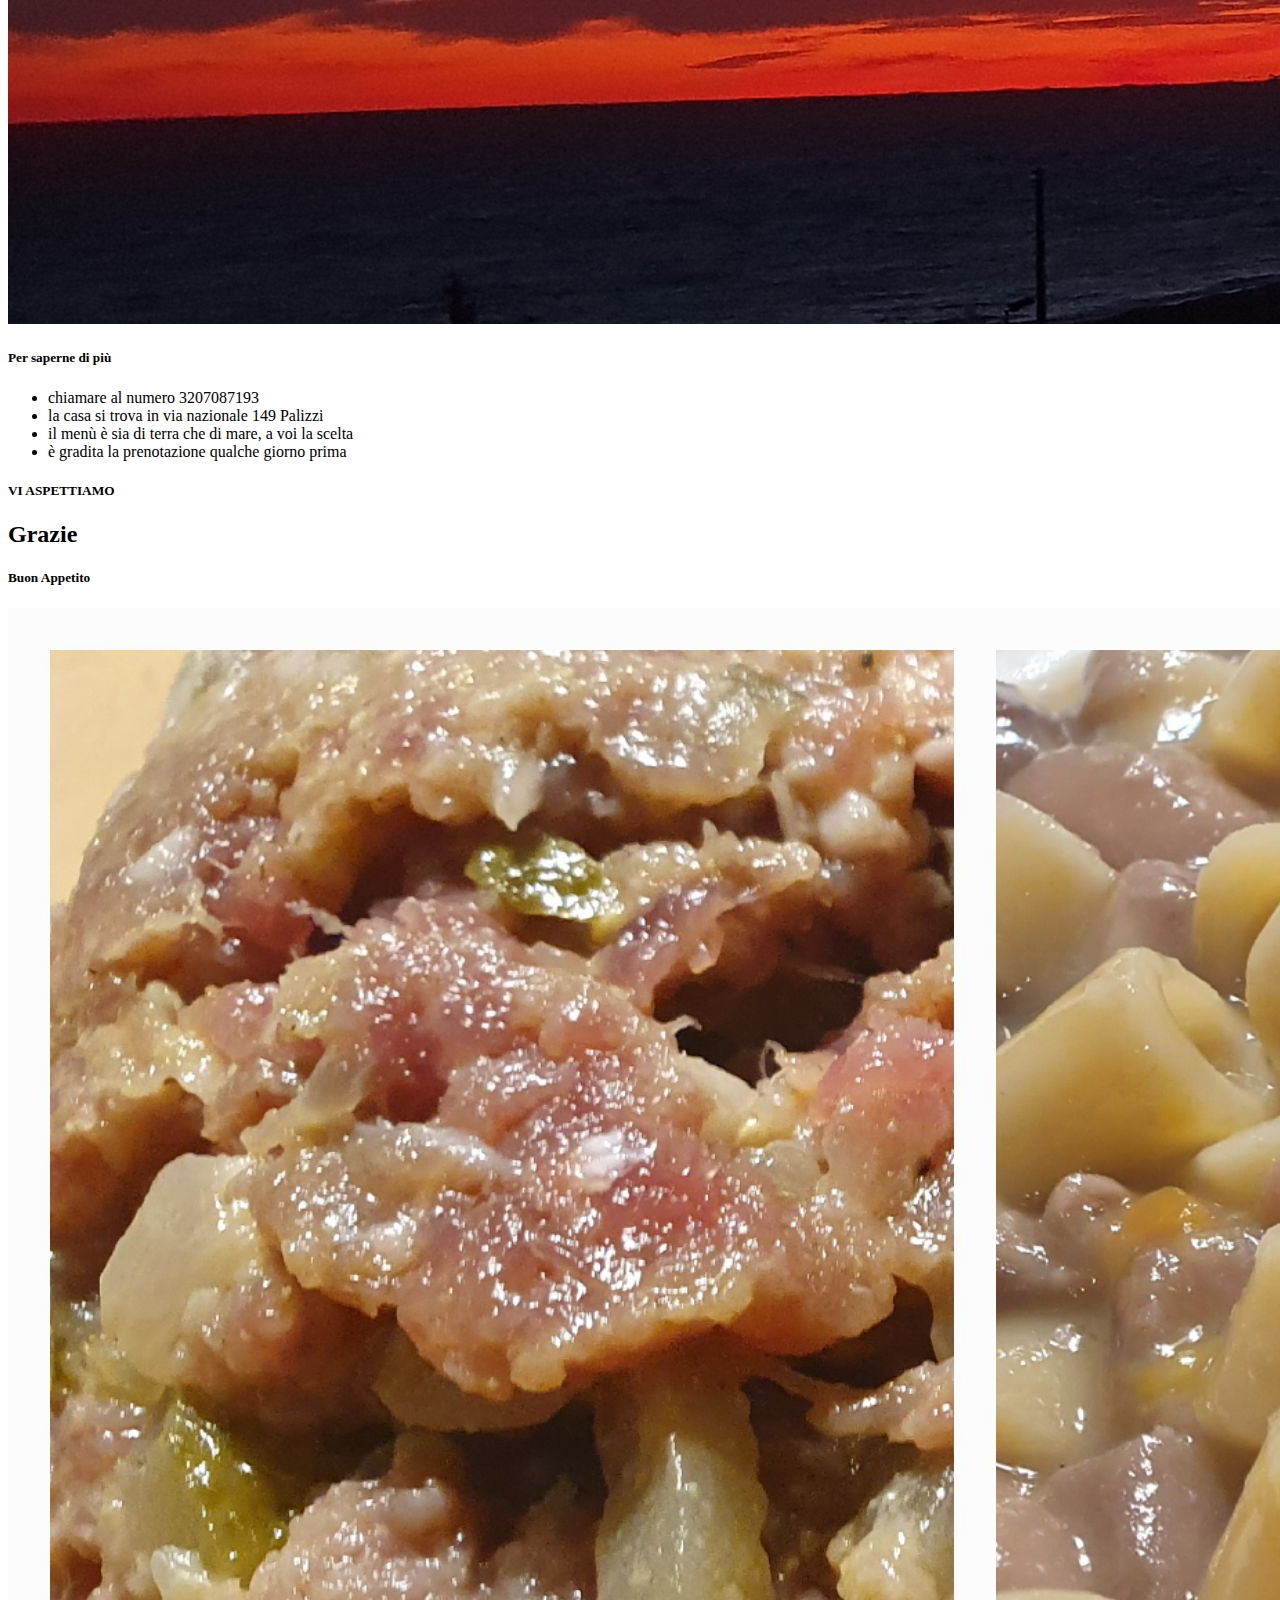
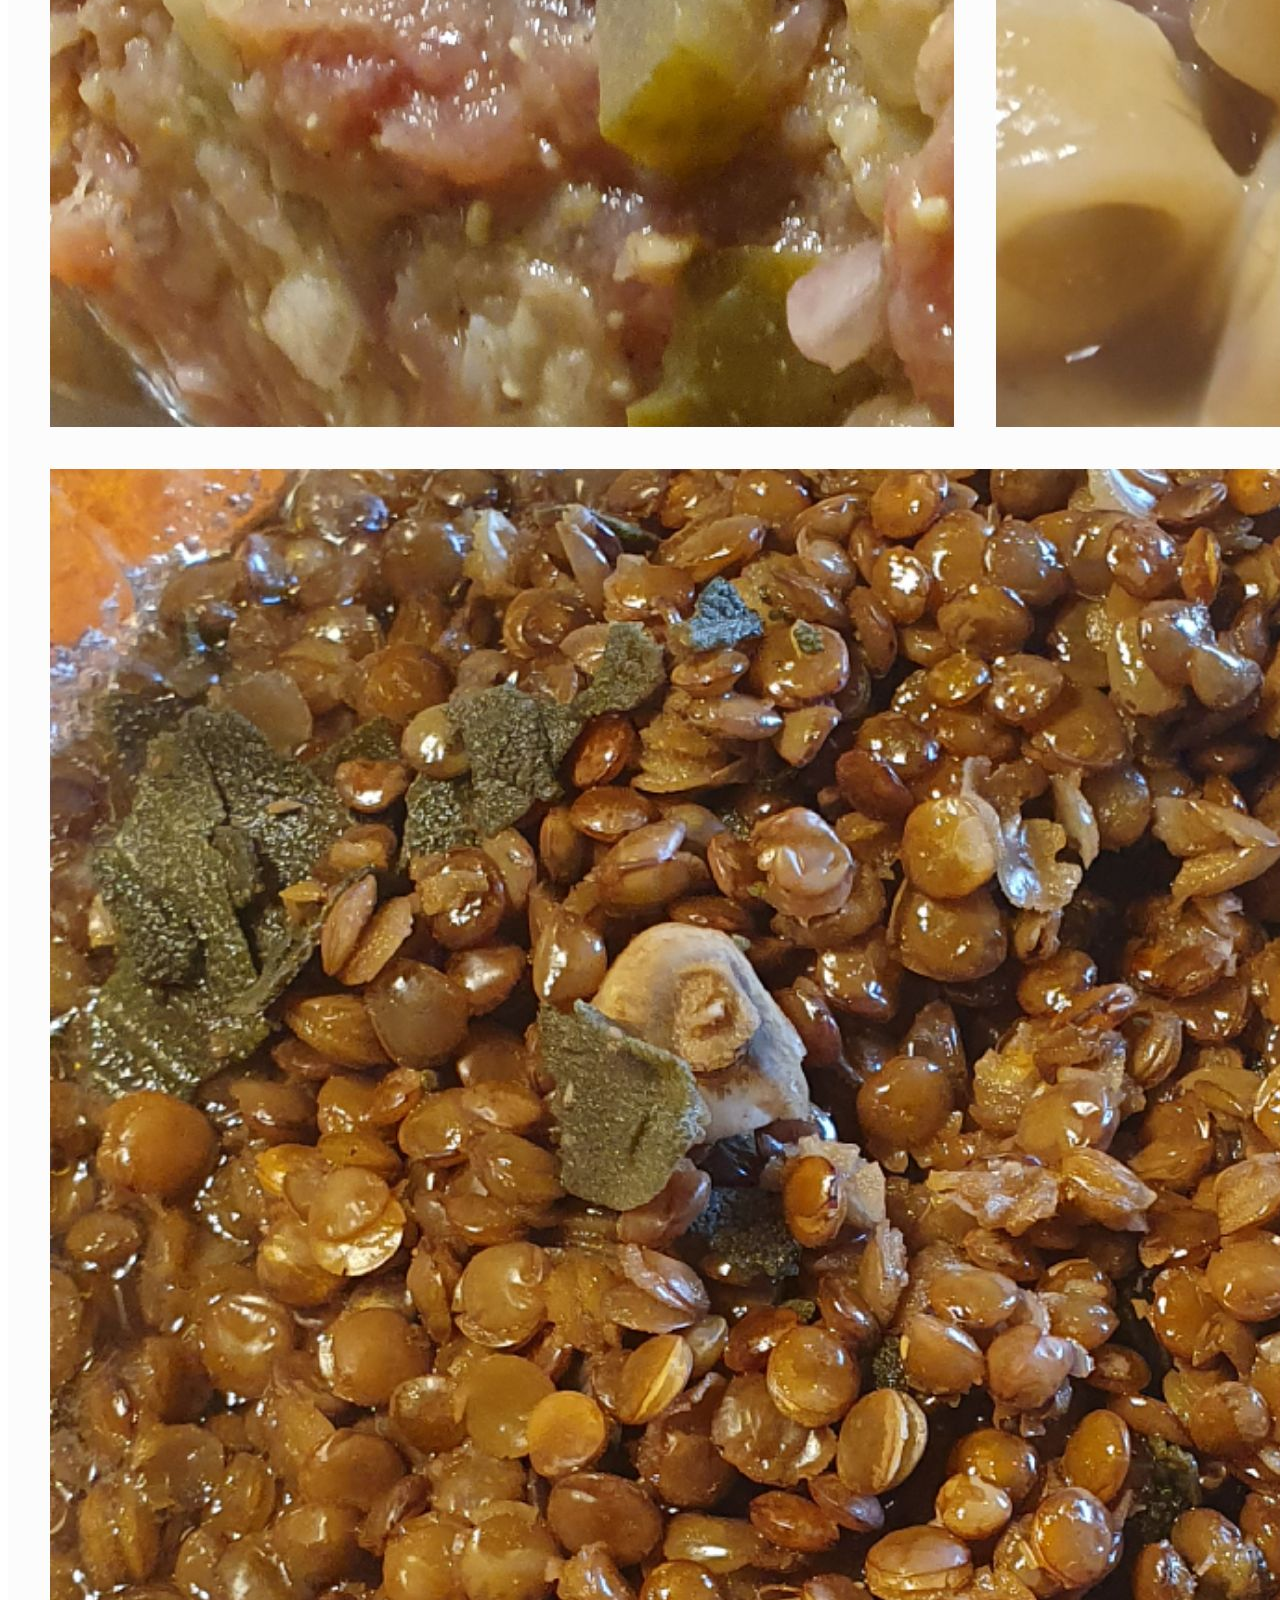
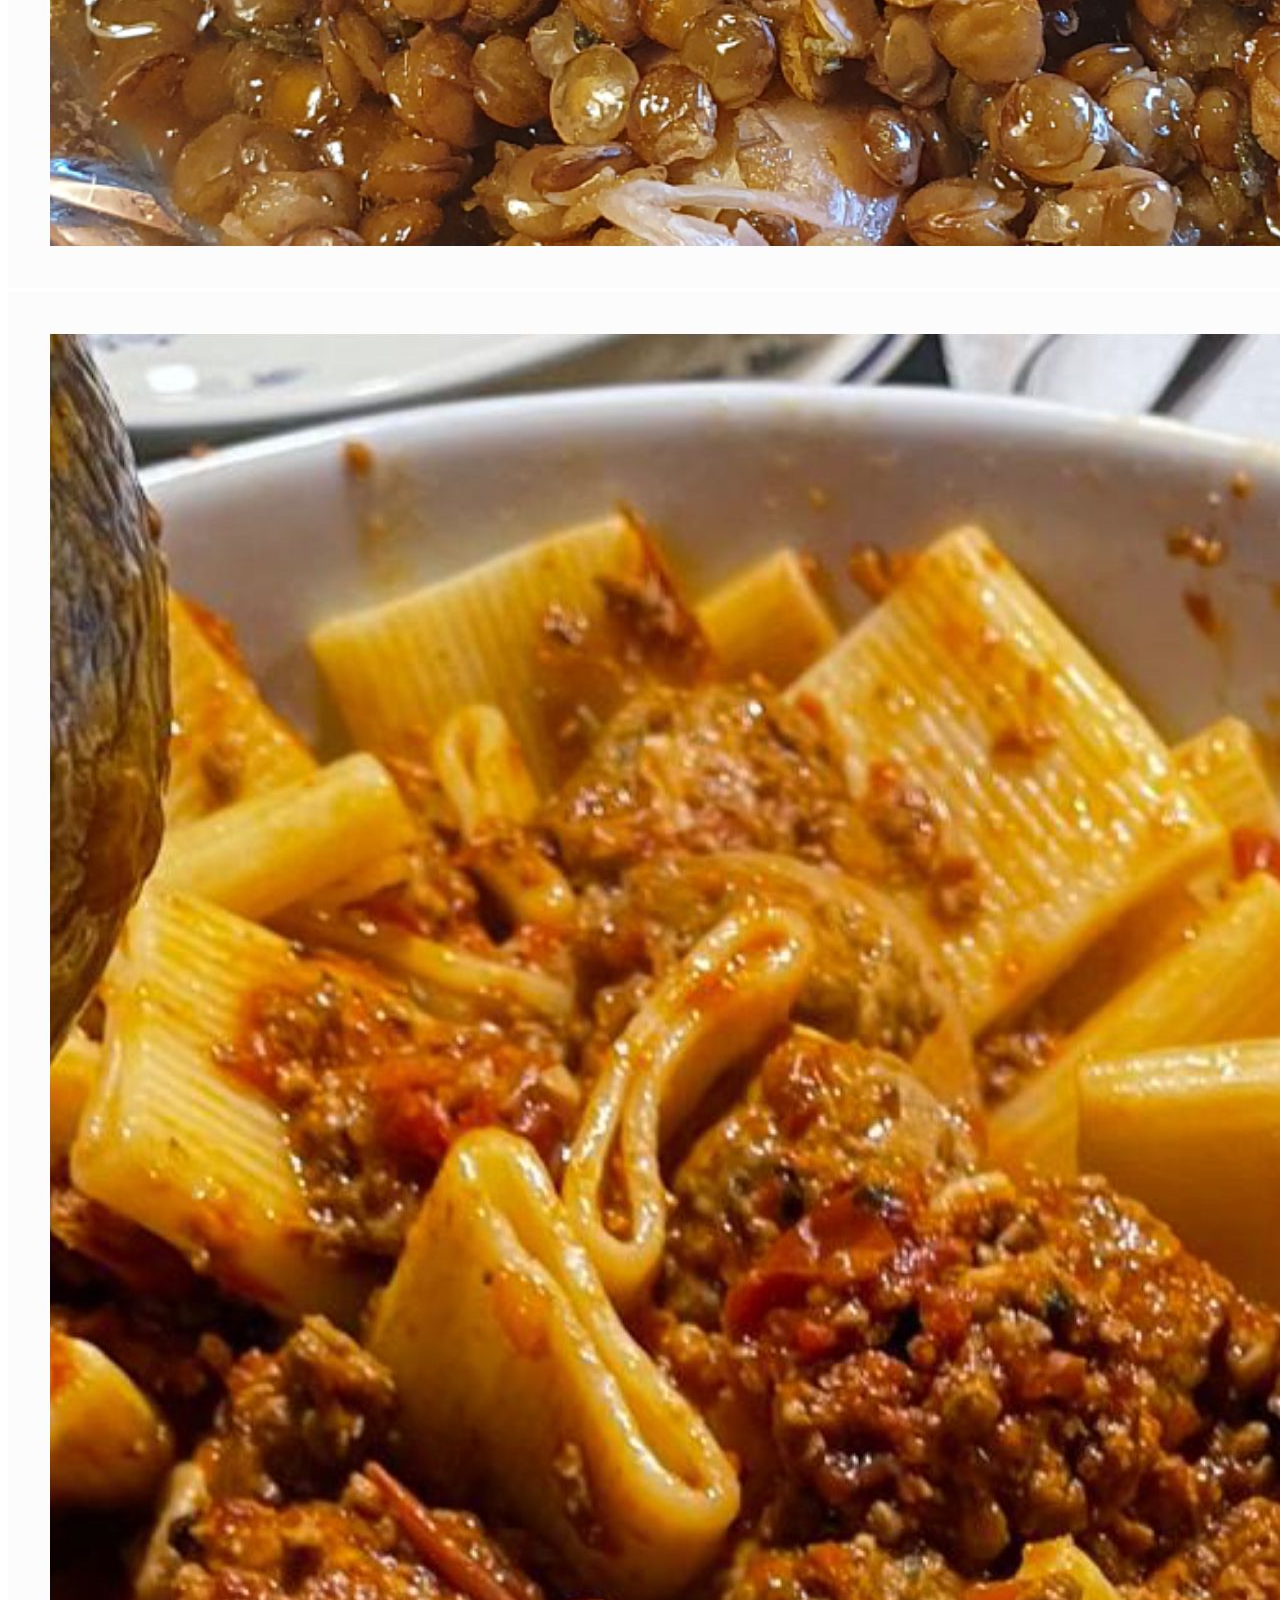
==== commit 96e46531: "cecio" ====
--- a/docs/index.html
+++ b/docs/index.html
@@ -362,7 +362,7 @@
                 </header>
                 <section class="post-content">
                     <h5 id="buon-appetito">Buon Appetito</h5>
-<p><img src="images/legumi.png" alt="Jane Doe">
+<p><img src="images/legumi.jpg" alt="Jane Doe">
 <img src="images/carne.jpg" alt="Jane Doe">
 <img src="images/pesce.jpg" alt="Jane Doe">
 <img src="images/pasta.jpg" alt="Jane Doe"></p>
